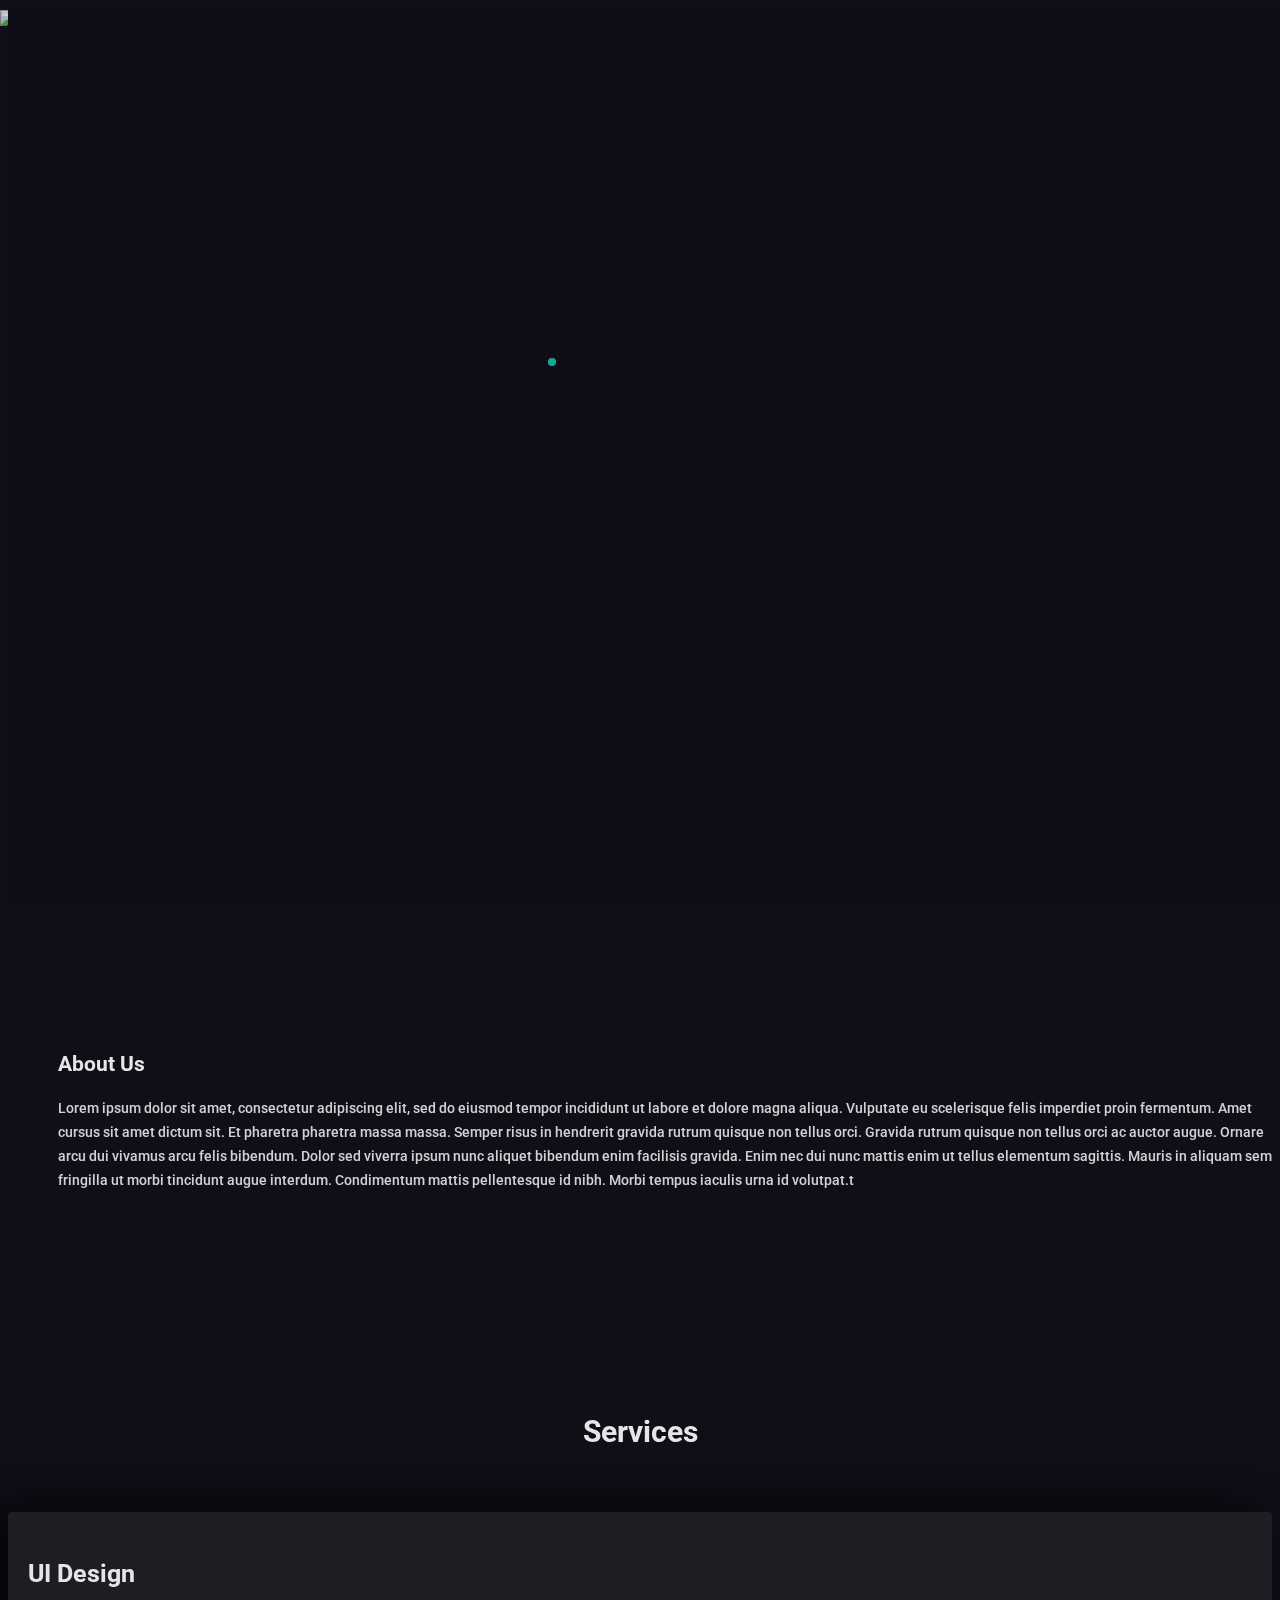
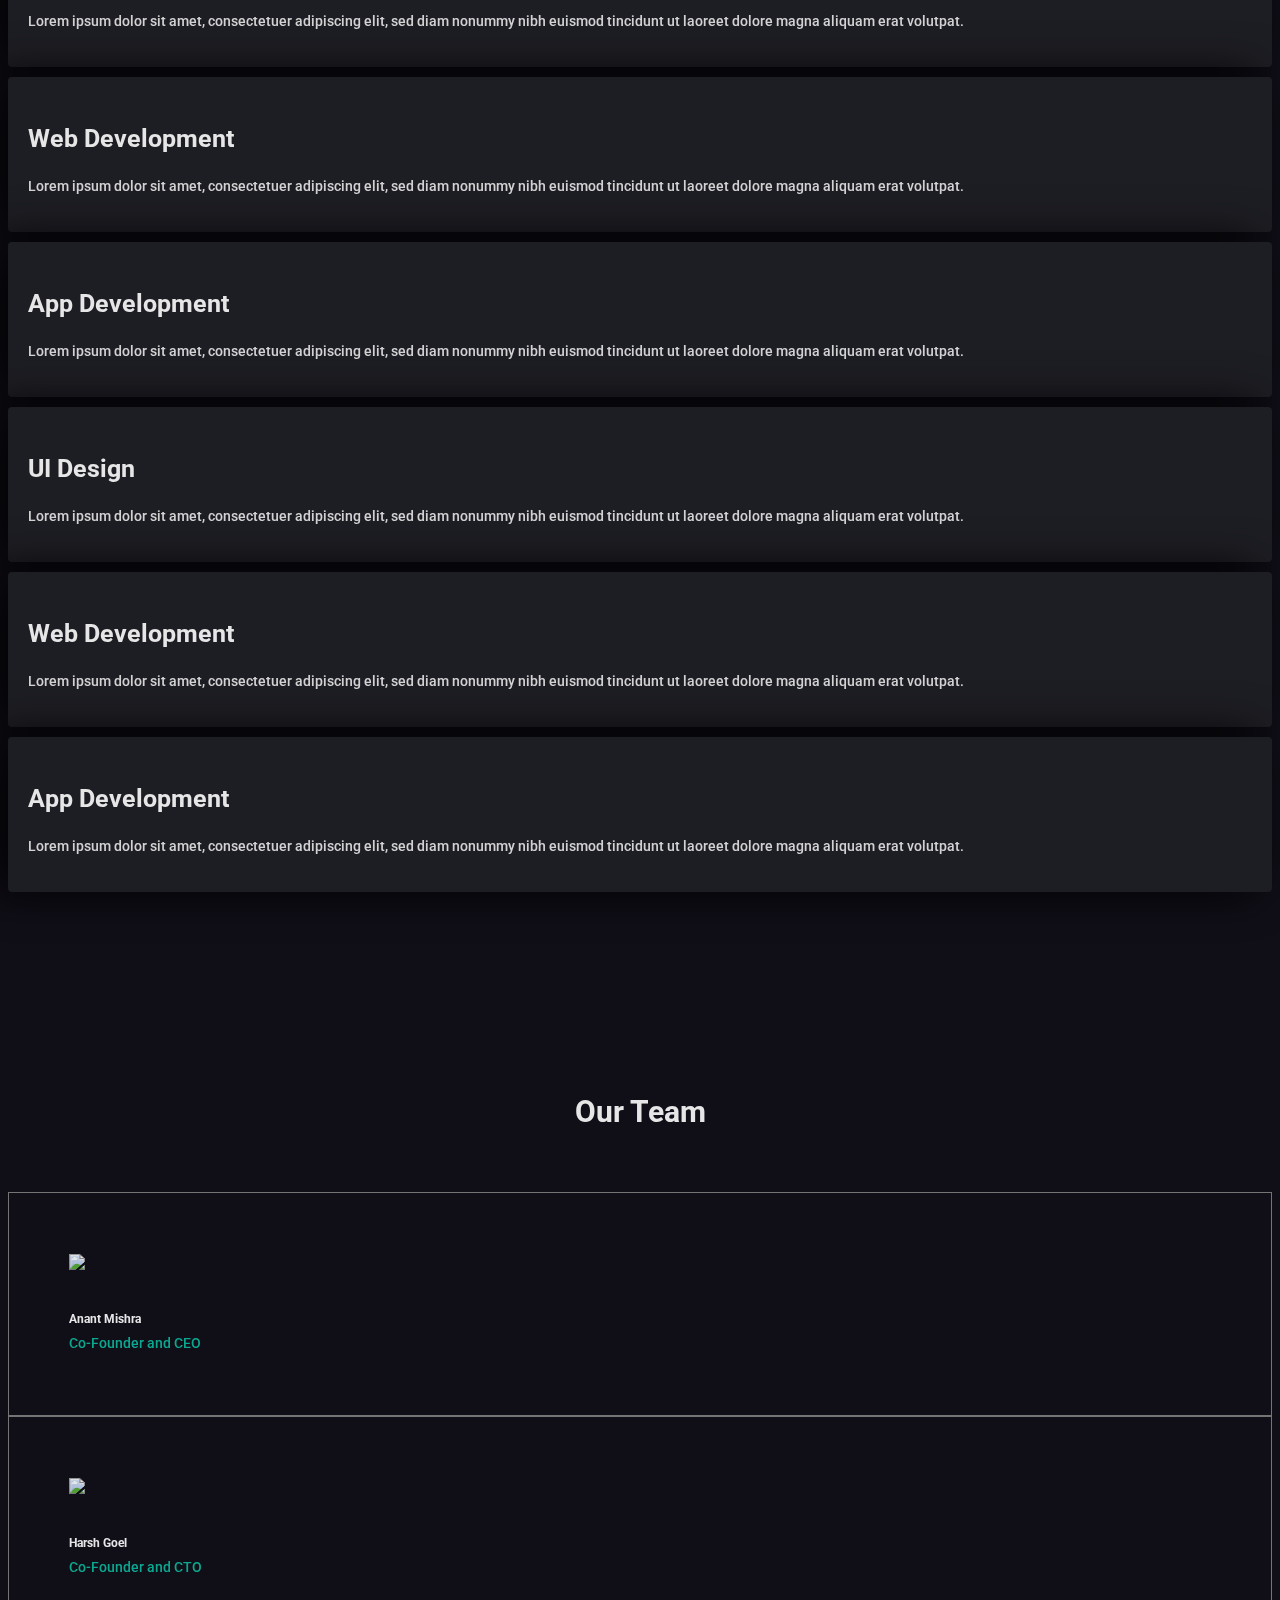
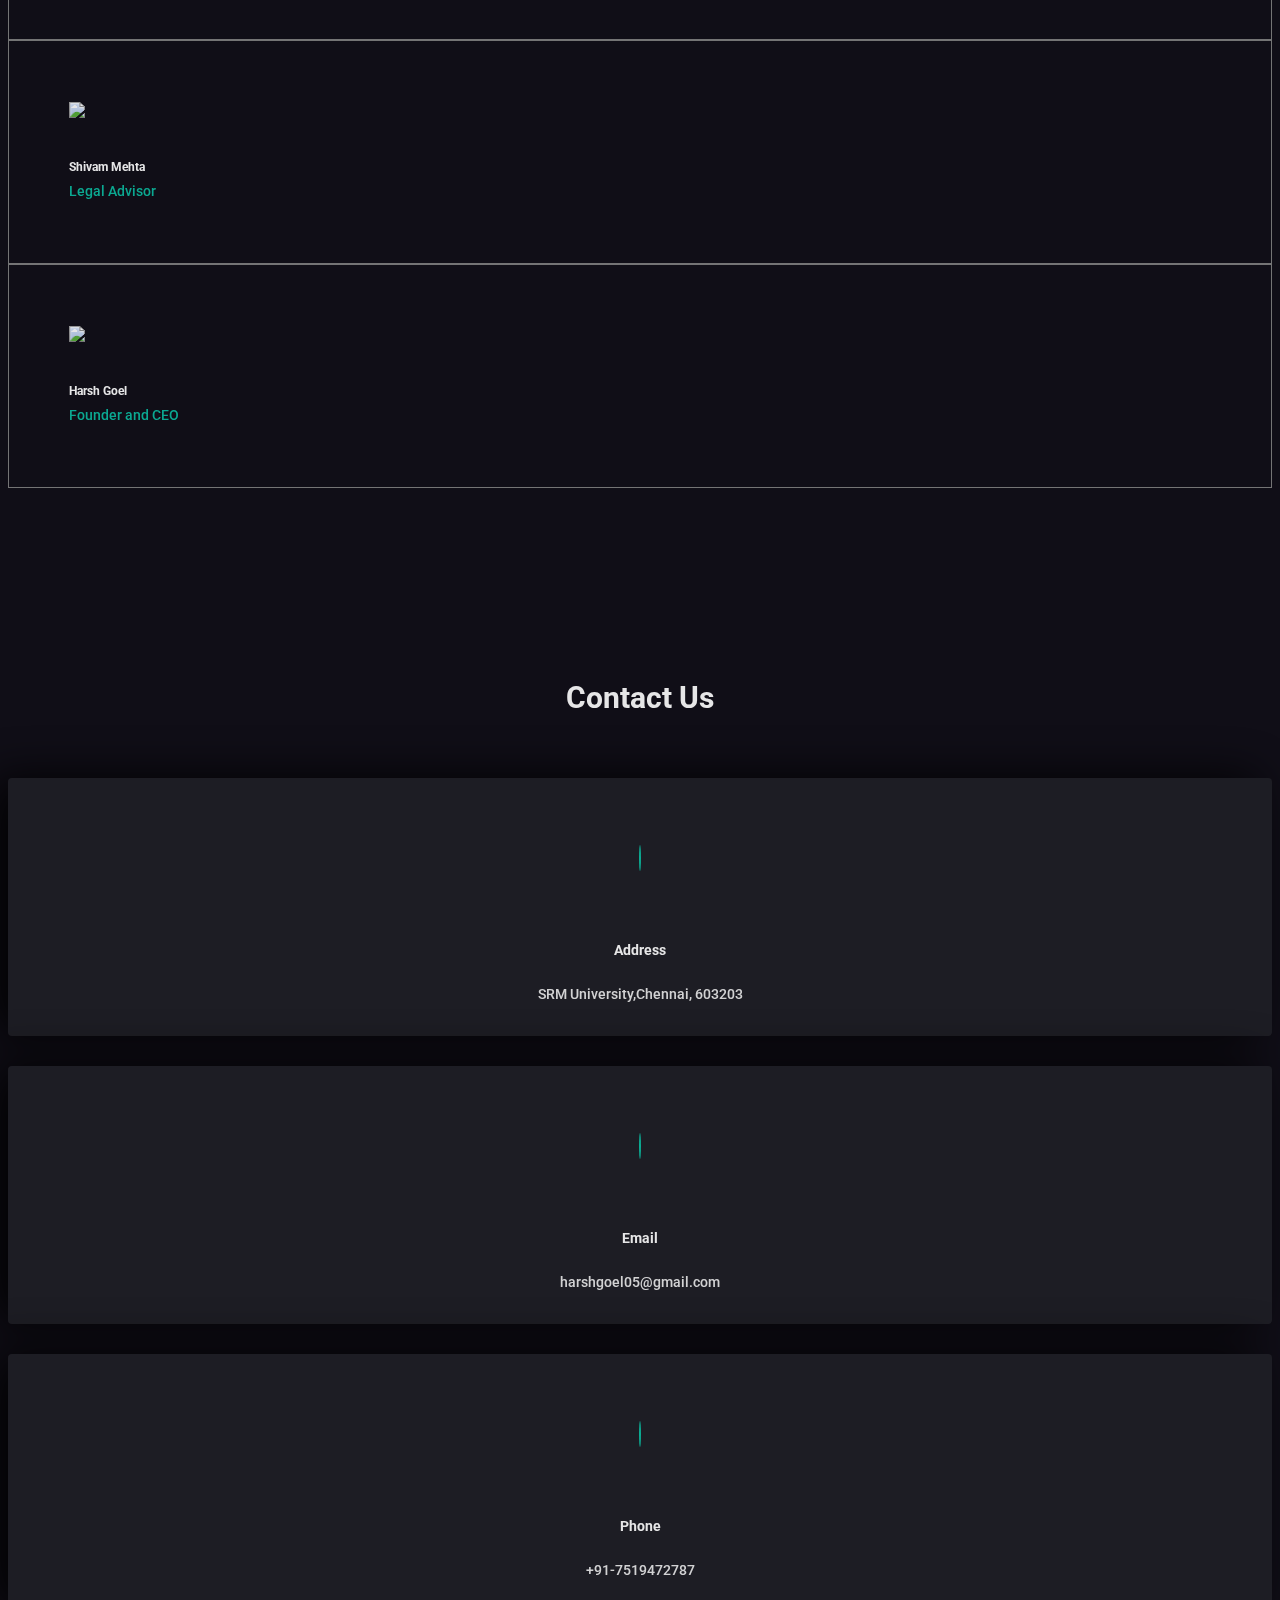
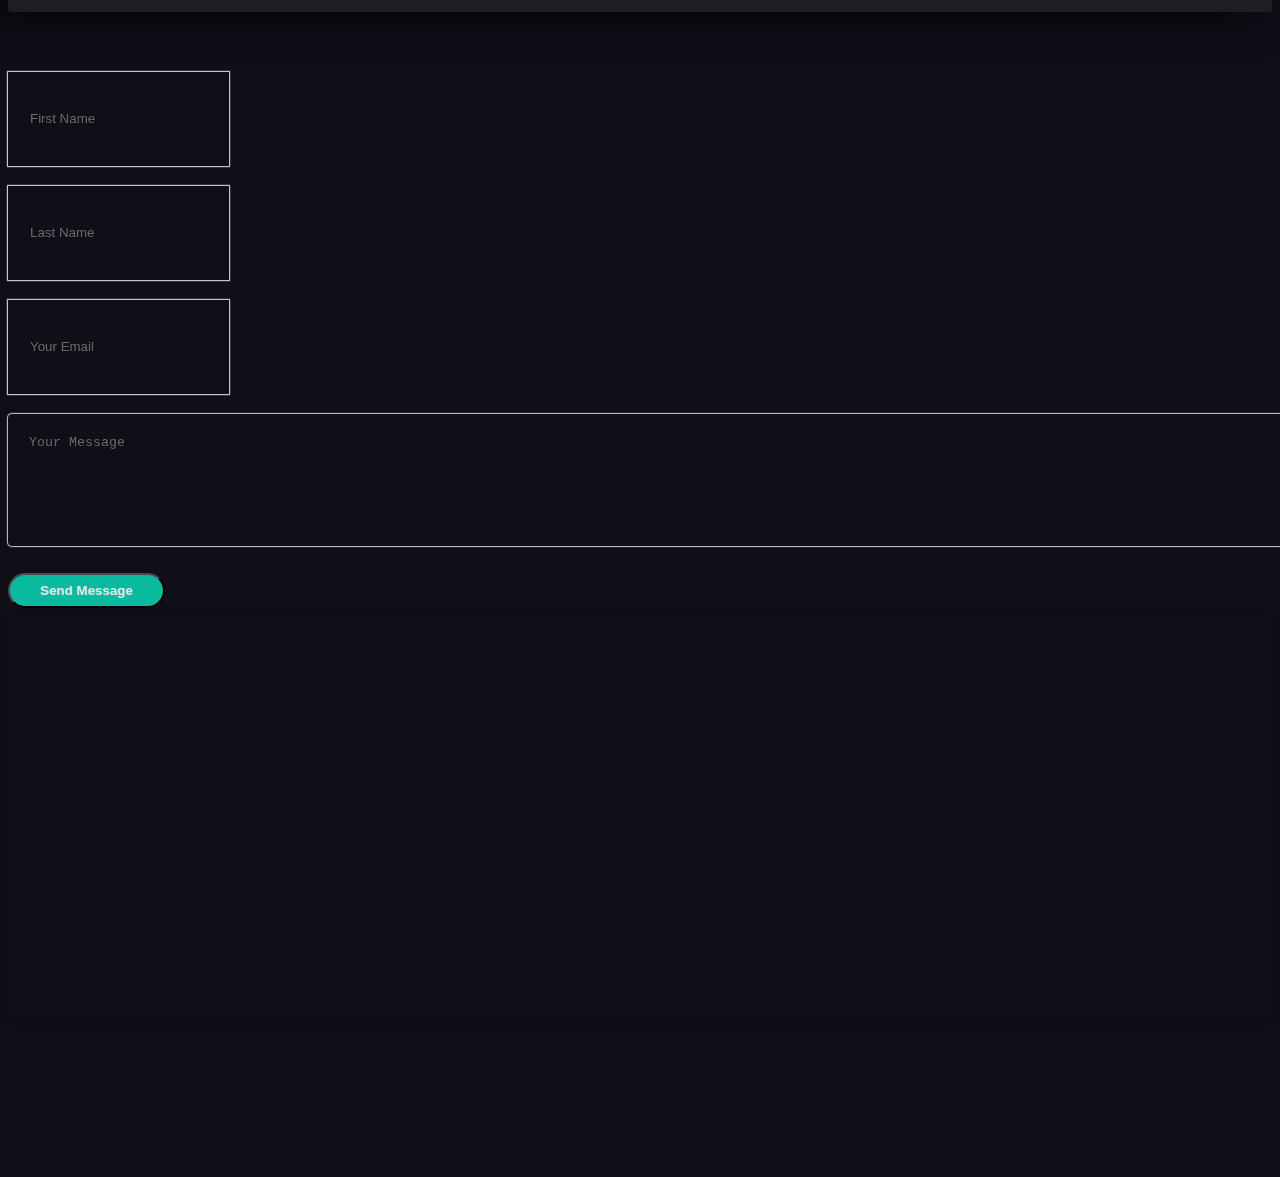
==== index.html @ c601994a "styleeeeein" ====
<!doctype html>
<html lang="en">

<head>
    <title>MIRATE</title>
    <meta charset="utf-8">
    <meta http-equiv="X-UA-Compatible" content="IE=edge">
    <meta name="description" content="" />
    <meta name="keywords" content="" />
    <meta name="developer" content="">
    <meta name="viewport" content="width=device-width, initial-scale=1, shrink-to-fit=no">

    <link href="http://fonts.googleapis.com/css?family=Roboto" rel="stylesheet">
    <link rel="stylesheet" href="assets/icons/font-awesome-4.7.0/css/font-awesome.min.css">
    <link rel="stylesheet" href="assets/plugins/css/bootstrap.min.css">
    <link rel="stylesheet" href="assets/plugins/css/animate.css">
    <link rel="stylesheet" href="assets/plugins/css/jquery.fancybox.min.css">

    <link rel="stylesheet" href="assets/css/styles.css">
</head>

<body class="black-bg">
    <!-- Loader -->
    <div class="section-loader">
        <div class="loader">
            <div></div>
            <div></div>
        </div>
    </div>
    <!-- Navbar -->
    <header class="black-bg rt-header rt-fixed-nav nav-scroll rt-xs-mobile-nav wow fadeInUp" id="rt-header">
        <div class="overlay"></div>
        <div class="container">
            <div class="row">
                <nav class="navbar navbar-expand-lg rt-nav nav-btn">
                    <a class="navbar-brand" href="#">
                        <img src="assets/images/logo.png" alt="MIRATE" class="img-fluid" width="100px">
                    </a>
                    <button class="navbar-toggler" type="button" data-toggle="collapse"
                        data-target="#navbarSupportedContent" aria-controls="navbarSupportedContent"
                        aria-expanded="false" aria-label="Toggle navigation">
                        <span class="navbar-toggler-icon icon"></span>
                    </button>

                    <div class="collapse navbar-collapse" id="navbarSupportedContent">
                        <ul class="navbar-nav mr-0 ml-auto">
                            <li class="nav-item active">
                                <a class="nav-link" href="#home">Home</a>
                            </li>
                            <li class="nav-item">
                                <a class="nav-link" href="#aboutus">About Us</a>
                            </li>
                            <li class="nav-item">
                                <a class="nav-link" href="#services">Services</a>
                            </li>
                            <!-- <li class="nav-item">
                                <a class="nav-link" href="#projects">Projects</a>
                            </li> -->
                            <li class="nav-item">
                                <a class="nav-link" href="#team">Team</a>
                            </li>
                            <li class="nav-item">
                                <a class="nav-link" href="#contact">Contact</a>
                        </ul>
                    </div>
                </nav>
            </div>
        </div>
    </header>

    <!-- HomePage -->
    <section class="home home-image image-bg" id="home">
        <img src=" assets/images/logo.png">
    </section>

    <!-- About us -->
    <section class="about" id="aboutus">
        <div class="container">
            <div class="row section-separator">
                <div class="col-sm-12 col-md-6">
                    <div class="about-img shadow-2 wow fadeInUp" data-wow-duration="0.8s" data-wow-delay="0.4s">
                        <img src="assets/images/ab-img.png" alt="" class="img-fluid">
                    </div>
                </div>
                <div class="col-sm-12 col-md-6">
                    <div class="about-inner">
                        <h2 class="wow fadeInUp" data-wow-duration="0.8s" data-wow-delay="0.1s">About Us</h2>
                        <p class="wow fadeInUp" data-wow-duration="0.8s" data-wow-delay="0.2s">Lorem ipsum dolor sit
                            amet, consectetur adipiscing elit, sed do eiusmod tempor incididunt ut labore et dolore
                            magna
                            aliqua. Vulputate eu scelerisque felis imperdiet proin fermentum. Amet cursus sit amet
                            dictum sit. Et pharetra pharetra
                            massa massa. Semper risus in hendrerit gravida rutrum quisque non tellus orci. Gravida
                            rutrum quisque non tellus orci ac
                            auctor augue. Ornare arcu dui vivamus arcu felis bibendum. Dolor sed viverra ipsum nunc
                            aliquet bibendum enim facilisis
                            gravida. Enim nec dui nunc mattis enim ut tellus elementum sagittis. Mauris in aliquam sem
                            fringilla ut morbi tincidunt
                            augue interdum. Condimentum mattis pellentesque id nibh. Morbi tempus iaculis urna id
                            volutpat.t</p>
                        <!-- <a href="#" class="btn btn-fill wow fadeInUp" data-wow-duration="0.8s"
                            data-wow-delay="0.4s">Know More</a> -->
                    </div>
                </div>
            </div>
        </div>
    </section>

    <!-- Services -->

    <section class="services" id="services">
        <div class="container">
            <div class="row section-separator">
                <div class="col-sm-12 text-center section-title wow fadeInUp" data-wow-duration="0.8s"
                    data-wow-delay="0.2s">
                    <h3>Services</h3>
                </div>
                <div class="col-sm-4">
                    <div class="services-item shadow-1 dark-bg wow fadeInUp" data-wow-duration="0.8s"
                        data-wow-delay="0.3s">
                        <i class="fa fa-bullseye purple-color"></i>
                        <h3>UI Design</h3>
                        <p>
                            Lorem ipsum dolor sit amet, consectetuer adipiscing elit,
                            sed diam nonummy nibh euismod tincidunt ut laoreet dolore
                            magna aliquam erat volutpat.
                        </p>
                    </div>
                </div>
                <div class="col-sm-4">
                    <div class="services-item shadow-1 dark-bg wow fadeInUp" data-wow-duration="0.8s"
                        data-wow-delay="0.5s">
                        <i class="fa fa-code iron-color"></i>
                        <h3>Web Development</h3>
                        <p>
                            Lorem ipsum dolor sit amet, consectetuer adipiscing elit,
                            sed diam nonummy nibh euismod tincidunt ut laoreet dolore
                            magna aliquam erat volutpat.
                        </p>
                    </div>
                </div>
                <div class="col-sm-4">
                    <div class="services-item shadow-1 dark-bg wow fadeInUp" data-wow-duration="0.8s"
                        data-wow-delay="0.7s">
                        <i class="fa fa-object-ungroup sky-color"></i>
                        <h3>App Development</h3>
                        <p>
                            Lorem ipsum dolor sit amet, consectetuer adipiscing elit,
                            sed diam nonummy nibh euismod tincidunt ut laoreet dolore
                            magna aliquam erat volutpat.
                        </p>
                    </div>
                </div>
                <div class="col-sm-4">
                    <div class="services-item shadow-1 dark-bg wow fadeInUp" data-wow-duration="0.8s"
                        data-wow-delay="0.3s">
                        <i class="fa fa-bullseye purple-color"></i>
                        <h3>UI Design</h3>
                        <p>
                            Lorem ipsum dolor sit amet, consectetuer adipiscing elit,
                            sed diam nonummy nibh euismod tincidunt ut laoreet dolore
                            magna aliquam erat volutpat.
                        </p>
                    </div>
                </div>
                <div class="col-sm-4">
                    <div class="services-item shadow-1 dark-bg wow fadeInUp" data-wow-duration="0.8s"
                        data-wow-delay="0.5s">
                        <i class="fa fa-code iron-color"></i>
                        <h3>Web Development</h3>
                        <p>
                            Lorem ipsum dolor sit amet, consectetuer adipiscing elit,
                            sed diam nonummy nibh euismod tincidunt ut laoreet dolore
                            magna aliquam erat volutpat.
                        </p>
                    </div>
                </div>
                <div class="col-sm-4">
                    <div class="services-item shadow-1 dark-bg wow fadeInUp" data-wow-duration="0.8s"
                        data-wow-delay="0.7s">
                        <i class="fa fa-object-ungroup sky-color"></i>
                        <h3>App Development</h3>
                        <p>
                            Lorem ipsum dolor sit amet, consectetuer adipiscing elit,
                            sed diam nonummy nibh euismod tincidunt ut laoreet dolore
                            magna aliquam erat volutpat.
                        </p>
                    </div>
                </div>
            </div>
        </div>
    </section>

    <!--Projects -->
    <!-- <section class="projects" id="projects">
        <div class="container">
            <div class="row section-separator">
                <div class="section-title col-sm-12 wow fadeInUp" data-wow-duration="0.8s" data-wow-delay="0.1s">
                    <h3>Projects</h3>
                </div>
                <div class="part col-sm-12">
                    <div class="portfolio-nav col-sm-12" id="filter-button">
                        <ul>
                            <li data-filter="*" class="current wow fadeInUp" data-wow-duration="0.8s"
                                data-wow-delay="0.1s"> <span>All Categories</span></li>
                            <li data-filter=".user-interface" class="wow fadeInUp" data-wow-duration="0.8s"
                                data-wow-delay="0.2s"><span>Web Design</span></li>
                            <li data-filter=".branding" class="wow fadeInUp" data-wow-duration="0.8s"
                                data-wow-delay="0.3s"><span>App Design</span></li>
                            <li data-filter=".mockup" class="wow fadeInUp" data-wow-duration="0.8s"
                                data-wow-delay="0.4s"><span>Mockups</span></li>
                            <li data-filter=".ui" class="wow fadeInUp" data-wow-duration="0.8s" data-wow-delay="0.5s">
                                <span>Marketing</span></li>
                        </ul>
                    </div>
                    <div class="rt-project-gallery col-sm-12 wow fadeInUp" id="project-gallery" data-wow-duration="0.8s"
                        data-wow-delay="0.5s">
                        <div class="portfolioContainer row">
                            <div class="grid-item col-md-4 col-sm-6 col-xs-12 user-interface">
                                <figure>
                                    <img src="assets/images/portfolio/g1.jpg" alt="img04">
                                </figure>
                            </div>
                            <div class="grid-item col-md-4 col-sm-6 col-xs-12 ui mockup">
                                <figure>
                                    <img src="assets/images/portfolio/g2.png" alt="img04">
                                </figure>
                            </div>
                            <div class="grid-item col-md-4 col-sm-6 col-xs-12 user-interface">
                                <figure>
                                    <img src="assets/images/portfolio/g3.png" alt="img04">
                                </figure>
                            </div>
                            <div class="grid-item col-md-4 col-sm-6 col-xs-12 branding">
                                <figure>
                                    <img src="assets/images/portfolio/g5.png" alt="img04">
                                </figure>
                            </div>
                            <div class="grid-item col-md-4 col-sm-6 col-xs-12 user-interface">
                                <figure>
                                    <img src="assets/images/portfolio/g4.png" alt="img04">
                                </figure>
                            </div>
                            <div class="grid-item col-md-4 col-sm-6 col-xs-12 branding">
                                <figure>
                                    <img src="assets/images/portfolio/g6.png" alt="img04">
                                </figure>
                            </div>
                            <div class="grid-item col-md-4 col-sm-6 col-xs-12 branding">
                                <figure>
                                    <img src="assets/images/portfolio/g8.png" alt="img04">
                                </figure>
                            </div>
                            <div class="grid-item col-md-4 col-sm-6 col-xs-12 ui">
                                <figure>
                                    <img src="assets/images/portfolio/g9.png" alt="img04">
                                </figure>
                            </div>
                            <div class="grid-item col-md-4 col-sm-6 col-xs-12 branding">
                                <figure>
                                    <img src="assets/images/portfolio/g7.jpg" alt="img04">
                                </figure>
                            </div>
                        </div>
                    </div>
                </div>
            </div>
        </div>
    </section> -->

    <section class="team" id="team">
        <div class="container">
            <div class="row section-separator text-center">
                <div class="section-title col-sm-12 wow fadeInUp" data-wow-duration="0.8s" data-wow-delay="0.1s">
                    <h3>Our Team</h3>
                </div>
                <div class="col-md-3">
                    <img class="rounded-circle" src="./assets/images/team/anant mishra.JPG">
                    <h5>Anant Mishra</h5>
                    <p>Co-Founder and CEO</p>
                    <a href="https://www.linkedin.com/in/anant-mishra-639707172/"><i class="fa fa-linkedin"></i></a>
                </div>
                <div class="col-md-3">
                    <img class="rounded-circle" src="./assets/images/team/harsh goel.jpeg">
                    <h5>Harsh Goel</h5>
                    <p>Co-Founder and CTO</p>
                    <a href="https://www.linkedin.com/in/harshgoel05"><i class="fa fa-linkedin"></i></a>
                </div>
                <div class="col-md-3">
                    <img class="rounded-circle" src="./assets/images/team/shivam mehta.jpg">
                    <h5>Shivam Mehta</h5>
                    <p>Legal Advisor</p>
                    <a href="http://linkedin.com"><i class="fa fa-linkedin"></i></a>
                </div>
                <div class="col-md-3">
                    <img class="rounded-circle" src="./assets/images/team/harsh goel.jpeg">
                    <h5>Harsh Goel</h5>
                    <p>Founder and CEO</p>
                    <a href="http://linkedin.com"><i class="fa fa-linkedin"></i></a>
                </div>
            </div>
        </div>
    </section>


    <!-- Footer -->
    <footer class="contact" id="contact">
        <div class="map-image image-bg">
            <div class="container">
                <div class="row section-separator">
                    <div class="col-sm-12 section-title wow fadeInUp" data-wow-duration="0.8s" data-wow-delay="0.2s">
                        <h3>Contact Us</h3>
                    </div>
                    <div class="col-sm-12 contact-address">
                        <div class="row">
                            <div class="col-sm-12 col-md-4">
                                <div class="rt-address-footer-item dark-bg shadow-1 wow fadeInUp"
                                    data-wow-duration="0.8s" data-wow-delay="0.3s">
                                    <div class="each-icon">
                                        <a href=""><i class="fa fa-location-arrow"></i></a>
                                    </div>
                                    <div class="each-info">
                                        <h4>Address</h4>
                                        <a href="">SRM University,Chennai, 603203</a>
                                    </div>
                                </div>
                            </div>
                            <div class="col-sm-12 col-md-4">
                                <div class="rt-address-footer-item dark-bg shadow-1 wow fadeInUp"
                                    data-wow-duration="0.8s" data-wow-delay="0.5s">
                                    <div class="each-icon">
                                        <a href=""><i class="fa fa-envelope-o"></i></a>
                                    </div>
                                    <div class="each-info">
                                        <h4>Email</h4>
                                        <a href="mailto:harshgoel05@gmail.com">harshgoel05@gmail.com</a>
                                    </div>
                                </div>
                            </div>
                            <div class="col-sm-12 col-md-4">
                                <div class="rt-address-footer-item dark-bg shadow-1 wow fadeInUp"
                                    data-wow-duration="0.8s" data-wow-delay="0.7s">
                                    <div class="each-icon">
                                        <a href=""><i class="fa fa-phone"></i></a>
                                    </div>
                                    <div class="each-info">
                                        <h4>Phone</h4>
                                        <a href="callto:+91-7519472787">+91-7519472787</a>
                                    </div>
                                </div>
                            </div>
                        </div>
                    </div>
                    <div class="col-sm-12 col-md-6 wow fadeInUp" data-wow-duration="0.8s" data-wow-delay="0.3s">
                        <form id="contactForm" action="https://formspree.io/harshgoel05@gmail.com" method="post"
                            class="single-form quate-form wow fadeInUp">
                            <div class=" row">
                                <div class="col-md-6 col-sm-12">
                                    <input name="name" class="contact-name form-control" id="name" type="text"
                                        placeholder="First Name" required>
                                </div>
                                <div class="col-md-6 col-sm-12">
                                    <input name="name" class="contact-email form-control" id="L_name" type="text"
                                        placeholder="Last Name" required>
                                </div>
                                <div class="col-sm-12">
                                    <input name="name" class="contact-subject form-control" id="email" type="email"
                                        placeholder="Your Email" required>
                                </div>
                                <div class="col-sm-12">
                                    <textarea class="contact-message" id="message" rows="6" placeholder="Your Message"
                                        required></textarea>
                                </div>
                                <!-- Subject Button -->
                                <div class="btn-form col-sm-12">
                                    <button type="submit" class="btn btn-fill btn-block" id="form-submit">Send
                                        Message</button>
                                </div>
                            </div>
                        </form>
                    </div>
                    <div class="col-sm-12 col-md-6 wow fadeInUp" data-wow-duration="0.8s" data-wow-delay="0.5s">
                        <div class="rt-gmap">
                            <div id="rt-gmap" class="shadow-1"></div>
                        </div>
                    </div>
                    <div class="col-sm-12 rt-copyright wow fadeInUp" data-wow-duration="0.8s" data-wow-delay="0.3s">
                        <div class="text-center">
                            <ul class="social-icon text-center">
                                <li><a href="#"><i class="fa fa-facebook"></i></a></li>
                                <li><a href="#"><i class="fa fa-twitter"></i></a></li>
                                <li><a href="#"><i class="fa fa-instagram"></i></a></li>
                                <li><a href="#"><i class="fa fa-linkedin"></i></a></li>
                                <li><a href="#"><i class="fa fa-github"></i></a></li>
                            </ul>
                        </div>
                    </div>
                </div>
            </div>
        </div>
        </div>
    </footer>

    <script src="assets/plugins/js/jquery.min.js"></script>
    <script src="assets/plugins/js/popper.min.js"></script>
    <script src="assets/plugins/js/bootstrap.min.js"></script>
    <script src="assets/plugins/js/wow.min.js"></script>
    <script src="assets/plugins/js/jquery.mixitup.min.js"></script>
    <script src="assets/plugins/js/jquery.nav.js"></script>
    <script src="assets/plugins/js/jquery.fancybox.min.js"></script>
    <script src="assets/plugins/js/isotope.pkgd.js"></script>
    <script
        src="http://maps.googleapis.com/maps/api/js?v=3.exp&amp;key=AIzaSyCRP2E3BhaVKYs7BvNytBNumU0MBmjhhxc"></script>
    <script src="assets/js/custom-scripts.js"></script>
    <script>
        google.maps.event.addDomListener(window, "load", init);
        function init() {
            var mapOptions = {
                zoom: 15,
                scrollwheel: false,
                navigationControl: false,
                center: new google.maps.LatLng(12.8231, 80.0458)
            };
            var mapElement = document.getElementById("rt-gmap");
            var map = new google.maps.Map(mapElement, mapOptions);
            var marker = new google.maps.Marker({
                position: new google.maps.LatLng(12.8231, 80.0458),
                map: map,
                title: "SRM University"
            });
        }
    </script>

</body>

</html>
---- assets/css/styles.css ----
/*------------- 
1.  GENERAL CSS
2.  NAVBAR
4.  HOME
5.  SERVICE
6.  ABOUT
7.  TESTIMONIAL
8.  FAQ
9.  QUATE
10. SUBSCRIBE
11. PRICING
12. BLOG
13. FOOTER
14. COPYRIGHT

        Main color 1:       #1c93e5     
        Main color 2:       #009688      
        Main color 3:       #9c27b0
        Main color 4:       #ff4081      
        Background 1:       #FFFFFF            
        Background 2:       #F6F6F6           
        Shadow color:       #000000;            
-------------------------------------------------------------------*/

* {
  -webkit-font-smoothing: antialiased;
  -moz-osx-font-smoothing: grayscale;
}

.shadow-1 {
  -webkit-box-shadow: 0 2px 5px 0 rgba(0, 0, 0, 0.16),
    0 2px 10px 0 rgba(0, 0, 0, 0.12);
  box-shadow: 0 2px 5px 0 rgba(0, 0, 0, 0.16), 0 2px 10px 0 rgba(0, 0, 0, 0.12);
}

/** 
 * -----------------
 * General CSS
 * -----------------
 */
html {
  text-rendering: optimizeLegibility;
  -webkit-font-smoothing: antialiased;
}

body {
  font-family: "roboto", sans-serif;
  font-size: 14px;
  font-style: none;
  line-height: 24px;
  font-weight: 500;
  overflow-x: hidden !important;
  text-align: left;
  position: relative;
  color: #fff;
  opacity: 0.9;
  background-color: #100e17;
}

h1,
h2,
h3,
h4,
h5,
h6 {
  font-family: "roboto", sans-serif;
  font-weight: bold;
  color: #fff;
}

p {
  opacity: 0.9;
  color: #fff;
}

.nav li a {
  text-decoration: none !important;
  display: inline-block;
  cursor: pointer;
  padding: 0px;
  background-color: transparent;
  -webkit-transition: color 0.3s ease;
  transition: color 0.3s ease;
}

.nav li a:hover {
  background-color: transparent;
}

.nav li a:focus {
  background-color: transparent;
  outline: 0 !important;
}

a {
  text-decoration: none !important;
  cursor: pointer;
  padding: 0px;
  background-color: transparent;
  -webkit-transition: color 0.3s ease;
  transition: all 0.3s ease;
  color: #000;
  opacity: 0.9;
}
a:hover {
  color: #0cba9f;
}
a:focus {
  background-color: transparent;
  outline: 0 !important;
}

.center {
  float: none;
  margin: 0 auto;
  text-align: center;
}

/**
 * ---------------------
 *  Defult Halping Class
 * ---------------------
 */
.overflow {
  overflow: hidden;
}

.relative {
  position: relative;
}

.display-table {
  display: table;
  width: 100%;
  height: 100%;
}

.display-flex {
  display: -webkit-box;
  display: -ms-flexbox;
  display: flex;
  -webkit-box-flex: 1;
  -ms-flex: 1;
  flex: 1;
}

.vertical-middle {
  display: table-cell;
  float: none;
  vertical-align: middle;
}

.section-title {
  text-align: center;
  margin-bottom: 60px;
}

.section-title h3 {
  font-size: 30px;
  line-height: 40px;
  color: #fff;
  font-weight: bold;
}

.v-middle {
  display: -moz-flex;
  display: -ms-flexbox;
  display: -webkit-box;
  display: flex;
  -webkit-box-align: center;
  -ms-flex-align: center;
  align-items: center;
  -webkit-align-items: center;
  -webkit-box-pack: center;
  -ms-flex-pack: center;
  justify-content: center;
  -webkit-justify-content: center;
  -webkit-box-orient: horizontal;
  -webkit-box-direction: normal;
  -ms-flex-direction: row;
  flex-direction: row;
}
.btn {
  -webkit-transition: color 0.3s ease;
  transition: color 0.3s ease;
  outline: 0;
  padding: 8px 30px;
  font-weight: bold;
  border-radius: 20px;
}

.btn:last-child {
  margin-right: 0px !important;
}

.btn .icon {
  position: relative;
  top: 2px;
}

.btn .icon img {
  position: relative;
  top: -3px;
  width: 14px;
}

.btn.btn-fill {
  background-color: #0bceaf;
  color: #fff;
  transition: 0.25s all ease-in;
}
.btn.btn-fill:hover {
  background-color: #045749;
  color: #fff;
}

.btn.left-icon .icon {
  margin-right: 15px;
}

.btn.right-icon .icon {
  margin-left: 15px;
}

.btn.btn-border {
  background-color: transparent;
}

.btn.white-btn-border {
  background-color: transparent;
  border-color: #fff;
}

.btn.btn-round {
  padding: 15px;
  border-radius: 50%;
  width: 65px;
  height: 65px;
  font-size: 24px;
  text-align: center;
}

.btn.btn-round .icon {
  top: 7px;
}
/** 
 * -----------------
 * Social Icon Style
 * -----------------
 */
.social-icon {
  display: inline-block;
}

.social-icon li {
  list-style: none;
  float: left;
  margin-bottom: 0px;
  margin-right: 8px;
}

.social-icon li a {
  text-align: center;
  width: 45px;
  height: 45px;
  padding: 10px;
  border-radius: 50%;
}

.social-icon li:last-child a {
  margin-right: 0px;
}

ul {
  margin: 0;
  padding: 0;
}

ul li {
  list-style-type: none;
}

/**
 * ---------------------------------
 *  Section Background Size Property
 * ---------------------------------
 */

.dark-bg {
  background-color: #202026;
}

.section-separator {
  padding: 60px 0;
  padding-top: 100px;
}

.home-section-separator {
  padding-top: 100px;
  padding-bottom: 200px;
}

.form-control {
  -webkit-box-shadow: 0 0px 2px 0 rgba(255, 255, 255, 0.16),
    0 0px 2px 0 rgba(255, 255, 255, 0.12);
  box-shadow: 0 0px 2px 0 rgba(255, 255, 255, 0.16),
    0 0px 2px 0 rgba(255, 255, 255, 0.12);
  background-color: transparent;
  border-color: transparent;
  margin-bottom: 20px;
  height: 50px;
  line-height: 50px;
}

.form-control:focus {
  -webkit-box-shadow: 0 0px 2px 0 rgba(255, 255, 255, 0.16),
    0 0px 2px 0 rgba(255, 255, 255, 0.12);
  box-shadow: 0 0px 2px 0 rgba(255, 255, 255, 0.16),
    0 0px 2px 0 rgba(255, 255, 255, 0.12);
  background-color: transparent;
}

.image-bg {
  background-size: cover;
  background-size: cover;
  background-repeat: no-repeat;
  margin: 0 auto;
  background-position: center center;
}

.map-image {
  background-image: url(../images/map-color-overlay.png);
}
.home-image {
  background-image: url(../images/header-bg-2.png);
}
button {
  outline: 0;
}

button:hover {
  outline: 0;
}

button:focus {
  outline: 0;
}

.btn {
  outline: 0;
}

.btn:hover {
  outline: 0;
}

.btn:focus {
  outline: 0;
}

.form-control {
  padding: 20px;
  -webkit-box-shadow: 0 0px 2px 0 rgba(255, 255, 255, 0.8),
    0 0px 1px 1px rgba(255, 255, 255, 0.8);
  box-shadow: 0 0px 2px 0 rgba(255, 255, 255, 0.8),
    0 0px 1px 1px rgba(255, 255, 255, 0.8);
}

.form-control:focus {
  -webkit-box-shadow: 0 0px 2px 0 rgba(255, 255, 255, 0.8),
    0 0px 1px 1px rgba(255, 255, 255, 0.8);
  box-shadow: 0 0px 2px 0 rgba(255, 255, 255, 0.8),
    0 0px 1px 1px rgba(255, 255, 255, 0.8);
  border-color: transparent;
}

.contact-message {
  -webkit-box-shadow: 0 0px 2px 0 rgba(255, 255, 255, 0.8),
    0 0px 1px 1px rgba(255, 255, 255, 0.8);
  box-shadow: 0 0px 2px 0 rgba(255, 255, 255, 0.8),
    0 0px 1px 1px rgba(255, 255, 255, 0.8);
  background-color: transparent;
  border-color: transparent;
  margin-bottom: 20px;
  width: 100%;
  padding: 20px;
  outline: 0;
}

.contact-message:focus {
  -webkit-box-shadow: 0 0px 2px 0 rgba(255, 255, 255, 0.8),
    0 0px 1px 1px rgba(255, 255, 255, 0.8);
  box-shadow: 0 0px 2px 0 rgba(255, 255, 255, 0.8),
    0 0px 1px 1px rgba(255, 255, 255, 0.8);
  border-color: transparent;
}

.rt-black-overlay {
  background-color: rgba(0, 0, 0, 0.7);
  position: absolute;
  top: 0;
  left: 0;
  right: 0;
  bottom: 0;
  z-index: 0;
}
/* Team Page */
.team img {
  width: 80%;
}
.team .col-md-3 {
  border: 1px solid grey;
  padding: 60px;
  transition: 0.3s ease all;
}
.team .col-md-3:hover {
  background-color: #1e1e24;
}
.team h5 {
  margin: 0;
  margin-top: 30px !important;
}
.team p {
  margin: 0;
  color: #0bceaf;
}
.team a {
  margin-top: 6px;
}
@media (max-width: 900px) {
  .team .col-md-3 {
    margin: 30px;
  }
}

/** 
 * -----------------
 * General CSS
 * -----------------
 */
.section-loader {
  background: #100e17;
}

::-webkit-input-placeholder,
:-ms-input-placeholder,
::-ms-input-placeholder,
::placeholder {
  color: #fff;
}
input:active,
input:focus,
input {
  color: #ffffff !important;
}

a,
address,
span,
div,
ul li,
.form-control,
.contact-message {
  color: #fff;
}

.nav-strict {
  background-color: #202026;
}

.navbar-toggler .icon,
.navbar-toggler .icon::after,
.navbar-toggler .icon::before {
  background-color: #fff;
}

.rt-header .navbar-nav li.active a {
  border-color: #0daa93;
  color: #0daa93;
  padding-right: 30px !important;
  padding-left: 30px !important;
}

.rt-header.nav-3 .navbar-nav li.active a {
  border-color: transparent;
}

.contact .form-control {
  -webkit-box-shadow: 0 0px 2px 0 rgba(255, 255, 255, 0.8),
    0 0px 1px 1px rgba(255, 255, 255, 0.8);
  box-shadow: 0 0px 2px 0 rgba(255, 255, 255, 0.8),
    0 0px 1px 1px rgba(255, 255, 255, 0.8);
}

.contact .form-control:focus {
  -webkit-box-shadow: 0 0px 2px 0 rgba(255, 255, 255, 0.8),
    0 0px 1px 1px rgba(255, 255, 255, 0.8);
  box-shadow: 0 0px 2px 0 rgba(255, 255, 255, 0.8),
    0 0px 1px 1px rgba(255, 255, 255, 0.8);
}

.contact .contact-message {
  -webkit-box-shadow: 0 0px 2px 0 rgba(255, 255, 255, 0.8),
    0 0px 1px 1px rgba(255, 255, 255, 0.8);
  box-shadow: 0 0px 2px 0 rgba(255, 255, 255, 0.8),
    0 0px 1px 1px rgba(255, 255, 255, 0.8);
}

.contact .contact-message:focus {
  -webkit-box-shadow: 0 0px 2px 0 rgba(255, 255, 255, 0.8),
    0 0px 1px 1px rgba(255, 255, 255, 0.8);
  box-shadow: 0 0px 2px 0 rgba(255, 255, 255, 0.8),
    0 0px 1px 1px rgba(255, 255, 255, 0.8);
}

.contact-2 .form-control {
  -webkit-box-shadow: 0 0px 2px 0 rgba(255, 255, 255, 0.8),
    0 0px 1px 1px rgba(255, 255, 255, 0.8);
  box-shadow: 0 0px 2px 0 rgba(255, 255, 255, 0.8),
    0 0px 1px 1px rgba(255, 255, 255, 0.8);
}

.contact-2 .form-control:focus {
  -webkit-box-shadow: 0 0px 2px 0 rgba(255, 255, 255, 0.8),
    0 0px 1px 1px rgba(255, 255, 255, 0.8);
  box-shadow: 0 0px 2px 0 rgba(255, 255, 255, 0.8),
    0 0px 1px 1px rgba(255, 255, 255, 0.8);
}

.contact-2 .contact-message {
  -webkit-box-shadow: 0 0px 2px 0 rgba(255, 255, 255, 0.8),
    0 0px 1px 1px rgba(255, 255, 255, 0.8);
  box-shadow: 0 0px 2px 0 rgba(255, 255, 255, 0.8),
    0 0px 1px 1px rgba(255, 255, 255, 0.8);
}

.contact-2 .contact-message:focus {
  -webkit-box-shadow: 0 0px 2px 0 rgba(255, 255, 255, 0.8),
    0 0px 1px 1px rgba(255, 255, 255, 0.8);
  box-shadow: 0 0px 2px 0 rgba(255, 255, 255, 0.8),
    0 0px 1px 1px rgba(255, 255, 255, 0.8);
}

.contact-address .rt-address-footer-item {
  -webkit-box-shadow: -1rem 0 3rem #000;
  box-shadow: -1rem 0 3rem #000;
}

.services .services-item {
  -webkit-box-shadow: -1rem 0 3rem #000;
  box-shadow: -1rem 0 3rem #000;
}

.candidatos .parcial .progressBar {
  background: rgba(199, 198, 198, 0.6);
}
body.home-slider .home .img-border {
  border-color: rgba(255, 255, 255, 0.52);
}

body.home-slider .home .hero-img img {
  border-color: rgba(255, 255, 255, 0.4);
}

.home-slider .home .img-border {
  border: 20px solid rgba(0, 0, 0, 0.52);
}

.home-slider .img-color-overlay {
  background-color: rgba(0, 0, 0, 0.6);
  z-index: 9;
  position: relative;
}

.home-video .home .img-border {
  border: 20px solid rgba(0, 0, 0, 0.52);
}

/*
    ==============
    Navigation
    ==============
*/
/*---------------------------------------------------------------------*/
/* Loader 
/*---------------------------------------------------------------------*/
.section-loader {
  position: fixed;
  display: -webkit-box;
  display: -ms-flexbox;
  display: flex;
  -webkit-box-align: center;
  -ms-flex-align: center;
  align-items: center;
  -webkit-box-pack: center;
  -ms-flex-pack: center;
  justify-content: center;
  width: 100%;
  height: 100vh;
  z-index: 9999999;
}

.section-loader .loader {
  position: relative;
}

.section-loader .loader div {
  -webkit-box-sizing: content-box;
  box-sizing: content-box;
  position: absolute;
  border-width: 4px;
  border-style: solid;
  opacity: 1;
  border-radius: 50%;
  -webkit-animation: loader 1s cubic-bezier(0, 0.2, 0.8, 1) infinite;
  animation: loader 1s cubic-bezier(0, 0.2, 0.8, 1) infinite;
}

.section-loader .loader div:nth-child(1) {
  border-color: #e91e63;
}

.section-loader .loader div:nth-child(2) {
  border-color: #0dbda1;
  -webkit-animation-delay: -0.5s;
  animation-delay: -0.5s;
}

.section-loader .loader {
  width: 200px !important;
  height: 200px !important;
  -webkit-transform: translate(-100px, -100px) scale(1) translate(100px, 100px);
  transform: translate(-100px, -100px) scale(1) translate(100px, 100px);
}

@keyframes loader {
  0% {
    top: 94px;
    left: 94px;
    width: 0;
    height: 0;
    opacity: 1;
  }
  100% {
    top: 57px;
    left: 57px;
    width: 74px;
    height: 74px;
    opacity: 0;
  }
}

@-webkit-keyframes loader {
  0% {
    top: 94px;
    left: 94px;
    width: 0;
    height: 0;
    opacity: 1;
  }
  100% {
    top: 57px;
    left: 57px;
    width: 74px;
    height: 74px;
    opacity: 0;
  }
}

/*
    ==============
       Navigation
    ==============
*/
.rt-nav {
  width: 100%;
}

.rt-header {
  padding: 10px 0;
  -webkit-transition: 0.3s;
  transition: 0.3s;
}

.rt-header.nav-strict {
  padding: 10px 0;
  -webkit-transition: 0.3s;
  transition: 0.3s;
}

.rt-header .navbar-nav li {
  margin: 0 20px;
}

.rt-header .navbar-nav li a {
  border-bottom: 1px solid transparent;
  font-weight: bold;
  font-family: "roboto", sans-serif;
  font-size: 18px;
  opacity: 1;
  line-height: 30px;
}
.rt-header .navbar-nav li a.nav-link {
  padding-left: 0;
  padding-right: 0;
}

.rt-header .navbar-nav li a:hover {
  color: #0bceaf;
}

.nav-3 .navbar-dark .navbar-nav .nav-link a {
  color: rgba(255, 255, 255, 0.7);
}

.nav-3 .navbar-dark .navbar-nav .nav-link.active a {
  color: rgba(255, 255, 255, 0.7);
}

.nav-3 .navbar-nav {
  padding-top: 30px;
}

.home {
  height: 100vh;
  width: 100vw;
  position: relative;
}
.home img {
  position: absolute;
  top: 50%;
  left: 50%;
  transform: translate(-50%, -50%);
  width: 70%;
}

/*
    ==============
       ABOUT
    ==============
*/
.about .about-inner {
  padding-left: 50px;
}

.about .about-inner h2 {
  margin-bottom: 20px;
  margin-top: 20px;
}

.about .about-inner p {
  margin-bottom: 30px;
}

.about .about-inner .btn {
  margin-top: 20px;
}

.about .about-inner .btn .fa {
  margin-left: 10px;
}

/*
    ==============
      Portfolio
    ==============
*/
.portfolio-nav {
  margin: 0 auto;
  margin-bottom: 40px;
}

.portfolio-nav ul {
  margin: 0 auto;
  float: none;
  text-align: center;
}

.portfolio-nav ul li {
  display: inline-block;
  margin: 0 10px;
  cursor: pointer;
}

.portfolio-nav ul li:hover {
  color: #0bceaf;
}

.portfolio-nav ul li.active {
  color: #0bceaf;
}

.projects-modal {
  display: none;
  background: #282828;
}

.projects-modal-inner {
  max-height: 500px;
  overflow-y: scroll;
  margin-right: 20px;
}

.projects-modal-inner::-webkit-scrollbar-track {
  border: 1px solid #000;
  padding: 2px 0;
  background-color: #fff;
}

.projects-modal-inner::-webkit-scrollbar {
  width: 10px;
}

.projects-modal-inner::-webkit-scrollbar-thumb {
  border-radius: 10px;
  -webkit-box-shadow: inset 0 0 10px #000;
  box-shadow: inset 0 0 10px #000;
}

.projects-modal-inner h2 {
  margin-top: 10px;
  margin-bottom: 20px;
}

.projects-modal-img img {
  margin-bottom: 20px;
}

.mix {
  display: none;
}
/*
    ==============
      FOOTER ONE
    ==============
*/
/* .contact ::-webkit-input-placeholder {
  opacity: 0.9;
}
.contact :-ms-input-placeholder {
  opacity: 0.9;
}
.contact ::-ms-input-placeholder {
  opacity: 0.9;
}
.contact ::placeholder {
  opacity: 0.9;
} */

.contact .form-control {
  padding: 20px;
  -webkit-box-shadow: 0 0px 2px 0 rgba(255, 255, 255, 0.8),
    0 0px 1px 1px rgba(255, 255, 255, 0.8);
  box-shadow: 0 0px 2px 0 rgba(255, 255, 255, 0.8),
    0 0px 1px 1px rgba(255, 255, 255, 0.8);
}

.contact .form-control:focus {
  -webkit-box-shadow: 0 0px 2px 0 rgba(255, 255, 255, 0.8),
    0 0px 1px 1px rgba(255, 255, 255, 0.8);
  box-shadow: 0 0px 2px 0 rgba(255, 255, 255, 0.8),
    0 0px 1px 1px rgba(255, 255, 255, 0.8);
  border-color: transparent;
}

.contact .contact-message {
  -webkit-box-shadow: 0 0px 2px 0 rgba(255, 255, 255, 0.8),
    0 0px 1px 1px rgba(255, 255, 255, 0.8);
  box-shadow: 0 0px 2px 0 rgba(255, 255, 255, 0.8),
    0 0px 1px 1px rgba(255, 255, 255, 0.8);
  background-color: transparent;
  border-color: transparent;
  border-radius: 4px;
  margin-bottom: 20px;
  width: 100%;
  padding: 20px;
  outline: 0;
}

.contact .contact-message:focus {
  -webkit-box-shadow: 0 0px 2px 0 rgba(255, 255, 255, 0.8),
    0 0px 1px 1px rgba(255, 255, 255, 0.8);
  box-shadow: 0 0px 2px 0 rgba(255, 255, 255, 0.8),
    0 0px 1px 1px rgba(255, 255, 255, 0.8);
  border-color: transparent;
}

/*
    ==============
      Google Maps
    ==============
*/
.rt-gmap {
  padding: 0px;
  margin-top: 10px;
}

.rt-gmap #rt-gmap {
  height: 400px;
  width: 100%;
}

/*
    ============
    Footer Address
    ==============
*/
.contact-address {
  margin-bottom: 60px;
}

.contact-address .rt-address-footer-item {
  padding: 30px;
  text-align: center;
  margin-bottom: 30px;
  border-radius: 4px;
}

.contact-address .rt-address-footer-item h4 {
  margin-bottom: 20px;
}

.contact-address .rt-address-footer-item address {
  margin-bottom: 0;
}

.contact-address .rt-address-footer-item .each-icon {
  margin-bottom: 30px;
}

.contact-address .rt-address-footer-item .each-icon .fa {
  text-align: center;
  width: 100px;
  height: 100px;
  border: 1px solid;
  border-radius: 50%;
  line-height: 100px;
  font-size: 20px;
  border-color: #0bceaf;
  transition: 0.25s ease-in;
}
.contact-address .rt-address-footer-item .each-icon .a {
  color: white !important;
}
.contact-address .rt-address-footer-item .each-icon .fa:hover {
  background-color: #0bceaf;
  color: white;
}
.fa {
  color: white !important;
  transition: 0.25s ease-in all;
}
.social-icon .fa {
  border: 1px solid transparent;
  padding: 10px;
  border-radius: 50%;
}

.social-icon .fa:hover {
  color: #0bceaf !important;
  border: 1px solid #0bceaf;
  padding: 10px;
  border-radius: 50%;
}

/*
====================
    Subpage
====================
*/

.rt-fixed-nav {
  position: fixed;
  top: 0;
  left: 0;
  right: 0;
  z-index: 99;
}
/* Footer */
.rt-copyright {
  margin-top: 60px;
}

/*
==================
    FOOTER 3
=================
*/

/*
===============
    Mobile Nav
==============
*/

/*
====================
   PORTFOLIO
===================
*/
.grid-item {
  margin-bottom: 20px;
}

.portfolio-nav {
  text-align: center;
  margin-bottom: 50px;
}

.portfolio-nav ul li {
  display: inline-block;
  margin: 0 20px;
  cursor: pointer;
}

.portfolio-nav ul li span {
  padding: 15px 0;
  border-bottom: 2px solid transparent;
}

.portfolio-nav ul li.current span {
  border-bottom: 2px solid #0bceaf;
}

.rt-project-gallery .grid-item figure {
  position: relative;
  overflow: hidden;
  border-radius: 10px;
}

.rt-project-gallery .grid-item figure img {
  position: relative;
  width: 100%;
  display: block;
}

.rt-project-gallery .grid-item figure figcaption {
  position: absolute;
  padding: 15px;
  height: 100%;
  width: 100%;
  top: auto;
  left: 0;
  color: #fff;
  bottom: 0;
  z-index: 10;
  -webkit-transition: 0.5s;
  transition: 0.5s;
  -webkit-font-smoothing: antialiased;
  -moz-osx-font-smoothing: grayscale;
}

.rt-project-gallery .grid-item figure figcaption:after {
  content: "";
  position: absolute;
  width: 100%;
  height: 100%;
  top: 0;
  left: 0;
  -webkit-transition: all 0.4s ease-out;
  transition: all 0.4s ease-out;
  -webkit-font-smoothing: antialiased;
  -moz-osx-font-smoothing: grayscale;
  transform: translateX(0) translateY(0) translateZ(0) rotate(0deg) scale(0.95);
  -o-transform: translateX(0) translateY(0) translateZ(0) rotate(0deg)
    scale(0.95);
  -ms-transform: translateX(0) translateY(0) translateZ(0) rotate(0deg)
    scale(0.95);
  -moz-transform: translateX(0) translateY(0) translateZ(0) rotate(0deg)
    scale(0.95);
  -webkit-transform: translateX(0) translateY(0) translateZ(0) rotate(0deg)
    scale(0.95);
  z-index: -1;
  opacity: 0;
}

.rt-project-gallery .grid-item figure figcaption .fa {
  margin: 0;
  padding: 0;
  font-size: 24px;
  font-weight: 400;
  line-height: 35px;
  position: absolute;
  text-align: center;
  width: 100%;
  left: 0;
  top: 45%;
  margin-top: -22px;
  transform: translateX(0px) translateY(0) translateZ(0) rotate(0deg) scale(1);
  -o-transform: translateX(0px) translateY(0) translateZ(0) rotate(0deg)
    scale(1);
  -ms-transform: translateX(0px) translateY(0) translateZ(0) rotate(0deg)
    scale(1);
  -moz-transform: translateX(0px) translateY(0) translateZ(0) rotate(0deg)
    scale(1);
  -webkit-transform: translateX(0px) translateY(0) translateZ(0) rotate(0deg)
    scale(1);
  -webkit-font-smoothing: antialiased;
  -moz-osx-font-smoothing: grayscale;
  opacity: 0;
  letter-spacing: 0px;
}

.rt-project-gallery .grid-item figure figcaption .title {
  margin: 0;
  padding: 0;
  position: absolute;
  text-align: center;
  width: 100%;
  left: 0;
  right: 0;
  font-size: 18px;
  line-height: 30px;
  text-transform: capitalize;
  top: 50%;
  margin-top: 30px;
  margin-top: -2px;
  transform: translateX(80px) translateY(0) translateZ(0) rotate(0deg) scale(1);
  -o-transform: translateX(80px) translateY(0) translateZ(0) rotate(0deg)
    scale(1);
  -ms-transform: translateX(80px) translateY(0) translateZ(0) rotate(0deg)
    scale(1);
  -moz-transform: translateX(80px) translateY(0) translateZ(0) rotate(0deg)
    scale(1);
  -webkit-transform: translateX(80px) translateY(0) translateZ(0) rotate(0deg)
    scale(1);
  -webkit-transition: all 0.4s ease-out;
  transition: all 0.4s ease-out;
  -webkit-font-smoothing: antialiased;
  -moz-osx-font-smoothing: grayscale;
  opacity: 0;
  letter-spacing: 0px;
}

.rt-project-gallery .grid-item figure figcaption .sub-title {
  margin: 0;
  padding: 0;
  position: absolute;
  text-align: center;
  width: 100%;
  left: 0;
  font-size: 13px;
  top: 50%;
  margin-top: 30px;
  transform: translateX(-70px) translateY(0) translateZ(0) rotate(0deg) scale(1);
  -o-transform: translateX(-70px) translateY(0) translateZ(0) rotate(0deg)
    scale(1);
  -ms-transform: translateX(-70px) translateY(0) translateZ(0) rotate(0deg)
    scale(1);
  -moz-transform: translateX(-70px) translateY(0) translateZ(0) rotate(0deg)
    scale(1);
  -webkit-transform: translateX(-70px) translateY(0) translateZ(0) rotate(0deg)
    scale(1);
  -webkit-transition: 0.5s;
  transition: 0.5s;
  -webkit-font-smoothing: antialiased;
  -moz-osx-font-smoothing: grayscale;
  opacity: 0;
  letter-spacing: 0px;
}

.rt-project-gallery .grid-item figure figcaption a {
  position: absolute;
  z-index: 1111;
  width: 100%;
  height: 100%;
  left: 0;
  top: 0;
  text-indent: -99999px;
}

.rt-project-gallery .grid-item figure:hover {
  -webkit-transition: all 0.4s ease-out;
  transition: all 0.4s ease-out;
  -webkit-font-smoothing: antialiased;
  -moz-osx-font-smoothing: grayscale;
}

.rt-project-gallery .grid-item figure:hover figcaption {
  color: #fff;
  -webkit-font-smoothing: antialiased;
  -moz-osx-font-smoothing: grayscale;
  background: rgba(11, 206, 175, 0.9);
}

.rt-project-gallery .grid-item figure:hover figcaption:after {
  opacity: 1;
  transform: translateX(0) translateY(0) translateZ(0) rotate(0deg) scale(1);
  -o-transform: translateX(0) translateY(0) translateZ(0) rotate(0deg) scale(1);
  -ms-transform: translateX(0) translateY(0) translateZ(0) rotate(0deg) scale(1);
  -moz-transform: translateX(0) translateY(0) translateZ(0) rotate(0deg)
    scale(1);
  -webkit-transform: translateX(0) translateY(0) translateZ(0) rotate(0deg)
    scale(1);
  -webkit-transition: all 0.4s ease-out;
  transition: all 0.4s ease-out;
  -webkit-font-smoothing: antialiased;
  -moz-osx-font-smoothing: grayscale;
}

.rt-project-gallery .grid-item figure:hover figcaption .fa {
  transform: translateX(0px) translateY(0) translateZ(0) rotate(0deg) scale(1);
  -o-transform: translateX(0px) translateY(0) translateZ(0) rotate(0deg)
    scale(1);
  -ms-transform: translateX(0px) translateY(0) translateZ(0) rotate(0deg)
    scale(1);
  -moz-transform: translateX(0px) translateY(0) translateZ(0) rotate(0deg)
    scale(1);
  -webkit-transform: translateX(0px) translateY(0) translateZ(0) rotate(0deg)
    scale(1);
  -webkit-transition: 0.2s;
  transition: 0.2s;
  opacity: 1;
}

.rt-project-gallery .grid-item figure:hover figcaption .title {
  transform: translateX(0px) translateY(0) translateZ(0) rotate(0deg) scale(1);
  -o-transform: translateX(0px) translateY(0) translateZ(0) rotate(0deg)
    scale(1);
  -ms-transform: translateX(0px) translateY(0) translateZ(0) rotate(0deg)
    scale(1);
  -moz-transform: translateX(0px) translateY(0) translateZ(0) rotate(0deg)
    scale(1);
  -webkit-transform: translateX(0px) translateY(0) translateZ(0) rotate(0deg)
    scale(1);
  -webkit-transition: 0.4s;
  transition: 0.4s;
  opacity: 1;
}

.grid-item figure:hover figcaption .sub-title {
  transform: translateX(0px) translateY(0) translateZ(0) rotate(0deg) scale(1);
  -o-transform: translateX(0px) translateY(0) translateZ(0) rotate(0deg)
    scale(1);
  -ms-transform: translateX(0px) translateY(0) translateZ(0) rotate(0deg)
    scale(1);
  -moz-transform: translateX(0px) translateY(0) translateZ(0) rotate(0deg)
    scale(1);
  -webkit-transform: translateX(0px) translateY(0) translateZ(0) rotate(0deg)
    scale(1);
  -webkit-transition: 0.6s;
  transition: 0.6s;
  opacity: 1;
}

/*
    ==============
       SERVICES
    ==============
*/
.services .services-item {
  margin: 10px 0px;
  padding: 20px;
  border-radius: 4px;
}

.services .services-item .fa {
  font-size: 30px;
  margin-bottom: 20px;
  margin-top: 16px;
}

.services .services-item .fa.purple-color {
  color: #9774fa;
}

.services .services-item .fa.iron-color {
  color: #ed7256;
}

.services .services-item .fa.sky-color {
  color: #2796e2;
}

.services .services-item h3 {
  margin-bottom: 18px;
  font-size: 25px;
  line-height: 34px;
}

.services .services-item a {
  color: #0bceaf;
}

.services .services-item a .fa {
  font-size: 16px;
  line-height: 27px;
  margin-left: 6px;
}

/**********************************************************************************************************
                                             Responsive 
**********************************************************************************************************/
* {
  -webkit-font-smoothing: antialiased;
  -moz-osx-font-smoothing: grayscale;
}

.shadow-1 {
  -webkit-box-shadow: 0 2px 5px 0 rgba(0, 0, 0, 0.16),
    0 2px 10px 0 rgba(0, 0, 0, 0.12);
  box-shadow: 0 2px 5px 0 rgba(0, 0, 0, 0.16), 0 2px 10px 0 rgba(0, 0, 0, 0.12);
}

@media only screen and (max-width: 991px) {
  .section-separator {
    padding: 40px 0;
  }
  .home-section-separator {
    padding-top: 100px;
    padding-bottom: 100px;
  }
  .contact-address .rt-address-footer-item .each-icon .fa {
    width: 60px;
    height: 60px;
    line-height: 60px;
  }
  .rt-xs-mobile-nav {
    z-index: 99;
  }
  .rt-xs-mobile-nav .nav-btn .navbar-toggler.active {
    display: none;
  }
  .rt-xs-mobile-nav .navbar-nav {
    padding-top: 50px;
  }
  .rt-xs-mobile-nav .navbar-collapse {
    position: fixed;
    top: 0;
    bottom: 0;
    width: 320px;
    left: 0;
    z-index: 990;
    margin-top: 0px;
    padding: 0;
    background-color: #0bceaf;
    transform: translateX(-100%) translateY(0) translateZ(0) rotate(0deg)
      scale(1);
    -o-transform: translateX(-100%) translateY(0) translateZ(0) rotate(0deg)
      scale(1);
    -ms-transform: translateX(-100%) translateY(0) translateZ(0) rotate(0deg)
      scale(1);
    -moz-transform: translateX(-100%) translateY(0) translateZ(0) rotate(0deg)
      scale(1);
    -webkit-transform: translateX(-100%) translateY(0) translateZ(0)
      rotate(0deg) scale(1);
    -webkit-transition: all 0.4s ease-out;
    transition: all 0.4s ease-out;
    -webkit-font-smoothing: antialiased;
    -moz-osx-font-smoothing: grayscale;
    overflow-y: none;
  }
  .rt-xs-mobile-nav .navbar-collapse.active {
    transform: translateX(0) translateY(0) translateZ(0) rotate(0deg) scale(1);
    -o-transform: translateX(0) translateY(0) translateZ(0) rotate(0deg)
      scale(1);
    -ms-transform: translateX(0) translateY(0) translateZ(0) rotate(0deg)
      scale(1);
    -moz-transform: translateX(0) translateY(0) translateZ(0) rotate(0deg)
      scale(1);
    -webkit-transform: translateX(0) translateY(0) translateZ(0) rotate(0deg)
      scale(1);
  }
  .rt-xs-mobile-nav .collapse {
    display: block;
  }
  .rt-xs-mobile-nav .navbar-fixed-bottom .navbar-collapse,
  .rt-xs-mobile-nav .navbar-fixed-top .navbar-collapse {
    max-height: inherit;
  }
  .rt-xs-mobile-nav .navbar-header {
    position: fixed;
    z-index: 999;
    width: 100%;
    margin-top: 0px;
    left: 0;
  }
  .rt-xs-mobile-nav .navbar-toggler .icon {
    transform: translateX(-50%) translateY(-50%) translateZ(0) rotate(0deg)
      scale(1);
    -o-transform: translateX(-50%) translateY(-50%) translateZ(0) rotate(0deg)
      scale(1);
    -ms-transform: translateX(-50%) translateY(-50%) translateZ(0) rotate(0deg)
      scale(1);
    -moz-transform: translateX(-50%) translateY(-50%) translateZ(0) rotate(0deg)
      scale(1);
    -webkit-transform: translateX(-50%) translateY(-50%) translateZ(0)
      rotate(0deg) scale(1);
  }
  .rt-xs-mobile-nav .navbar-toggler .icon,
  .rt-xs-mobile-nav .navbar-toggler .icon::after,
  .rt-xs-mobile-nav .navbar-toggler .icon::before {
    width: 22px;
    height: 2px;
    position: absolute;
    border-radius: 2px;
    -webkit-backface-visibility: hidden;
    backface-visibility: hidden;
  }
  .rt-xs-mobile-nav .navbar-toggler .icon::after,
  .rt-xs-mobile-nav .navbar-toggler .icon::before {
    content: "";
    top: 0;
    right: 0;
    -webkit-transition: all 0.6s ease-out;
    transition: all 0.6s ease-out;
    -webkit-font-smoothing: antialiased;
    -moz-osx-font-smoothing: grayscale;
  }
  .rt-xs-mobile-nav .navbar-toggler .icon::after {
    transform: translateX(0) translateY(6px) translateZ(0) rotate(0deg) scale(1);
    -o-transform: translateX(0) translateY(6px) translateZ(0) rotate(0deg)
      scale(1);
    -ms-transform: translateX(0) translateY(6px) translateZ(0) rotate(0deg)
      scale(1);
    -moz-transform: translateX(0) translateY(6px) translateZ(0) rotate(0deg)
      scale(1);
    -webkit-transform: translateX(0) translateY(6px) translateZ(0) rotate(0deg)
      scale(1);
  }
  .rt-xs-mobile-nav .navbar-toggler .icon::before {
    transform: translateX(0) translateY(-6px) translateZ(0) rotate(0deg)
      scale(1);
    -o-transform: translateX(0) translateY(-6px) translateZ(0) rotate(0deg)
      scale(1);
    -ms-transform: translateX(0) translateY(-6px) translateZ(0) rotate(0deg)
      scale(1);
    -moz-transform: translateX(0) translateY(-6px) translateZ(0) rotate(0deg)
      scale(1);
    -webkit-transform: translateX(0) translateY(-6px) translateZ(0) rotate(0deg)
      scale(1);
  }
  .rt-xs-mobile-nav .navbar-toggler.active .icon::after {
    transform: translateX(0) translateY(0) translateZ(0) rotate(138deg) scale(1);
    -o-transform: translateX(0) translateY(0) translateZ(0) rotate(138deg)
      scale(1);
    -ms-transform: translateX(0) translateY(0) translateZ(0) rotate(138deg)
      scale(1);
    -moz-transform: translateX(0) translateY(0) translateZ(0) rotate(138deg)
      scale(1);
    -webkit-transform: translateX(0) translateY(0) translateZ(0) rotate(138deg)
      scale(1);
  }
  .rt-xs-mobile-nav .navbar-toggler.active .icon::before {
    transform: translateX(0) translateY(0) translateZ(0) rotate(-135deg)
      scale(1);
    -o-transform: translateX(0) translateY(0) translateZ(0) rotate(-135deg)
      scale(1);
    -ms-transform: translateX(0) translateY(0) translateZ(0) rotate(-135deg)
      scale(1);
    -moz-transform: translateX(0) translateY(0) translateZ(0) rotate(-135deg)
      scale(1);
    -webkit-transform: translateX(0) translateY(0) translateZ(0) rotate(-135deg)
      scale(1);
  }
  .rt-xs-mobile-nav .navbar-toggler.active .icon::after,
  .rt-xs-mobile-nav .navbar-toggler.active .icon::before {
    background-color: #fff;
  }
  .rt-xs-mobile-nav .navbar-toggler.active .icon {
    background-color: transparent;
  }
  .rt-xs-mobile-nav .navbar-toggler:focus {
    outline: 0 !important;
  }
  .rt-xs-mobile-nav .strict {
    background-color: rgba(0, 0, 0, 0.9);
    padding-bottom: 65px;
  }
  .rt-xs-mobile-nav .navbar-toggler {
    padding: 15px;
    margin-right: 15px;
    margin-left: 15px;
    margin-top: 30px;
    z-index: 1000;
    -webkit-transition: all 0.4s ease-out;
    transition: all 0.4s ease-out;
    -webkit-font-smoothing: antialiased;
    -moz-osx-font-smoothing: grayscale;
    display: block;
  }
  .rt-xs-mobile-nav .navbar-header .navbar-toggler .icon-bar {
    background-color: #0bceaf;
    -webkit-transition: all 0.4s ease-out;
    transition: all 0.4s ease-out;
    -webkit-font-smoothing: antialiased;
    -moz-osx-font-smoothing: grayscale;
  }
  .rt-xs-mobile-nav .navbar-header .navbar-toggler.active .icon-bar {
    background-color: #fff;
  }
  .rt-xs-mobile-nav .overlay {
    position: fixed;
    display: none;
    width: 100%;
    height: 100%;
    top: 0;
    left: 0;
    right: 0;
    bottom: 0;
    background-color: rgba(0, 0, 0, 0.8);
    z-index: 3;
  }
  .rt-xs-mobile-nav .overlay.active {
    display: block;
  }
  .rt-xs-mobile-nav .navbar-collapse {
    position: fixed;
    top: 0;
    bottom: 0;
    width: 320px;
    left: 0;
    z-index: 990;
    margin-top: 0px;
    padding: 0;
    background-color: #0bceaf;
    transform: translateX(-100%) translateY(0) translateZ(0) rotate(0deg)
      scale(1);
    -o-transform: translateX(-100%) translateY(0) translateZ(0) rotate(0deg)
      scale(1);
    -ms-transform: translateX(-100%) translateY(0) translateZ(0) rotate(0deg)
      scale(1);
    -moz-transform: translateX(-100%) translateY(0) translateZ(0) rotate(0deg)
      scale(1);
    -webkit-transform: translateX(-100%) translateY(0) translateZ(0)
      rotate(0deg) scale(1);
    -webkit-transition: all 0.4s ease-out;
    transition: all 0.4s ease-out;
    -webkit-font-smoothing: antialiased;
    -moz-osx-font-smoothing: grayscale;
    overflow-y: none;
  }
  .rt-xs-mobile-nav .navbar-collapse .nav {
    margin-top: 75px;
    border-top: 1px solid;
    border-top-color: rgba(255, 255, 255, 0.1);
    padding: 20px;
  }
  .rt-xs-mobile-nav .navbar-collapse .nav li {
    text-align: center;
    margin-bottom: 0px;
    width: 100%;
    display: block;
    -webkit-transition: all 0.4s ease-out;
    transition: all 0.4s ease-out;
    -webkit-font-smoothing: antialiased;
    -moz-osx-font-smoothing: grayscale;
    -webkit-transform: translate3d(-20px, -10px, 0);
    transform: translate3d(-20px, -10px, 0);
  }
  .rt-xs-mobile-nav .navbar-collapse .nav li a {
    background-color: transparent;
    text-transform: uppercase;
    font-size: 17px;
    line-height: 26px;
  }
  .rt-xs-mobile-nav .navbar-collapse .nav li a:hover {
    color: white !important;
    background: transparent;
  }
  .rt-xs-mobile-nav .navbar-collapse .nav li a.active,
  .rt-xs-mobile-nav .navbar-collapse .nav li a:hover {
    color: #fff !important;
  }
  .rt-header .navbar-nav li a:hover {
    color: #000000;
  }
  .rt-xs-mobile-nav .navbar-collapse .nav li.active {
    color: #fff !important;
  }
  .rt-xs-mobile-nav .navbar-collapse.active {
    transform: translateX(0) translateY(0) translateZ(0) rotate(0deg) scale(1);
    -o-transform: translateX(0) translateY(0) translateZ(0) rotate(0deg)
      scale(1);
    -ms-transform: translateX(0) translateY(0) translateZ(0) rotate(0deg)
      scale(1);
    -moz-transform: translateX(0) translateY(0) translateZ(0) rotate(0deg)
      scale(1);
    -webkit-transform: translateX(0) translateY(0) translateZ(0) rotate(0deg)
      scale(1);
  }
  .rt-xs-mobile-nav .collapse.in {
    background-color: rgba(0, 0, 0, 0.9);
  }
  .rt-xs-mobile-nav .navbar-dark .navbar-toggler {
    border-color: transparent;
  }
  .rt-xs-mobile-nav .navbar-dark .navbar-toggler-icon {
    background-image: inherit;
  }
  .home .rt-header-info {
    padding: 0;
  }
  .rt-header {
    padding: 10px 0;
  }
  .about .about-inner {
    padding-left: 5px;
  }
  .home .rt-header-info h2 {
    font-size: 42px;
    font-weight: 600;
    line-height: 54px;
  }
  .home .rt-header-info h4 {
    font-size: 20px;
    line-height: 24px;
  }
  .rt-nav {
    padding: 0;
  }
  .nav-strict .navbar-toggler {
    margin-top: 0px;
  }
  .rt-xs-mobile-nav .navbar-nav {
    padding-top: 50px;
    padding-right: 20px;
  }
}

@media only screen and (max-width: 768px) {
  .about .about-inner {
    margin-top: 40px;
  }
  .contact-address .rt-address-footer-item .each-icon .fa {
    width: 70px;
    height: 70px;
    line-height: 70px;
  }
}

@media only screen and (max-width: 575px) {
  .xs-column-reverse {
    display: -webkit-box;
    display: -ms-flexbox;
    display: flex;
    -webkit-box-orient: vertical;
    -webkit-box-direction: reverse;
    -ms-flex-direction: column-reverse;
    flex-direction: column-reverse;
  }
  .rt-header {
    padding: 0;
  }
  .home .hero-img {
    margin-bottom: 30px;
  }
  .home .rt-header-info {
    padding: 0;
    text-align: center;
    margin-top: 40px;
  }
  .about .about-inner {
    padding-left: 5px;
    text-align: center;
    margin: 30px 15px;
  }
  .portfolio-nav ul li {
    margin-bottom: 20px;
  }
  .section-separator {
    padding: 30px 0;
  }
  .home .rt-header-info .rt-promo {
    margin-bottom: 20px;
  }
  .rt-gmap {
    padding: 0px;
    margin-top: 40px;
  }
  .projects-modal-inner {
    margin-right: 0;
  }
  .projects-modal {
    padding: 10px;
  }
  .projects-modal-img {
    margin-top: 50px;
  }
  .services .services-item {
    margin-bottom: 20px;
  }
  .social-icon {
    display: block;
    margin: 0 auto;
    float: none;
    text-align: center;
  }
  .social-icon li {
    list-style: none;
    float: none;
    text-align: center;
    display: inline-block;
    margin-bottom: 0px;
    margin-right: 4px;
    margin-left: 4px;
  }
  .text-left.text-xs-center {
    text-align: center !important;
  }
}
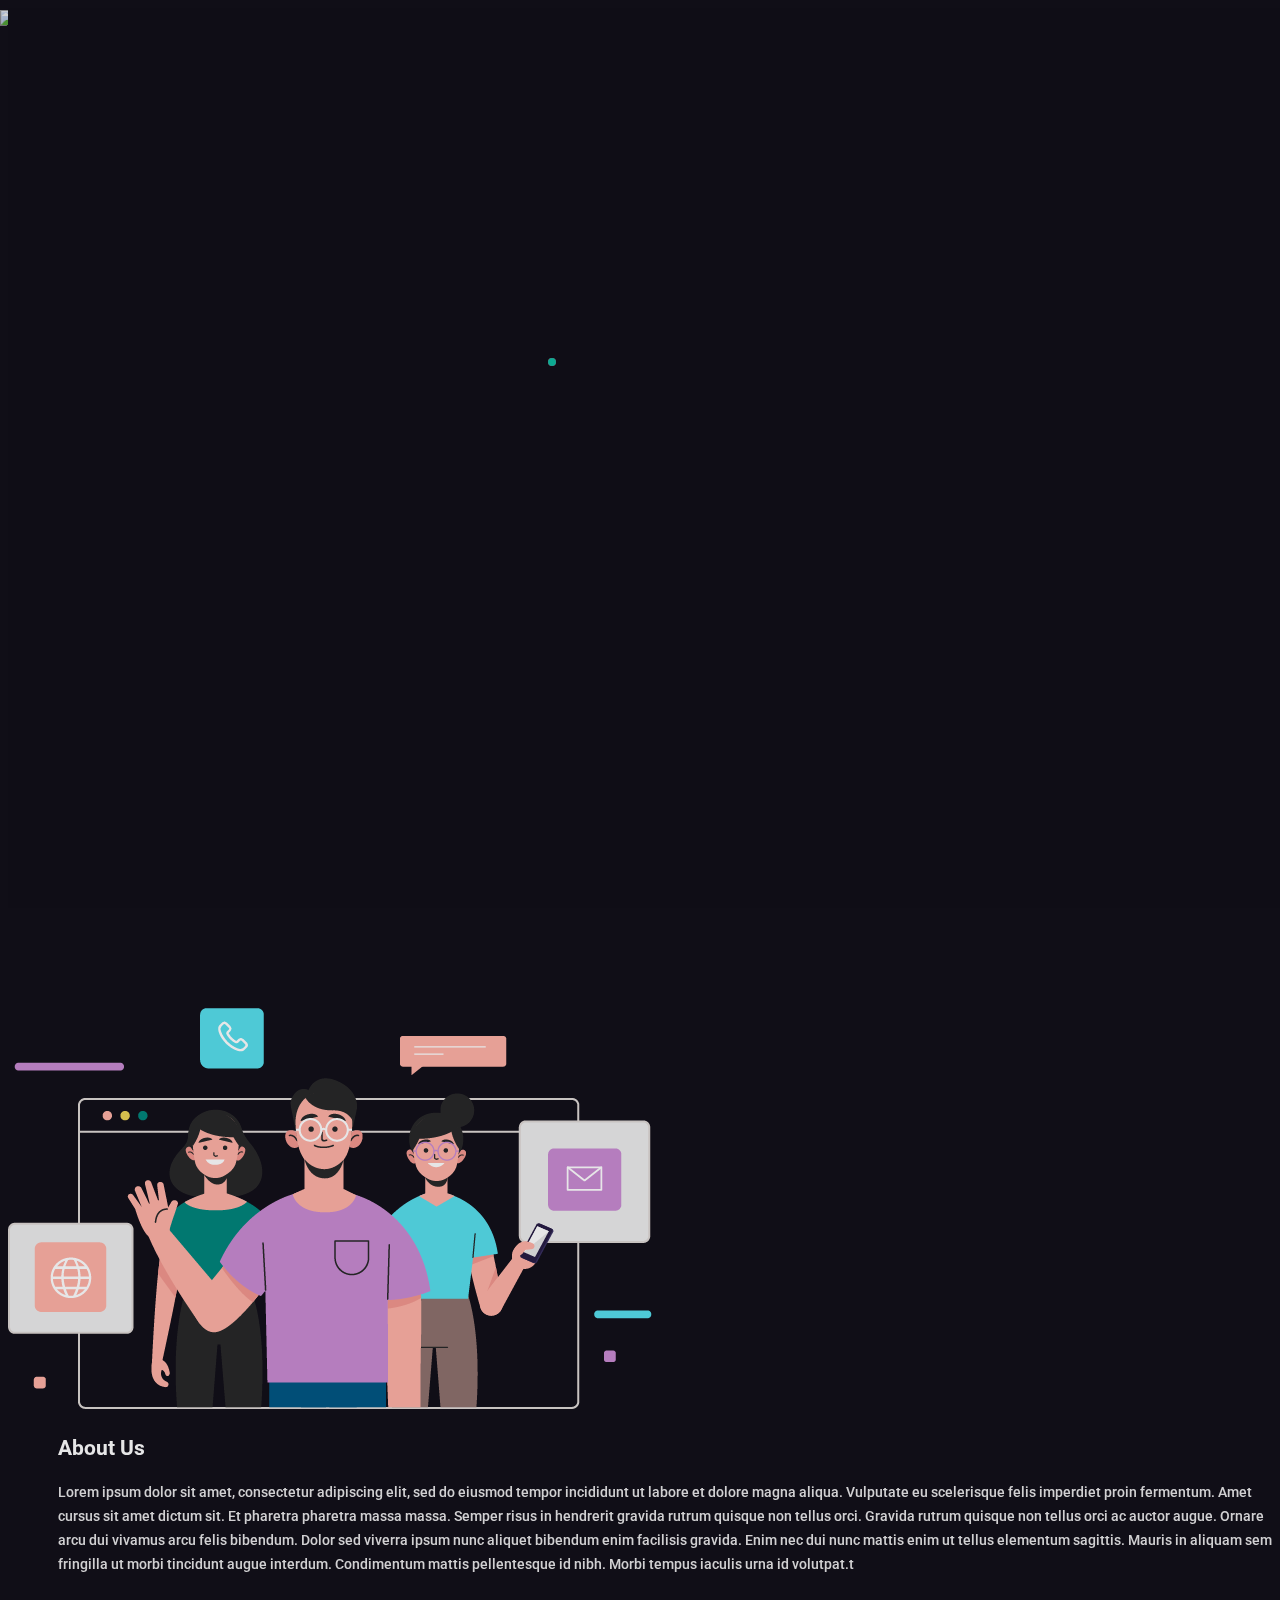
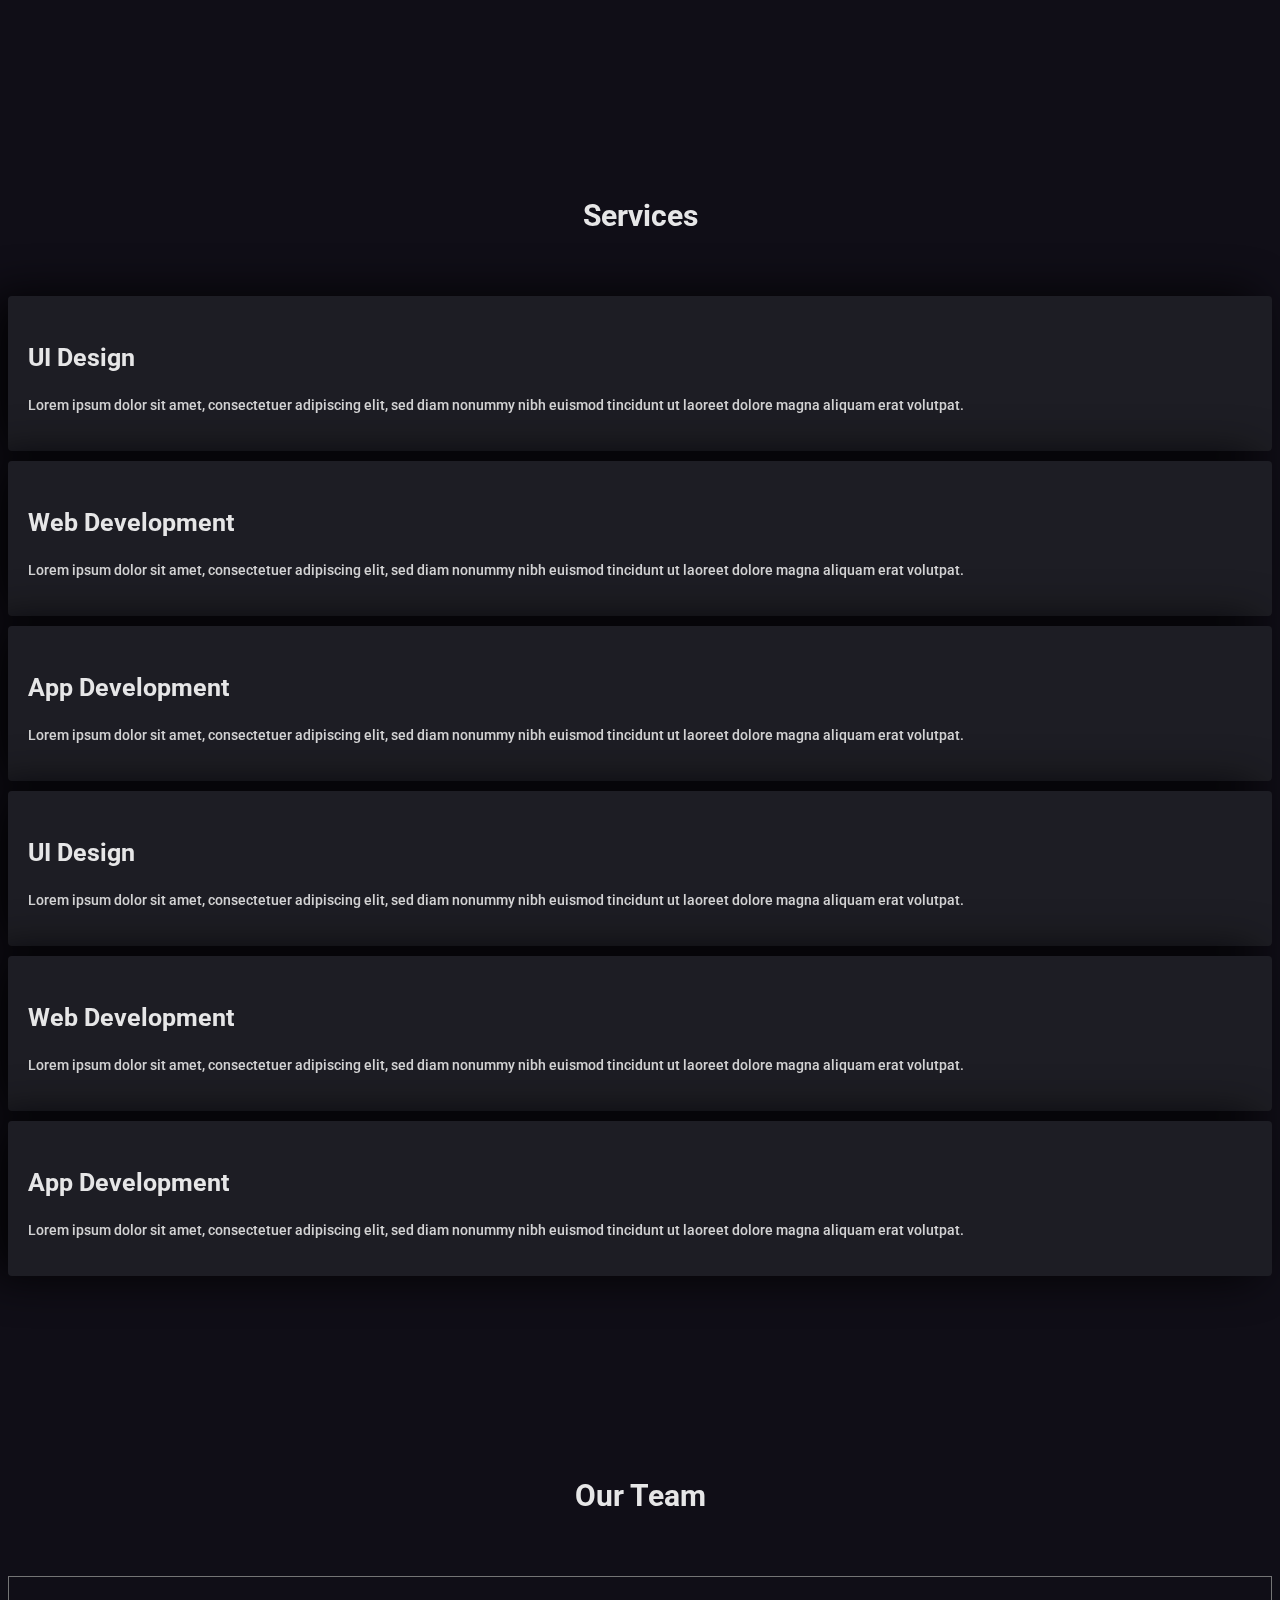
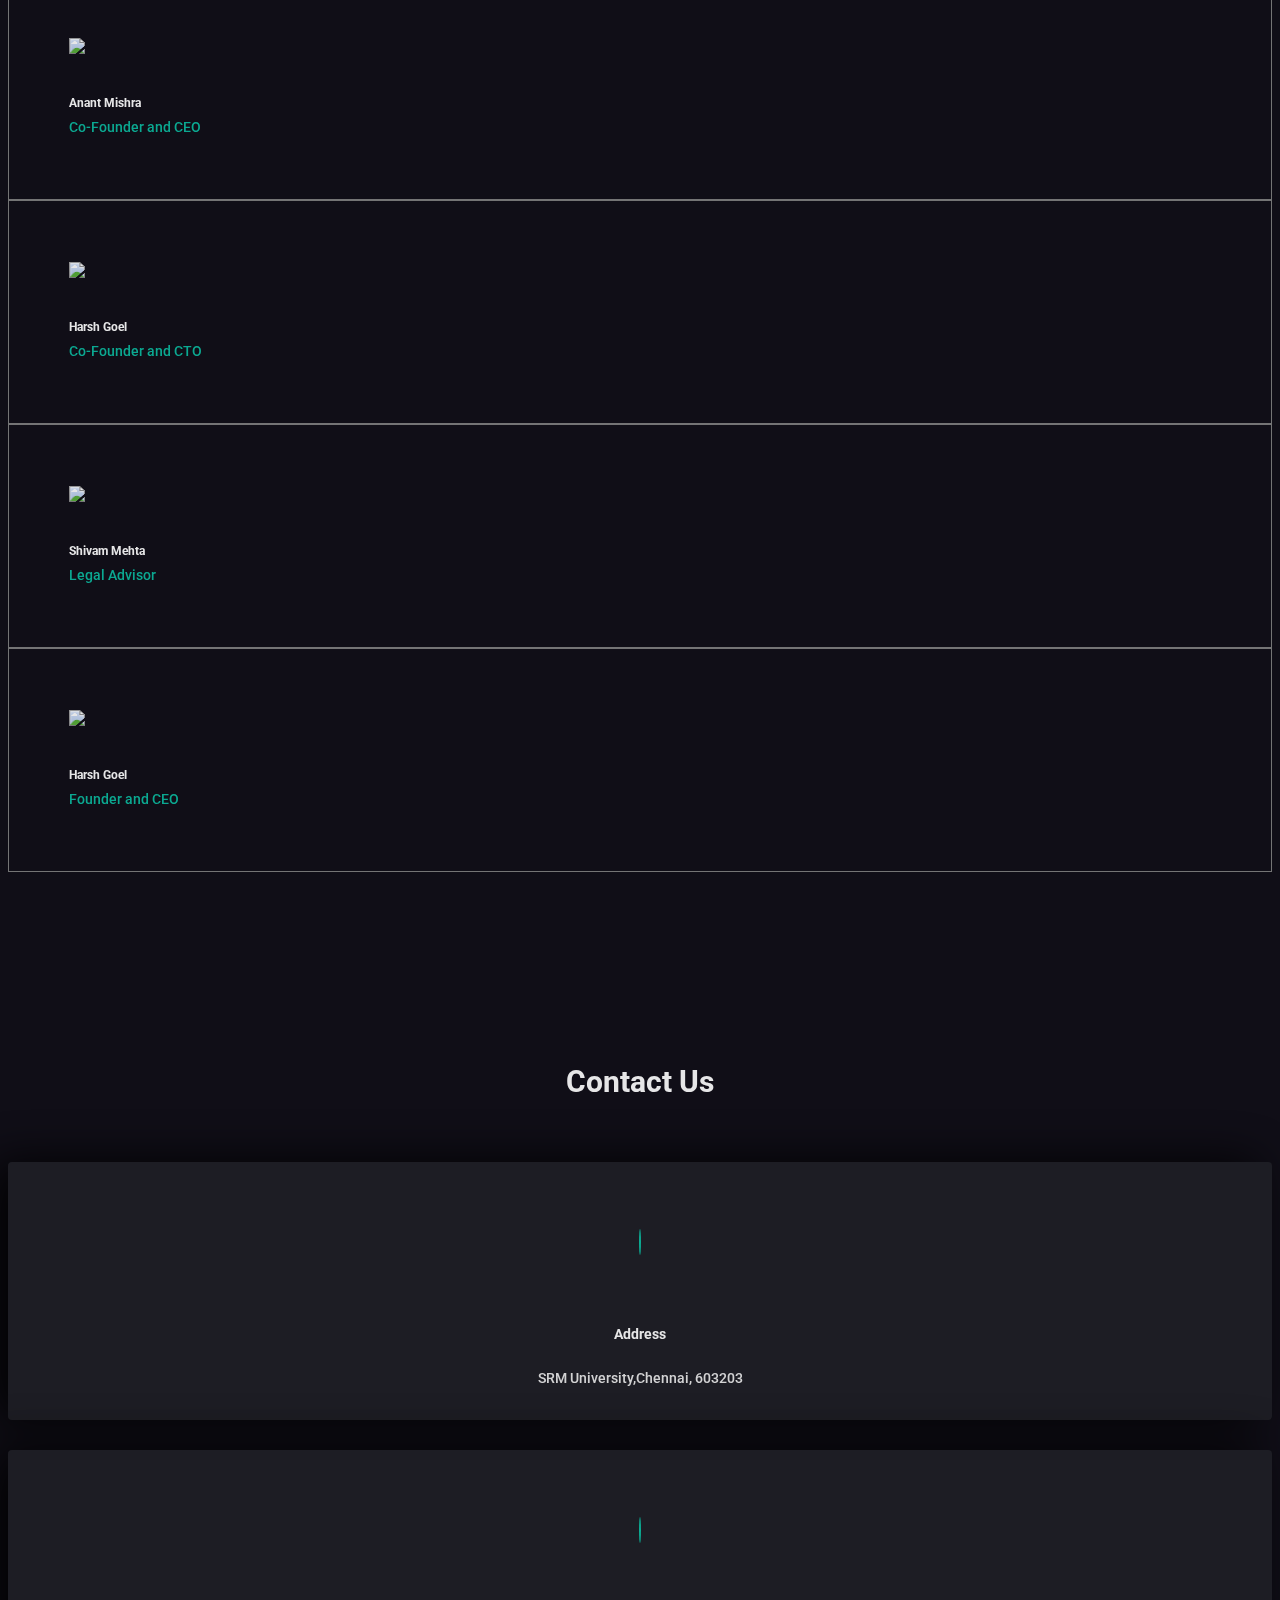
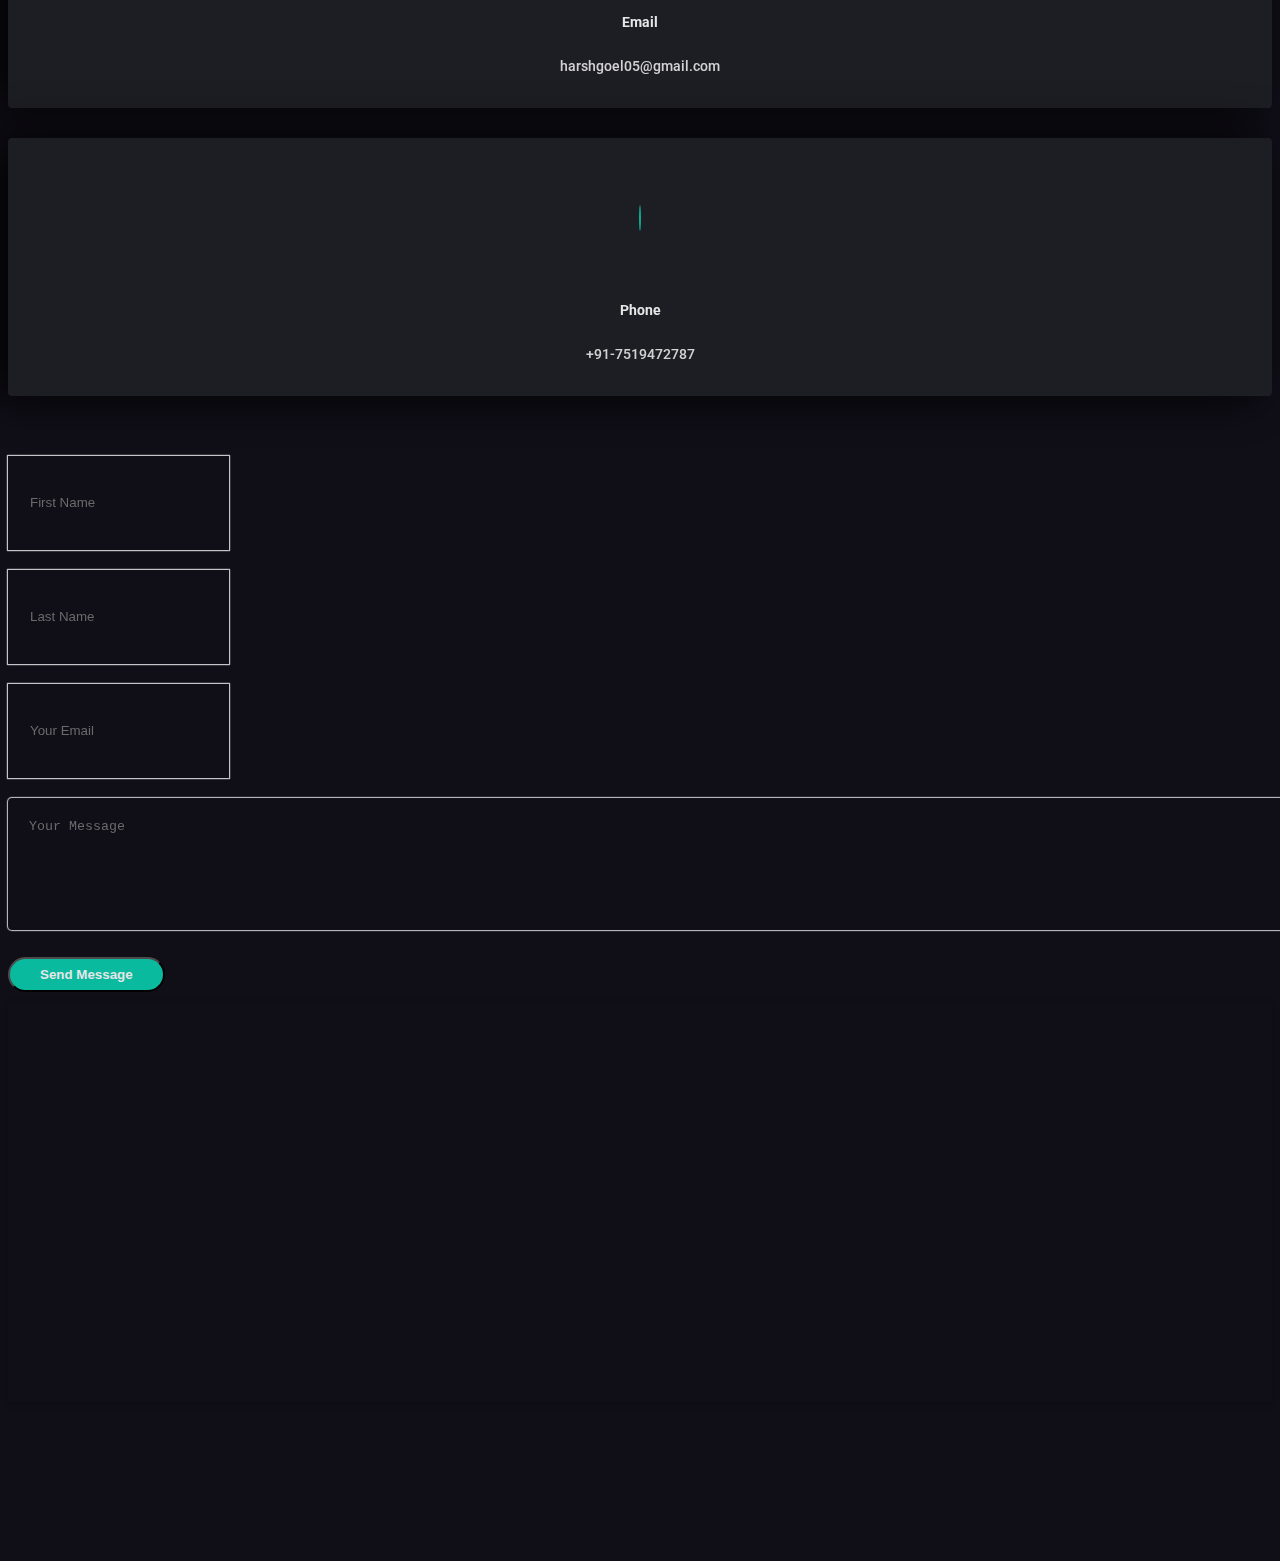
==== commit aebcdac2: "thoda animations" ====
--- a/index.html
+++ b/index.html
@@ -71,6 +71,20 @@
     <!-- HomePage -->
     <section class="home home-image image-bg" id="home">
         <img src=" assets/images/logo.png">
+        <div class="scroll-down">
+            <a href="#aboutus"><i class="fa fa-angle-double-down"></i></a>
+        </div>
+        <div class="abstact">
+            <img src="./assets/images/abstract/1.svg" alt="">
+            <img src="./assets/images/abstract/2.svg" alt="">
+            <img src="./assets/images/abstract/3.svg" alt="">
+            <img src="./assets/images/abstract/4.svg" alt="">
+            <img src="./assets/images/abstract/5.svg" alt="">
+            <img src="./assets/images/abstract/6.svg" alt="">
+            <img src="./assets/images/abstract/7.svg" alt="">
+            <img src="./assets/images/abstract/8.svg" alt="">
+            <img src="./assets/images/abstract/9.svg" alt="">
+        </div>
     </section>
 
     <!-- About us -->
@@ -79,7 +93,7 @@
             <div class="row section-separator">
                 <div class="col-sm-12 col-md-6">
                     <div class="about-img shadow-2 wow fadeInUp" data-wow-duration="0.8s" data-wow-delay="0.4s">
-                        <img src="assets/images/ab-img.png" alt="" class="img-fluid">
+                        <img src="assets/images/about.png" alt="" class="img-fluid">
                     </div>
                 </div>
                 <div class="col-sm-12 col-md-6">
--- a/assets/css/styles.css
+++ b/assets/css/styles.css
@@ -41,6 +41,7 @@
 html {
   text-rendering: optimizeLegibility;
   -webkit-font-smoothing: antialiased;
+  scroll-behavior: smooth;
 }
 
 body {
@@ -331,9 +332,7 @@
 .map-image {
   background-image: url(../images/map-color-overlay.png);
 }
-.home-image {
-  background-image: url(../images/header-bg-2.png);
-}
+
 button {
   outline: 0;
 }
@@ -551,36 +550,6 @@
   box-shadow: -1rem 0 3rem #000;
 }
 
-.candidatos .parcial .progressBar {
-  background: rgba(199, 198, 198, 0.6);
-}
-body.home-slider .home .img-border {
-  border-color: rgba(255, 255, 255, 0.52);
-}
-
-body.home-slider .home .hero-img img {
-  border-color: rgba(255, 255, 255, 0.4);
-}
-
-.home-slider .home .img-border {
-  border: 20px solid rgba(0, 0, 0, 0.52);
-}
-
-.home-slider .img-color-overlay {
-  background-color: rgba(0, 0, 0, 0.6);
-  z-index: 9;
-  position: relative;
-}
-
-.home-video .home .img-border {
-  border: 20px solid rgba(0, 0, 0, 0.52);
-}
-
-/*
-    ==============
-    Navigation
-    ==============
-*/
 /*---------------------------------------------------------------------*/
 /* Loader 
 /*---------------------------------------------------------------------*/
@@ -720,7 +689,10 @@
 .nav-3 .navbar-nav {
   padding-top: 30px;
 }
-
+/* HomePage */
+.home-image {
+  /* background-image: url(../images/header-bg-2.png); */
+}
 .home {
   height: 100vh;
   width: 100vw;
@@ -733,7 +705,148 @@
   transform: translate(-50%, -50%);
   width: 70%;
 }
-
+.scroll-down {
+  position: absolute;
+  bottom: 25px;
+  left: 50%;
+  transform: translateX(-50%);
+}
+.scroll-down a {
+  font-size: 30px !important;
+  border-radius: 50%;
+  background-color: #0bceaf;
+  padding: 5px 14px;
+  animation-duration: 0.9s;
+  animation-name: scrolldownmove;
+  animation-iteration-count: infinite;
+  animation-direction: alternate;
+  animation-iteration-count: infinite;
+}
+.abstact img {
+  position: absolute;
+  width: 40px;
+  -webkit-user-select: none;
+  -khtml-user-select: none;
+  -moz-user-select: none;
+  -o-user-select: none;
+  user-select: none;
+  -webkit-user-drag: none;
+  -khtml-user-drag: none;
+  -moz-user-drag: none;
+  -o-user-drag: none;
+  user-drag: none;
+}
+.abstact img:nth-child(1) {
+  top: 80%;
+  left: 90%;
+}
+.abstact img:nth-child(2) {
+  top: 70%;
+  left: 10%;
+}
+.abstact img:nth-child(3) {
+  top: 34%;
+  left: 43%;
+}
+.abstact img:nth-child(4) {
+  top: 20%;
+  left: 35%;
+}
+.abstact img:nth-child(5) {
+  top: 30%;
+  left: 14%;
+}
+.abstact img:nth-child(6) {
+  top: 33%;
+  left: 85%;
+}
+.abstact img:nth-child(7) {
+  top: 18%;
+  left: 75%;
+}
+.abstact img:nth-child(8) {
+  top: 80%;
+  left: 79%;
+}
+.abstact img:nth-child(9) {
+  top: 85%;
+  left: 40%;
+}
+.abstact img:nth-child(2n) {
+  animation-duration: 0.9s;
+  animation-name: moveanimationsright;
+  animation-iteration-count: infinite;
+  animation-direction: alternate;
+  animation-iteration-count: infinite;
+}
+.abstact img:nth-child(2n + 1) {
+  animation-duration: 1.3s;
+  animation-name: moveanimationsleft;
+  animation-iteration-count: infinite;
+  animation-direction: alternate;
+  animation-iteration-count: infinite;
+}
+@keyframes moveanimationsright {
+  0% {
+    transform: translateX(-30px);
+  }
+  100% {
+    transform: translateX(0px);
+  }
+}
+@keyframes moveanimationsleft {
+  0% {
+    transform: translateX(30px);
+  }
+  100% {
+    transform: translateX(0px);
+  }
+}
+
+@media only screen and (max-width: 991px) {
+  .abstact img {
+    width: 25px;
+  }
+  .abstact img:nth-child(1) {
+    top: 80%;
+    left: 80%;
+  }
+  .abstact img:nth-child(9) {
+    top: 65%;
+    left: 40%;
+  }
+  .abstact img:nth-child(8) {
+    top: 80%;
+    left: 59%;
+  }
+  @keyframes moveanimationsright {
+    0% {
+      transform: translateX(-10px);
+    }
+    100% {
+      transform: translateX(0px);
+    }
+  }
+  @keyframes moveanimationsleft {
+    0% {
+      transform: translateX(10px);
+    }
+    100% {
+      transform: translateX(0px);
+    }
+  }
+}
+@keyframes scrolldownmove {
+  0% {
+    background-color: #0bceaf;
+  }
+  100% {
+    background-color: #0b7e6b;
+  }
+}
+.scroll-down a:hover {
+  background-color: #ffffff;
+}
 /*
     ==============
        ABOUT
@@ -946,14 +1059,11 @@
   background-color: #0bceaf;
   color: white;
 }
-.fa {
-  color: white !important;
-  transition: 0.25s ease-in all;
-}
 .social-icon .fa {
   border: 1px solid transparent;
   padding: 10px;
   border-radius: 50%;
+  transition: 0.25s ease-in all;
 }
 
 .social-icon .fa:hover {
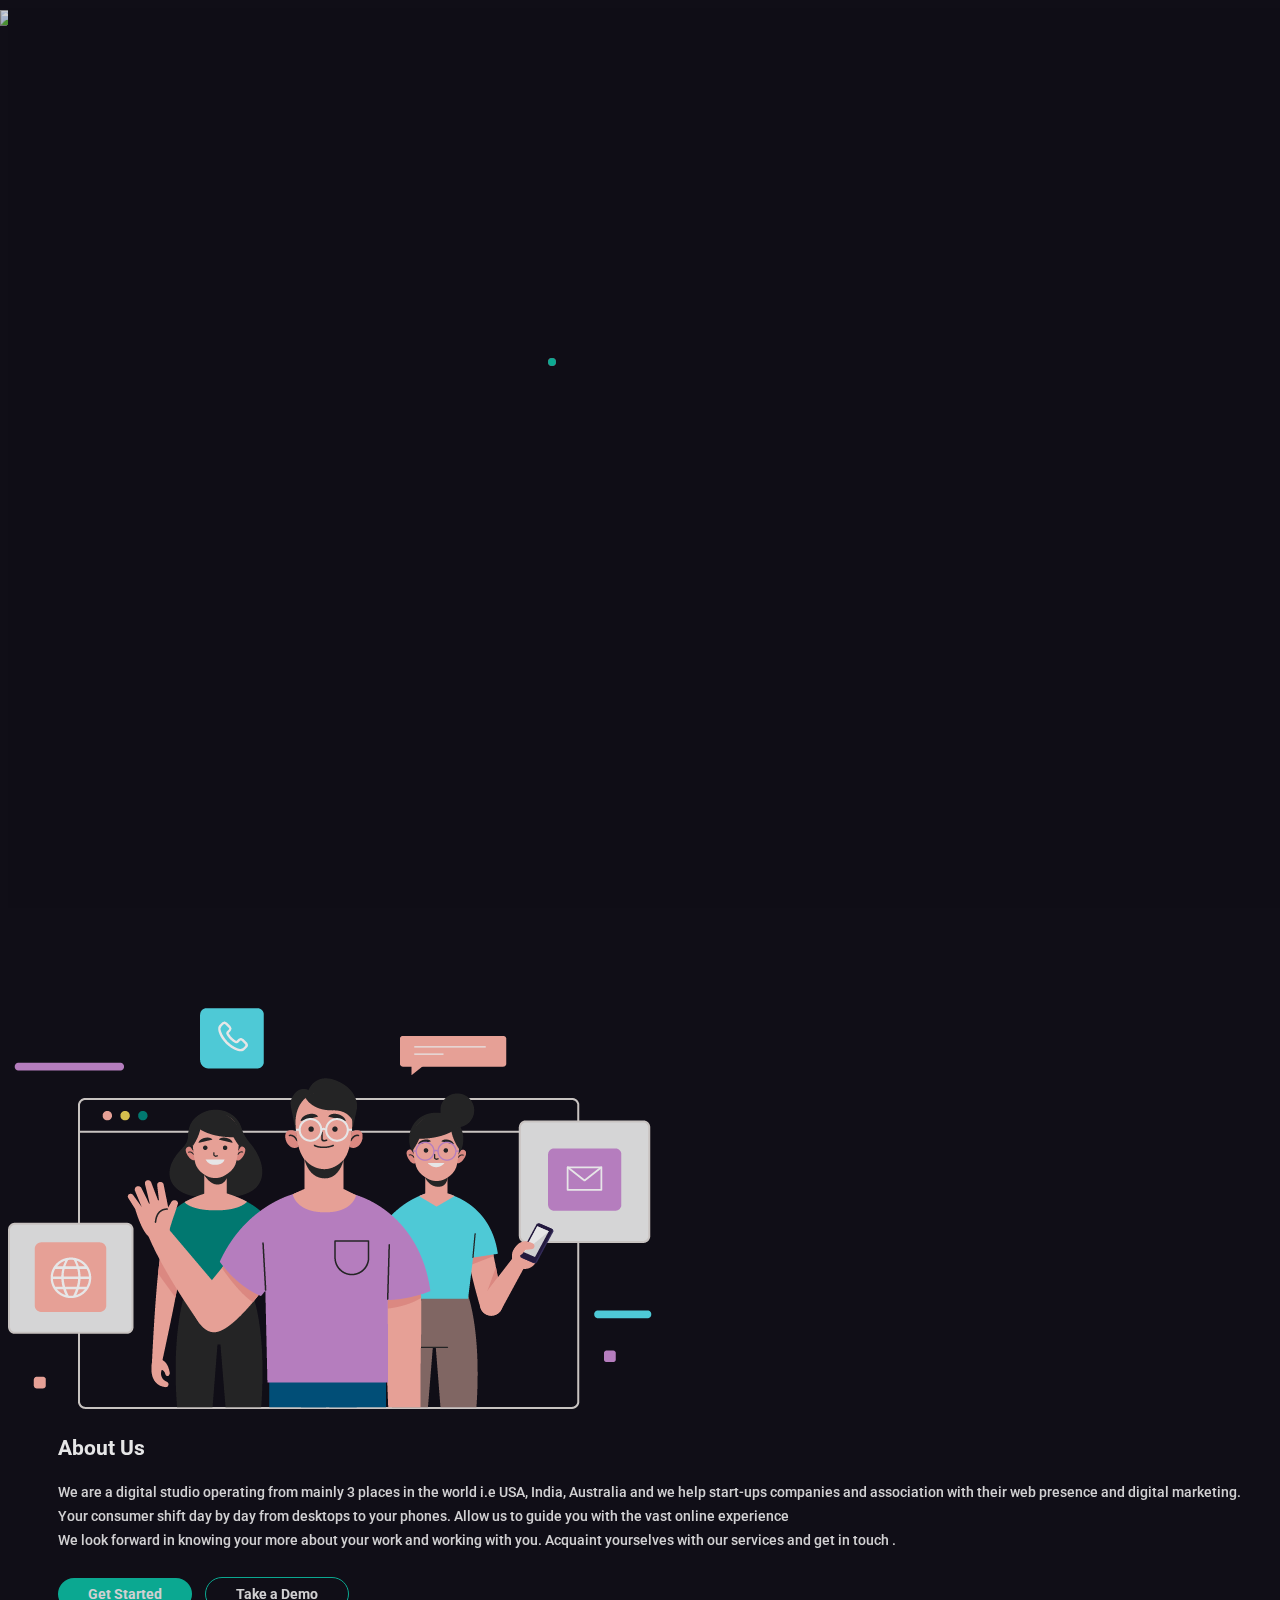
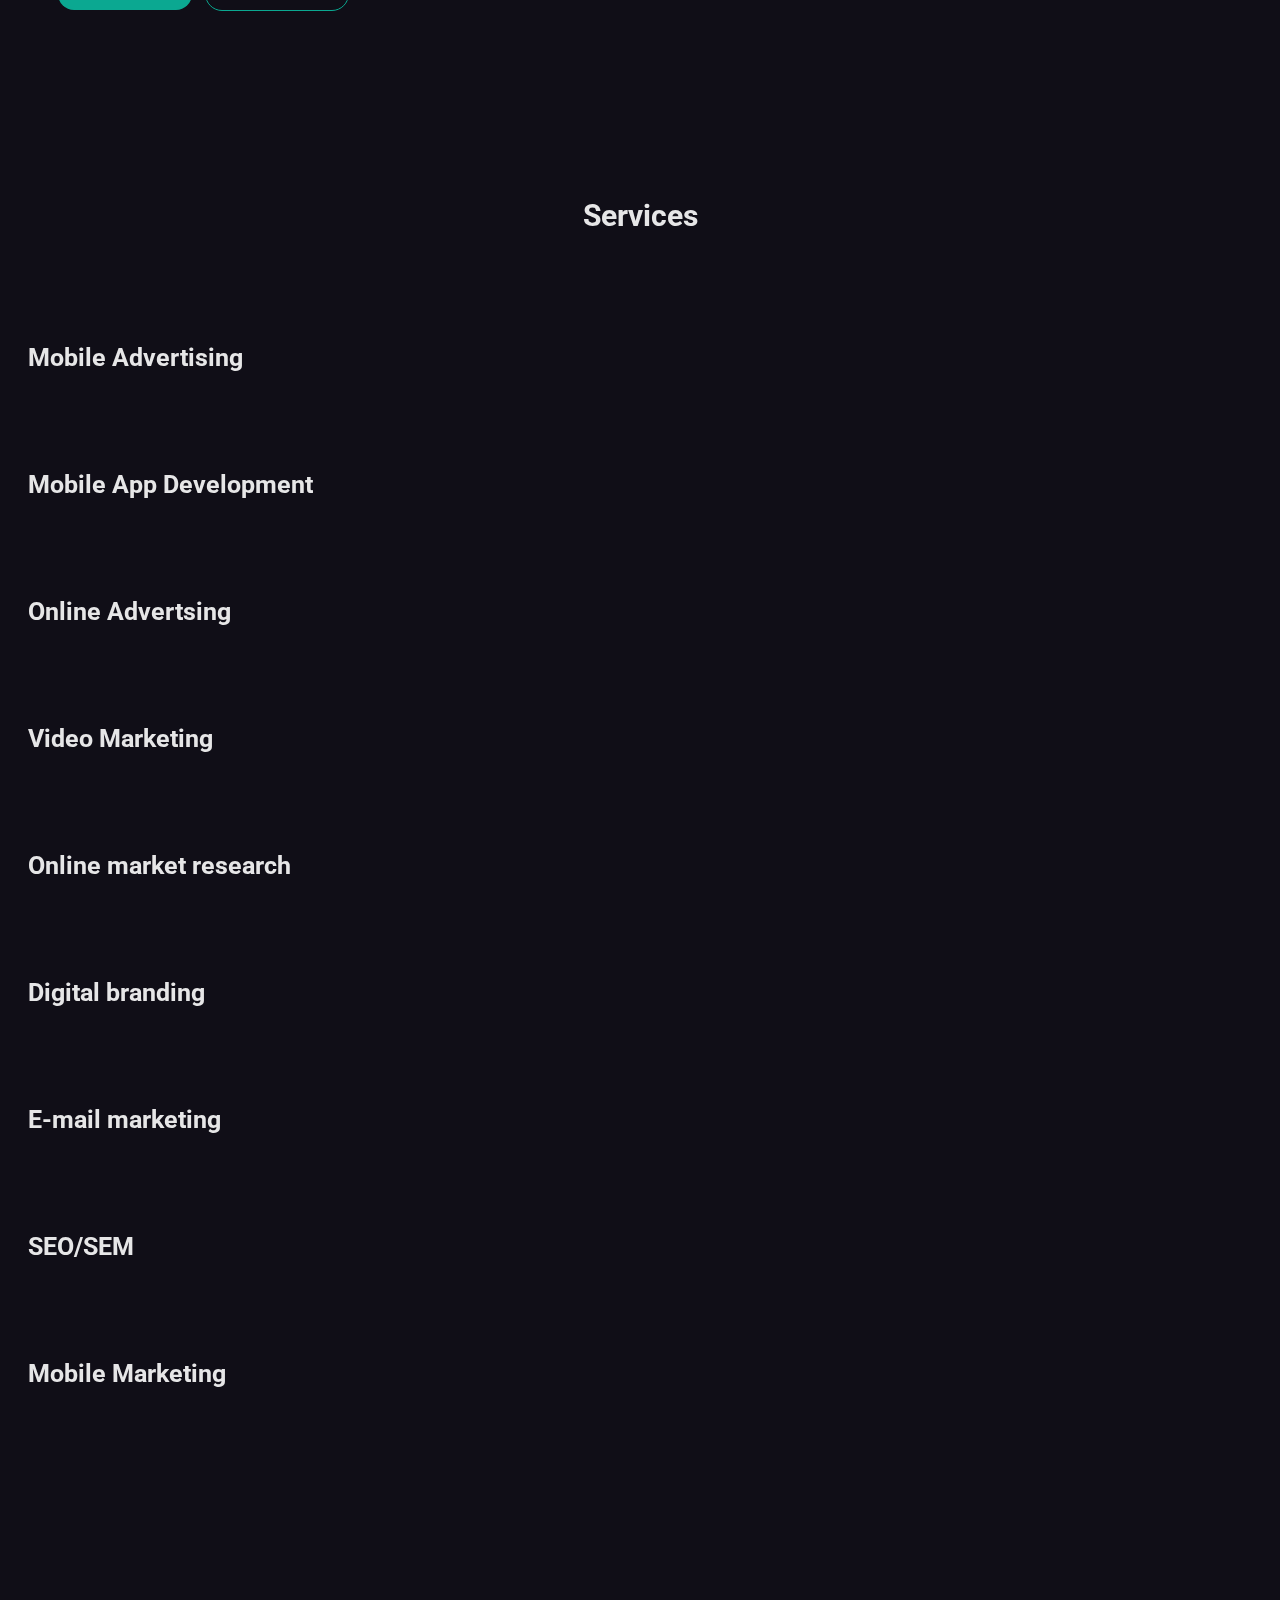
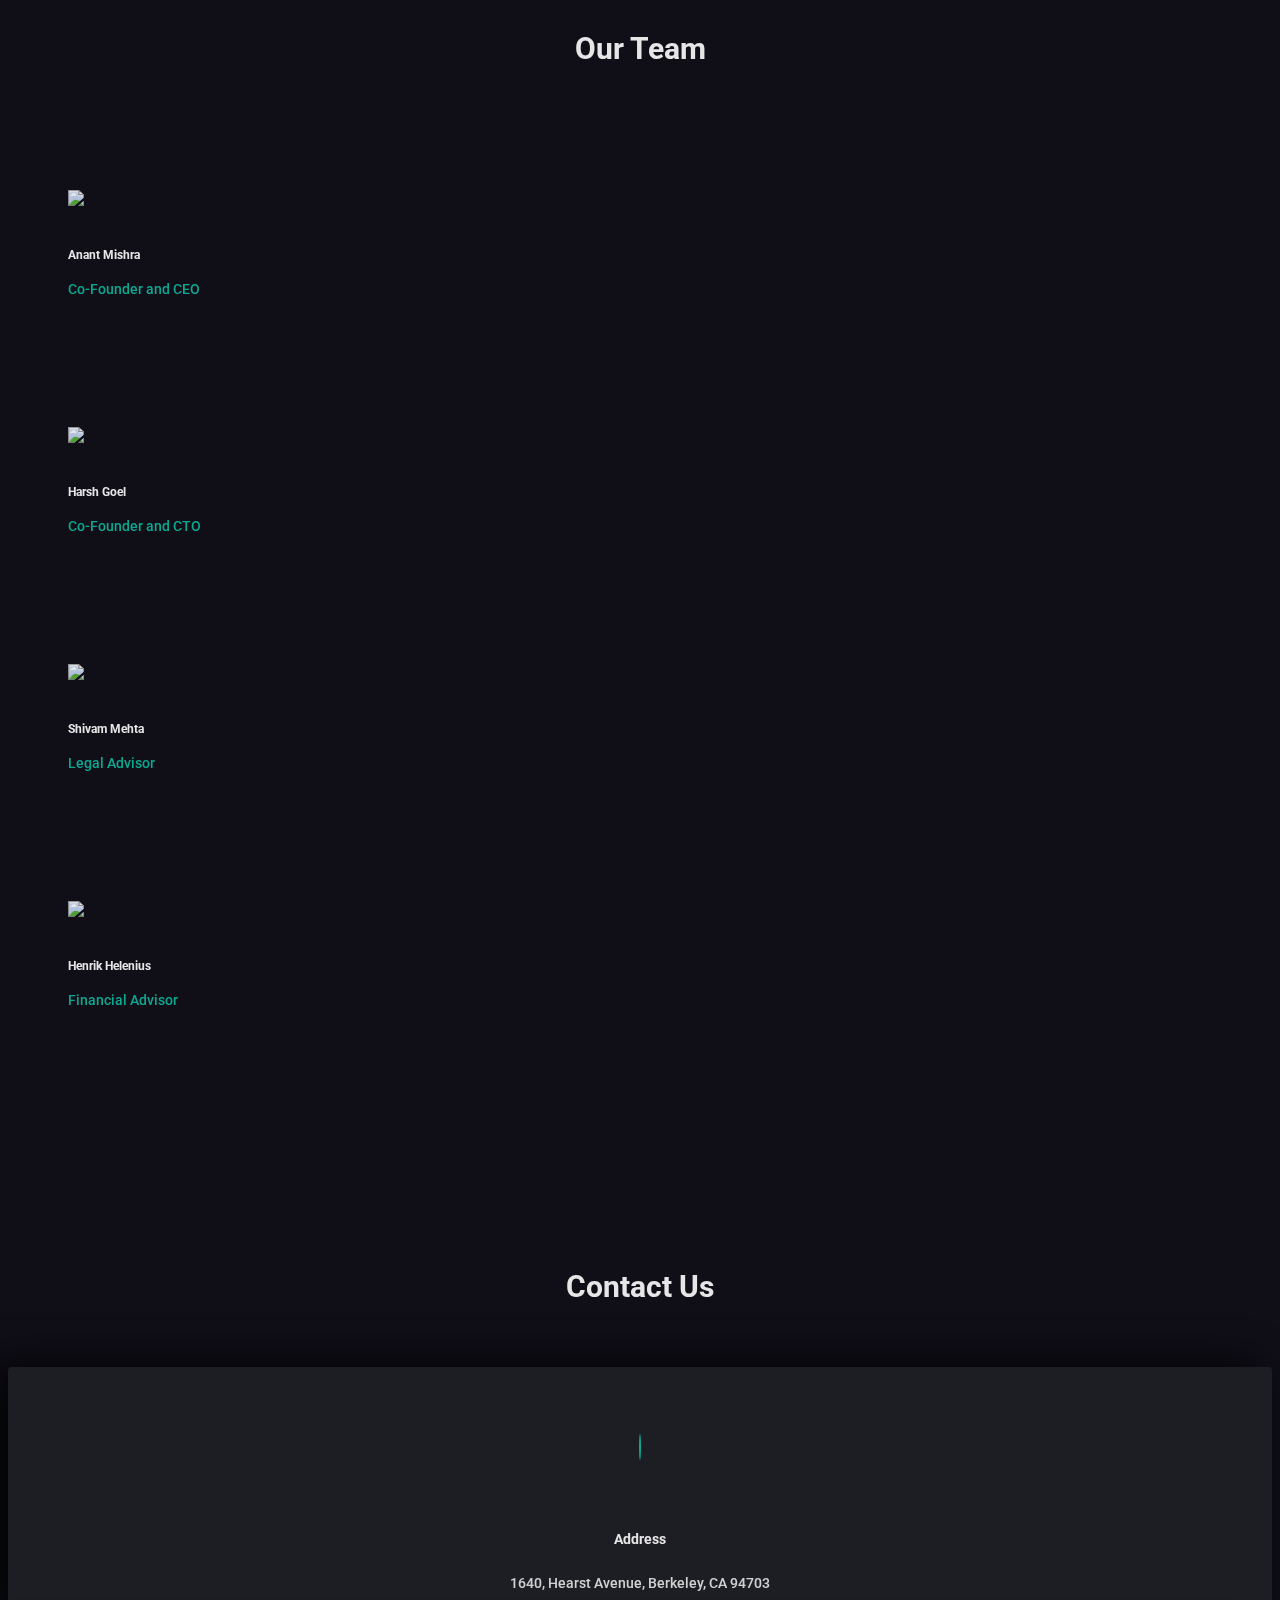
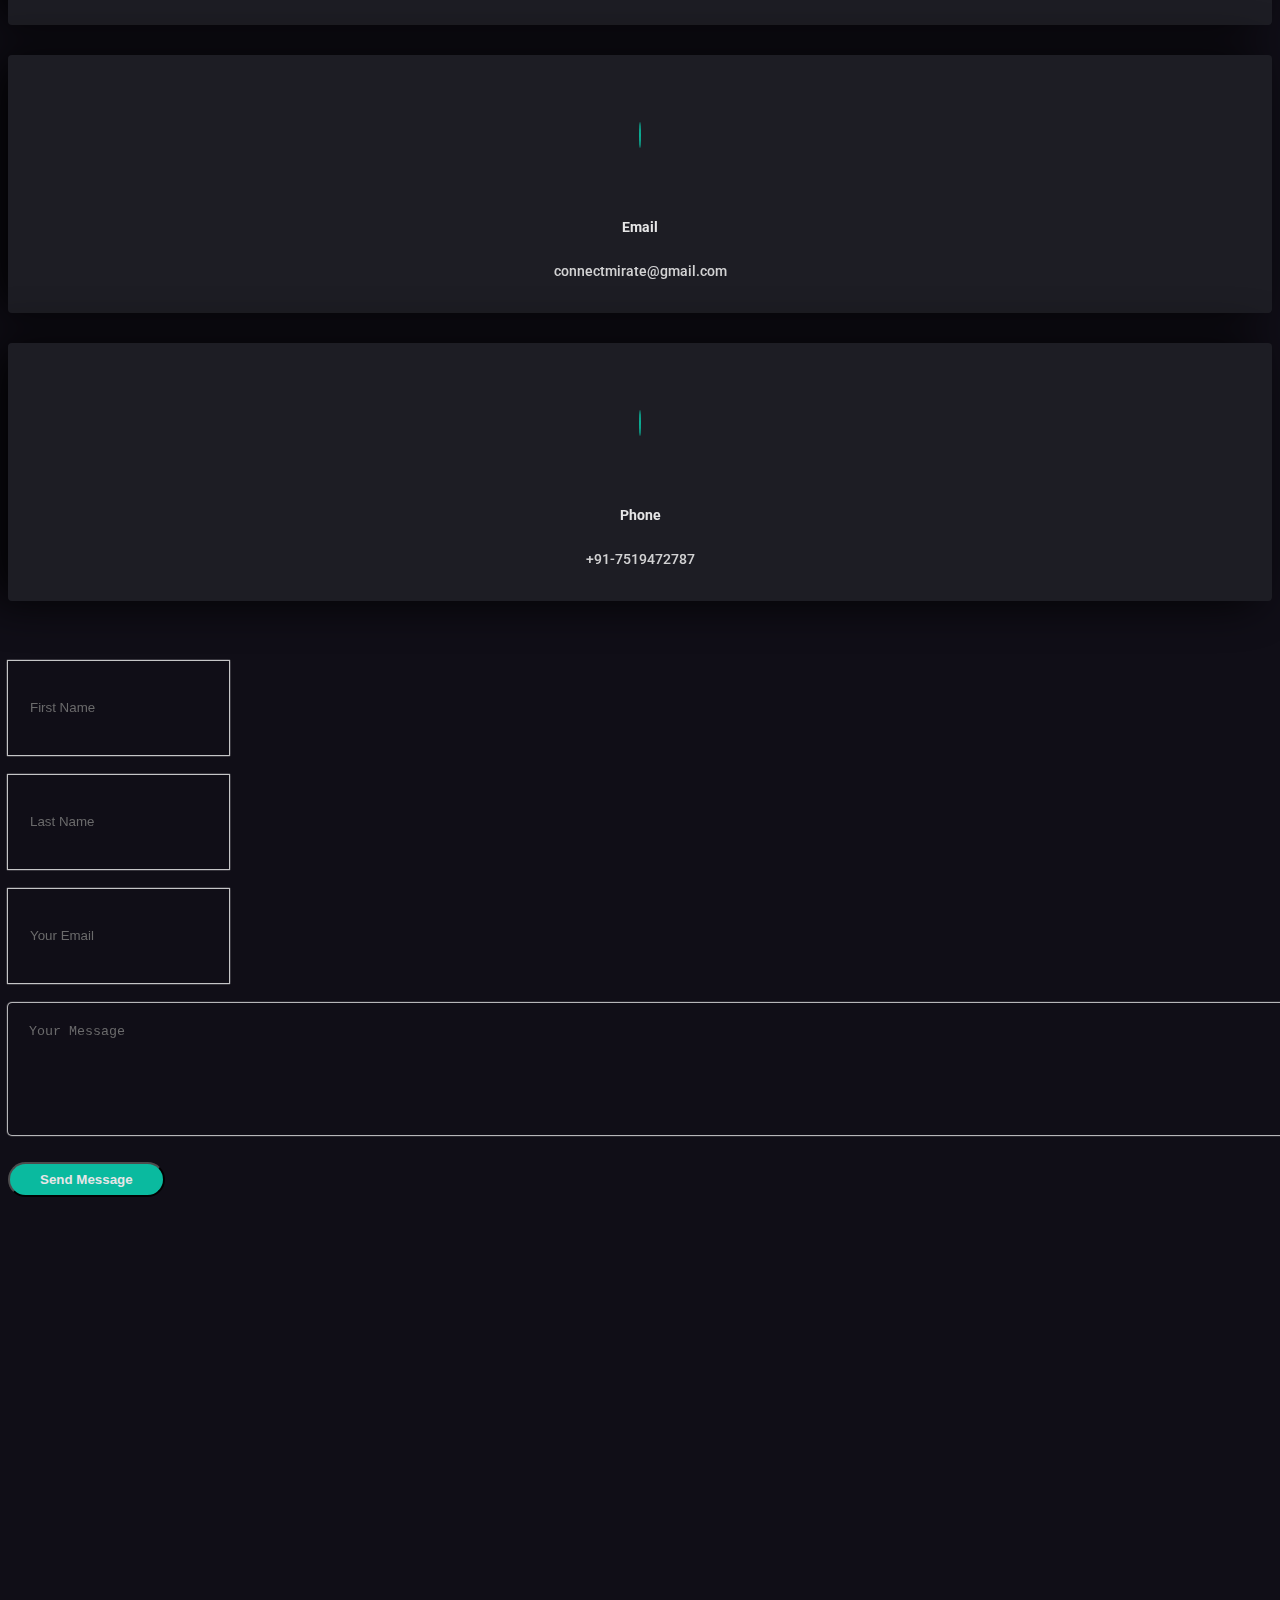
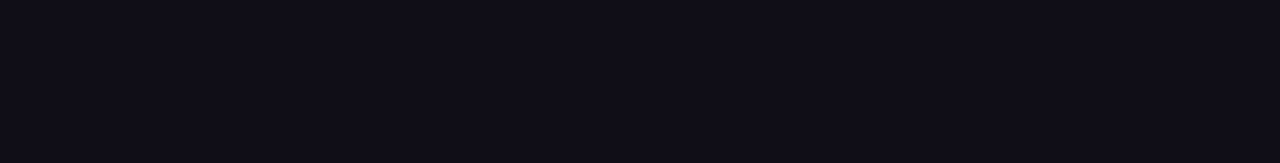
==== commit 6b0e1d83: "map fix" ====
--- a/index.html
+++ b/index.html
@@ -28,7 +28,7 @@
         </div>
     </div>
     <!-- Navbar -->
-    <header class="black-bg rt-header rt-fixed-nav nav-scroll rt-xs-mobile-nav wow fadeInUp" id="rt-header">
+    <header class="black-bg rt-header rt-fixed-nav nav-scroll rt-xs-mobile-nav wow fadeIn" id="rt-header">
         <div class="overlay"></div>
         <div class="container">
             <div class="row">
@@ -70,7 +70,7 @@
 
     <!-- HomePage -->
     <section class="home home-image image-bg" id="home">
-        <img src=" assets/images/logo.png">
+        <img class="wow fadeIn" data-wow-duration="2.4s" data-wow-delay="0.4s" src=" assets/images/logo.png">
         <div class="scroll-down">
             <a href="#aboutus"><i class="fa fa-angle-double-down"></i></a>
         </div>
@@ -99,21 +99,20 @@
                 <div class="col-sm-12 col-md-6">
                     <div class="about-inner">
                         <h2 class="wow fadeInUp" data-wow-duration="0.8s" data-wow-delay="0.1s">About Us</h2>
-                        <p class="wow fadeInUp" data-wow-duration="0.8s" data-wow-delay="0.2s">Lorem ipsum dolor sit
-                            amet, consectetur adipiscing elit, sed do eiusmod tempor incididunt ut labore et dolore
-                            magna
-                            aliqua. Vulputate eu scelerisque felis imperdiet proin fermentum. Amet cursus sit amet
-                            dictum sit. Et pharetra pharetra
-                            massa massa. Semper risus in hendrerit gravida rutrum quisque non tellus orci. Gravida
-                            rutrum quisque non tellus orci ac
-                            auctor augue. Ornare arcu dui vivamus arcu felis bibendum. Dolor sed viverra ipsum nunc
-                            aliquet bibendum enim facilisis
-                            gravida. Enim nec dui nunc mattis enim ut tellus elementum sagittis. Mauris in aliquam sem
-                            fringilla ut morbi tincidunt
-                            augue interdum. Condimentum mattis pellentesque id nibh. Morbi tempus iaculis urna id
-                            volutpat.t</p>
-                        <!-- <a href="#" class="btn btn-fill wow fadeInUp" data-wow-duration="0.8s"
-                            data-wow-delay="0.4s">Know More</a> -->
+                        <p class="wow fadeInUp" data-wow-duration="0.8s" data-wow-delay="0.2s">We are a digital studio
+                            operating from mainly 3 places in the world i.e USA, India, Australia and we help start-ups
+                            companies and association with their web presence and digital marketing. Your consumer shift
+                            day by day from desktops to
+                            your phones. Allow us to guide you with the vast online experience<br>
+                            We look forward in knowing your more about your work and working with you. Acquaint
+                            yourselves with our services and get
+                            in touch .
+                        </p>
+                        <a href="#contact" class="btn btn-fill wow fadeInUp" data-wow-duration="0.8s"
+                            data-wow-delay="0.4s">Get
+                            Started</a>
+                        <a href="#contact" class="btn btn-outline wow fadeInUp" data-wow-duration="0.8s"
+                            data-wow-delay="0.4s">Take a Demo</a>
                     </div>
                 </div>
             </div>
@@ -129,76 +128,58 @@
                     data-wow-delay="0.2s">
                     <h3>Services</h3>
                 </div>
-                <div class="col-sm-4">
-                    <div class="services-item shadow-1 dark-bg wow fadeInUp" data-wow-duration="0.8s"
-                        data-wow-delay="0.3s">
-                        <i class="fa fa-bullseye purple-color"></i>
-                        <h3>UI Design</h3>
-                        <p>
-                            Lorem ipsum dolor sit amet, consectetuer adipiscing elit,
-                            sed diam nonummy nibh euismod tincidunt ut laoreet dolore
-                            magna aliquam erat volutpat.
-                        </p>
-                    </div>
-                </div>
-                <div class="col-sm-4">
-                    <div class="services-item shadow-1 dark-bg wow fadeInUp" data-wow-duration="0.8s"
-                        data-wow-delay="0.5s">
-                        <i class="fa fa-code iron-color"></i>
-                        <h3>Web Development</h3>
-                        <p>
-                            Lorem ipsum dolor sit amet, consectetuer adipiscing elit,
-                            sed diam nonummy nibh euismod tincidunt ut laoreet dolore
-                            magna aliquam erat volutpat.
-                        </p>
-                    </div>
-                </div>
-                <div class="col-sm-4">
-                    <div class="services-item shadow-1 dark-bg wow fadeInUp" data-wow-duration="0.8s"
-                        data-wow-delay="0.7s">
-                        <i class="fa fa-object-ungroup sky-color"></i>
-                        <h3>App Development</h3>
-                        <p>
-                            Lorem ipsum dolor sit amet, consectetuer adipiscing elit,
-                            sed diam nonummy nibh euismod tincidunt ut laoreet dolore
-                            magna aliquam erat volutpat.
-                        </p>
-                    </div>
-                </div>
-                <div class="col-sm-4">
-                    <div class="services-item shadow-1 dark-bg wow fadeInUp" data-wow-duration="0.8s"
-                        data-wow-delay="0.3s">
-                        <i class="fa fa-bullseye purple-color"></i>
-                        <h3>UI Design</h3>
-                        <p>
-                            Lorem ipsum dolor sit amet, consectetuer adipiscing elit,
-                            sed diam nonummy nibh euismod tincidunt ut laoreet dolore
-                            magna aliquam erat volutpat.
-                        </p>
-                    </div>
-                </div>
-                <div class="col-sm-4">
-                    <div class="services-item shadow-1 dark-bg wow fadeInUp" data-wow-duration="0.8s"
-                        data-wow-delay="0.5s">
-                        <i class="fa fa-code iron-color"></i>
-                        <h3>Web Development</h3>
-                        <p>
-                            Lorem ipsum dolor sit amet, consectetuer adipiscing elit,
-                            sed diam nonummy nibh euismod tincidunt ut laoreet dolore
-                            magna aliquam erat volutpat.
-                        </p>
-                    </div>
-                </div>
-                <div class="col-sm-4">
-                    <div class="services-item shadow-1 dark-bg wow fadeInUp" data-wow-duration="0.8s"
-                        data-wow-delay="0.7s">
-                        <i class="fa fa-object-ungroup sky-color"></i>
-                        <h3>App Development</h3>
-                        <p>
-                            Lorem ipsum dolor sit amet, consectetuer adipiscing elit,
-                            sed diam nonummy nibh euismod tincidunt ut laoreet dolore
-                            magna aliquam erat volutpat.
-                        </p>
+                <div class="col-sm-3 text-center">
+                    <div class="services-item wow fadeInUp" data-wow-duration="0.8s" data-wow-delay="0.3s">
+                        <i class="fa fa-bullseye purple-color"></i>
+                        <h3>Mobile Advertising</h3>
+                    </div>
+                </div>
+                <div class="col-sm-3 text-center">
+                    <div class="services-item wow fadeInUp" data-wow-duration="0.8s" data-wow-delay="0.3s">
+                        <i class="fa fa-bullseye purple-color"></i>
+                        <h3>Mobile App Development</h3>
+                    </div>
+                </div>
+                <div class="col-sm-3 text-center">
+                    <div class="services-item wow fadeInUp" data-wow-duration="0.8s" data-wow-delay="0.3s">
+                        <i class="fa fa-bullseye purple-color"></i>
+                        <h3>Online Advertsing</h3>
+                    </div>
+                </div>
+                <div class="col-sm-3 text-center">
+                    <div class="services-item wow fadeInUp" data-wow-duration="0.8s" data-wow-delay="0.3s">
+                        <i class="fa fa-bullseye purple-color"></i>
+                        <h3>Video Marketing</h3>
+                    </div>
+                </div>
+                <div class="col-sm-3 text-center">
+                    <div class="services-item wow fadeInUp" data-wow-duration="0.8s" data-wow-delay="0.3s">
+                        <i class="fa fa-bullseye purple-color"></i>
+                        <h3>Online market research</h3>
+                    </div>
+                </div>
+                <div class="col-sm-3 text-center">
+                    <div class="services-item wow fadeInUp" data-wow-duration="0.8s" data-wow-delay="0.3s">
+                        <i class="fa fa-bullseye purple-color"></i>
+                        <h3>Digital branding</h3>
+                    </div>
+                </div>
+                <div class="col-sm-3 text-center">
+                    <div class="services-item wow fadeInUp" data-wow-duration="0.8s" data-wow-delay="0.3s">
+                        <i class="fa fa-bullseye purple-color"></i>
+                        <h3>E-mail marketing</h3>
+                    </div>
+                </div>
+                <div class="col-sm-3 text-center">
+                    <div class="services-item wow fadeInUp" data-wow-duration="0.8s" data-wow-delay="0.3s">
+                        <i class="fa fa-bullseye purple-color"></i>
+                        <h3>SEO/SEM</h3>
+                    </div>
+                </div>
+                <div class="col-sm-3 text-center">
+                    <div class="services-item wow fadeInUp" data-wow-duration="0.8s" data-wow-delay="0.3s">
+                        <i class="fa fa-bullseye purple-color"></i>
+                        <h3>Mobile Marketing</h3>
                     </div>
                 </div>
             </div>
@@ -289,28 +270,32 @@
                     <h3>Our Team</h3>
                 </div>
                 <div class="col-md-3">
-                    <img class="rounded-circle" src="./assets/images/team/anant mishra.JPG">
+                    <img class="rounded-circle wow fadeInUp" data-wow-duration="0.8s" data-wow-delay="0.2s"
+                        src="./assets/images/team/anant mishra.JPG">
                     <h5>Anant Mishra</h5>
-                    <p>Co-Founder and CEO</p>
+                    <p class="position">Co-Founder and CEO</p>
                     <a href="https://www.linkedin.com/in/anant-mishra-639707172/"><i class="fa fa-linkedin"></i></a>
                 </div>
                 <div class="col-md-3">
-                    <img class="rounded-circle" src="./assets/images/team/harsh goel.jpeg">
+                    <img class="rounded-circle wow fadeInUp" data-wow-duration="0.8s" data-wow-delay="0.3s"
+                        src="./assets/images/team/harsh goel.jpeg">
                     <h5>Harsh Goel</h5>
-                    <p>Co-Founder and CTO</p>
+                    <p class="position">Co-Founder and CTO</p>
                     <a href="https://www.linkedin.com/in/harshgoel05"><i class="fa fa-linkedin"></i></a>
                 </div>
                 <div class="col-md-3">
-                    <img class="rounded-circle" src="./assets/images/team/shivam mehta.jpg">
+                    <img class="rounded-circle wow fadeInUp" data-wow-duration="0.8s" data-wow-delay="0.4s"
+                        src="./assets/images/team/shivam mehta.jpg">
                     <h5>Shivam Mehta</h5>
-                    <p>Legal Advisor</p>
-                    <a href="http://linkedin.com"><i class="fa fa-linkedin"></i></a>
+                    <p class="position">Legal Advisor</p>
+                    <a href="https://www.linkedin.com/in/shivam-mehta-5a20841a1/m"><i class="fa fa-linkedin"></i></a>
                 </div>
                 <div class="col-md-3">
-                    <img class="rounded-circle" src="./assets/images/team/harsh goel.jpeg">
-                    <h5>Harsh Goel</h5>
-                    <p>Founder and CEO</p>
-                    <a href="http://linkedin.com"><i class="fa fa-linkedin"></i></a>
+                    <img class="rounded-circle wow fadeInUp" data-wow-duration="0.8s" data-wow-delay="0.5s"
+                        src="./assets/images/team/henrik helenius.jpg">
+                    <h5>Henrik Helenius</h5>
+                    <p class="position">Financial Advisor</p>
+                    <a href="https://www.linkedin.com/in/henrikhelenius/"><i class="fa fa-linkedin"></i></a>
                 </div>
             </div>
         </div>
@@ -335,7 +320,8 @@
                                     </div>
                                     <div class="each-info">
                                         <h4>Address</h4>
-                                        <a href="">SRM University,Chennai, 603203</a>
+                                        <a href="https://goo.gl/maps/EE4bkfMzyLFDrYmz8">1640, Hearst Avenue, Berkeley,
+                                            CA 94703</a>
                                     </div>
                                 </div>
                             </div>
@@ -347,7 +333,7 @@
                                     </div>
                                     <div class="each-info">
                                         <h4>Email</h4>
-                                        <a href="mailto:harshgoel05@gmail.com">harshgoel05@gmail.com</a>
+                                        <a href="mailto:connectmirate@gmail.com">connectmirate@gmail.com</a>
                                     </div>
                                 </div>
                             </div>
@@ -366,7 +352,7 @@
                         </div>
                     </div>
                     <div class="col-sm-12 col-md-6 wow fadeInUp" data-wow-duration="0.8s" data-wow-delay="0.3s">
-                        <form id="contactForm" action="https://formspree.io/harshgoel05@gmail.com" method="post"
+                        <form id="contactForm" action="https://formspree.io/connectmirate@gmail.com" method="post"
                             class="single-form quate-form wow fadeInUp">
                             <div class=" row">
                                 <div class="col-md-6 col-sm-12">
@@ -393,10 +379,12 @@
                             </div>
                         </form>
                     </div>
-                    <div class="col-sm-12 col-md-6 wow fadeInUp" data-wow-duration="0.8s" data-wow-delay="0.5s">
-                        <div class="rt-gmap">
-                            <div id="rt-gmap" class="shadow-1"></div>
-                        </div>
+                    <div class="col-sm-12 col-md-6 wow fadeInUp map text-center" data-wow-duration="0.8s"
+                        data-wow-delay="0.5s">
+                        <iframe
+                            src="https://www.google.com/maps/embed?pb=!1m18!1m12!1m3!1d3149.4849015105733!2d-122.28110408470305!3d37.872341279741775!2m3!1f0!2f0!3f0!3m2!1i1024!2i768!4f13.1!3m3!1m2!1s0x80857e97d7eddc37%3A0x63af152bfa1fb443!2s1640%20Hearst%20Ave%2C%20Berkeley%2C%20CA%2094703%2C%20USA!5e0!3m2!1sen!2sin!4v1585034085579!5m2!1sen!2sin"
+                            width="500" height="400" frameborder="0" style="border:0;" allowfullscreen=""
+                            aria-hidden="false" tabindex="0"></iframe>
                     </div>
                     <div class="col-sm-12 rt-copyright wow fadeInUp" data-wow-duration="0.8s" data-wow-delay="0.3s">
                         <div class="text-center">
@@ -405,7 +393,6 @@
                                 <li><a href="#"><i class="fa fa-twitter"></i></a></li>
                                 <li><a href="#"><i class="fa fa-instagram"></i></a></li>
                                 <li><a href="#"><i class="fa fa-linkedin"></i></a></li>
-                                <li><a href="#"><i class="fa fa-github"></i></a></li>
                             </ul>
                         </div>
                     </div>
@@ -426,24 +413,6 @@
     <script
         src="http://maps.googleapis.com/maps/api/js?v=3.exp&amp;key=AIzaSyCRP2E3BhaVKYs7BvNytBNumU0MBmjhhxc"></script>
     <script src="assets/js/custom-scripts.js"></script>
-    <script>
-        google.maps.event.addDomListener(window, "load", init);
-        function init() {
-            var mapOptions = {
-                zoom: 15,
-                scrollwheel: false,
-                navigationControl: false,
-                center: new google.maps.LatLng(12.8231, 80.0458)
-            };
-            var mapElement = document.getElementById("rt-gmap");
-            var map = new google.maps.Map(mapElement, mapOptions);
-            var marker = new google.maps.Marker({
-                position: new google.maps.LatLng(12.8231, 80.0458),
-                map: map,
-                title: "SRM University"
-            });
-        }
-    </script>
 
 </body>
 
--- a/assets/css/styles.css
+++ b/assets/css/styles.css
@@ -408,7 +408,7 @@
   width: 80%;
 }
 .team .col-md-3 {
-  border: 1px solid grey;
+  /* border: 1px solid grey; */
   padding: 60px;
   transition: 0.3s ease all;
 }
@@ -421,7 +421,12 @@
 }
 .team p {
   margin: 0;
-  color: #0bceaf;
+  color: #f5f5f5;
+}
+.team .position {
+  margin-top: 10px;
+  margin-bottom: 5px;
+  color: #0bceaf !important;
 }
 .team a {
   margin-top: 6px;
@@ -545,10 +550,10 @@
   box-shadow: -1rem 0 3rem #000;
 }
 
-.services .services-item {
+/* .services .services-item {
   -webkit-box-shadow: -1rem 0 3rem #000;
   box-shadow: -1rem 0 3rem #000;
-}
+} */
 
 /*---------------------------------------------------------------------*/
 /* Loader 
@@ -690,9 +695,6 @@
   padding-top: 30px;
 }
 /* HomePage */
-.home-image {
-  /* background-image: url(../images/header-bg-2.png); */
-}
 .home {
   height: 100vh;
   width: 100vw;
@@ -704,6 +706,16 @@
   left: 50%;
   transform: translate(-50%, -50%);
   width: 70%;
+  -webkit-user-select: none;
+  -khtml-user-select: none;
+  -moz-user-select: none;
+  -o-user-select: none;
+  user-select: none;
+  -webkit-user-drag: none;
+  -khtml-user-drag: none;
+  -moz-user-drag: none;
+  -o-user-drag: none;
+  user-drag: none;
 }
 .scroll-down {
   position: absolute;
@@ -773,19 +785,12 @@
   left: 40%;
 }
 .abstact img:nth-child(2n) {
-  animation-duration: 0.9s;
-  animation-name: moveanimationsright;
-  animation-iteration-count: infinite;
-  animation-direction: alternate;
-  animation-iteration-count: infinite;
+  animation: 3.1s moveanimationsright linear alternate infinite;
 }
 .abstact img:nth-child(2n + 1) {
-  animation-duration: 1.3s;
-  animation-name: moveanimationsleft;
-  animation-iteration-count: infinite;
-  animation-direction: alternate;
-  animation-iteration-count: infinite;
-}
+  animation: 3.9s moveanimationsright linear alternate infinite;
+}
+
 @keyframes moveanimationsright {
   0% {
     transform: translateX(-30px);
@@ -804,6 +809,11 @@
 }
 
 @media only screen and (max-width: 991px) {
+  .map iframe {
+    max-width: 80vw;
+    max-height: 80vw;
+    margin-top: 30px;
+  }
   .abstact img {
     width: 25px;
   }
@@ -866,7 +876,12 @@
 }
 
 .about .about-inner .btn {
-  margin-top: 20px;
+  margin-top: 5px;
+}
+.about .about-inner .btn-outline {
+  background-color: transparent !important;
+  border: 1px solid #0bceaf;
+  margin-left: 10px;
 }
 
 .about .about-inner .btn .fa {
@@ -1058,6 +1073,7 @@
 .contact-address .rt-address-footer-item .each-icon .fa:hover {
   background-color: #0bceaf;
   color: white;
+  transform: rotate(360deg);
 }
 .social-icon .fa {
   border: 1px solid transparent;
@@ -1071,6 +1087,7 @@
   border: 1px solid #0bceaf;
   padding: 10px;
   border-radius: 50%;
+  transform: rotate(360deg);
 }
 
 /*
@@ -1142,215 +1159,6 @@
   position: relative;
   width: 100%;
   display: block;
-}
-
-.rt-project-gallery .grid-item figure figcaption {
-  position: absolute;
-  padding: 15px;
-  height: 100%;
-  width: 100%;
-  top: auto;
-  left: 0;
-  color: #fff;
-  bottom: 0;
-  z-index: 10;
-  -webkit-transition: 0.5s;
-  transition: 0.5s;
-  -webkit-font-smoothing: antialiased;
-  -moz-osx-font-smoothing: grayscale;
-}
-
-.rt-project-gallery .grid-item figure figcaption:after {
-  content: "";
-  position: absolute;
-  width: 100%;
-  height: 100%;
-  top: 0;
-  left: 0;
-  -webkit-transition: all 0.4s ease-out;
-  transition: all 0.4s ease-out;
-  -webkit-font-smoothing: antialiased;
-  -moz-osx-font-smoothing: grayscale;
-  transform: translateX(0) translateY(0) translateZ(0) rotate(0deg) scale(0.95);
-  -o-transform: translateX(0) translateY(0) translateZ(0) rotate(0deg)
-    scale(0.95);
-  -ms-transform: translateX(0) translateY(0) translateZ(0) rotate(0deg)
-    scale(0.95);
-  -moz-transform: translateX(0) translateY(0) translateZ(0) rotate(0deg)
-    scale(0.95);
-  -webkit-transform: translateX(0) translateY(0) translateZ(0) rotate(0deg)
-    scale(0.95);
-  z-index: -1;
-  opacity: 0;
-}
-
-.rt-project-gallery .grid-item figure figcaption .fa {
-  margin: 0;
-  padding: 0;
-  font-size: 24px;
-  font-weight: 400;
-  line-height: 35px;
-  position: absolute;
-  text-align: center;
-  width: 100%;
-  left: 0;
-  top: 45%;
-  margin-top: -22px;
-  transform: translateX(0px) translateY(0) translateZ(0) rotate(0deg) scale(1);
-  -o-transform: translateX(0px) translateY(0) translateZ(0) rotate(0deg)
-    scale(1);
-  -ms-transform: translateX(0px) translateY(0) translateZ(0) rotate(0deg)
-    scale(1);
-  -moz-transform: translateX(0px) translateY(0) translateZ(0) rotate(0deg)
-    scale(1);
-  -webkit-transform: translateX(0px) translateY(0) translateZ(0) rotate(0deg)
-    scale(1);
-  -webkit-font-smoothing: antialiased;
-  -moz-osx-font-smoothing: grayscale;
-  opacity: 0;
-  letter-spacing: 0px;
-}
-
-.rt-project-gallery .grid-item figure figcaption .title {
-  margin: 0;
-  padding: 0;
-  position: absolute;
-  text-align: center;
-  width: 100%;
-  left: 0;
-  right: 0;
-  font-size: 18px;
-  line-height: 30px;
-  text-transform: capitalize;
-  top: 50%;
-  margin-top: 30px;
-  margin-top: -2px;
-  transform: translateX(80px) translateY(0) translateZ(0) rotate(0deg) scale(1);
-  -o-transform: translateX(80px) translateY(0) translateZ(0) rotate(0deg)
-    scale(1);
-  -ms-transform: translateX(80px) translateY(0) translateZ(0) rotate(0deg)
-    scale(1);
-  -moz-transform: translateX(80px) translateY(0) translateZ(0) rotate(0deg)
-    scale(1);
-  -webkit-transform: translateX(80px) translateY(0) translateZ(0) rotate(0deg)
-    scale(1);
-  -webkit-transition: all 0.4s ease-out;
-  transition: all 0.4s ease-out;
-  -webkit-font-smoothing: antialiased;
-  -moz-osx-font-smoothing: grayscale;
-  opacity: 0;
-  letter-spacing: 0px;
-}
-
-.rt-project-gallery .grid-item figure figcaption .sub-title {
-  margin: 0;
-  padding: 0;
-  position: absolute;
-  text-align: center;
-  width: 100%;
-  left: 0;
-  font-size: 13px;
-  top: 50%;
-  margin-top: 30px;
-  transform: translateX(-70px) translateY(0) translateZ(0) rotate(0deg) scale(1);
-  -o-transform: translateX(-70px) translateY(0) translateZ(0) rotate(0deg)
-    scale(1);
-  -ms-transform: translateX(-70px) translateY(0) translateZ(0) rotate(0deg)
-    scale(1);
-  -moz-transform: translateX(-70px) translateY(0) translateZ(0) rotate(0deg)
-    scale(1);
-  -webkit-transform: translateX(-70px) translateY(0) translateZ(0) rotate(0deg)
-    scale(1);
-  -webkit-transition: 0.5s;
-  transition: 0.5s;
-  -webkit-font-smoothing: antialiased;
-  -moz-osx-font-smoothing: grayscale;
-  opacity: 0;
-  letter-spacing: 0px;
-}
-
-.rt-project-gallery .grid-item figure figcaption a {
-  position: absolute;
-  z-index: 1111;
-  width: 100%;
-  height: 100%;
-  left: 0;
-  top: 0;
-  text-indent: -99999px;
-}
-
-.rt-project-gallery .grid-item figure:hover {
-  -webkit-transition: all 0.4s ease-out;
-  transition: all 0.4s ease-out;
-  -webkit-font-smoothing: antialiased;
-  -moz-osx-font-smoothing: grayscale;
-}
-
-.rt-project-gallery .grid-item figure:hover figcaption {
-  color: #fff;
-  -webkit-font-smoothing: antialiased;
-  -moz-osx-font-smoothing: grayscale;
-  background: rgba(11, 206, 175, 0.9);
-}
-
-.rt-project-gallery .grid-item figure:hover figcaption:after {
-  opacity: 1;
-  transform: translateX(0) translateY(0) translateZ(0) rotate(0deg) scale(1);
-  -o-transform: translateX(0) translateY(0) translateZ(0) rotate(0deg) scale(1);
-  -ms-transform: translateX(0) translateY(0) translateZ(0) rotate(0deg) scale(1);
-  -moz-transform: translateX(0) translateY(0) translateZ(0) rotate(0deg)
-    scale(1);
-  -webkit-transform: translateX(0) translateY(0) translateZ(0) rotate(0deg)
-    scale(1);
-  -webkit-transition: all 0.4s ease-out;
-  transition: all 0.4s ease-out;
-  -webkit-font-smoothing: antialiased;
-  -moz-osx-font-smoothing: grayscale;
-}
-
-.rt-project-gallery .grid-item figure:hover figcaption .fa {
-  transform: translateX(0px) translateY(0) translateZ(0) rotate(0deg) scale(1);
-  -o-transform: translateX(0px) translateY(0) translateZ(0) rotate(0deg)
-    scale(1);
-  -ms-transform: translateX(0px) translateY(0) translateZ(0) rotate(0deg)
-    scale(1);
-  -moz-transform: translateX(0px) translateY(0) translateZ(0) rotate(0deg)
-    scale(1);
-  -webkit-transform: translateX(0px) translateY(0) translateZ(0) rotate(0deg)
-    scale(1);
-  -webkit-transition: 0.2s;
-  transition: 0.2s;
-  opacity: 1;
-}
-
-.rt-project-gallery .grid-item figure:hover figcaption .title {
-  transform: translateX(0px) translateY(0) translateZ(0) rotate(0deg) scale(1);
-  -o-transform: translateX(0px) translateY(0) translateZ(0) rotate(0deg)
-    scale(1);
-  -ms-transform: translateX(0px) translateY(0) translateZ(0) rotate(0deg)
-    scale(1);
-  -moz-transform: translateX(0px) translateY(0) translateZ(0) rotate(0deg)
-    scale(1);
-  -webkit-transform: translateX(0px) translateY(0) translateZ(0) rotate(0deg)
-    scale(1);
-  -webkit-transition: 0.4s;
-  transition: 0.4s;
-  opacity: 1;
-}
-
-.grid-item figure:hover figcaption .sub-title {
-  transform: translateX(0px) translateY(0) translateZ(0) rotate(0deg) scale(1);
-  -o-transform: translateX(0px) translateY(0) translateZ(0) rotate(0deg)
-    scale(1);
-  -ms-transform: translateX(0px) translateY(0) translateZ(0) rotate(0deg)
-    scale(1);
-  -moz-transform: translateX(0px) translateY(0) translateZ(0) rotate(0deg)
-    scale(1);
-  -webkit-transform: translateX(0px) translateY(0) translateZ(0) rotate(0deg)
-    scale(1);
-  -webkit-transition: 0.6s;
-  transition: 0.6s;
-  opacity: 1;
 }
 
 /*
@@ -1413,6 +1221,12 @@
 }
 
 @media only screen and (max-width: 991px) {
+  .about .about-inner .btn-outline {
+    background-color: transparent !important;
+    border: 1px solid #0bceaf;
+    margin-left: 0px;
+    margin-top: 10px;
+  }
   .section-separator {
     padding: 40px 0;
   }
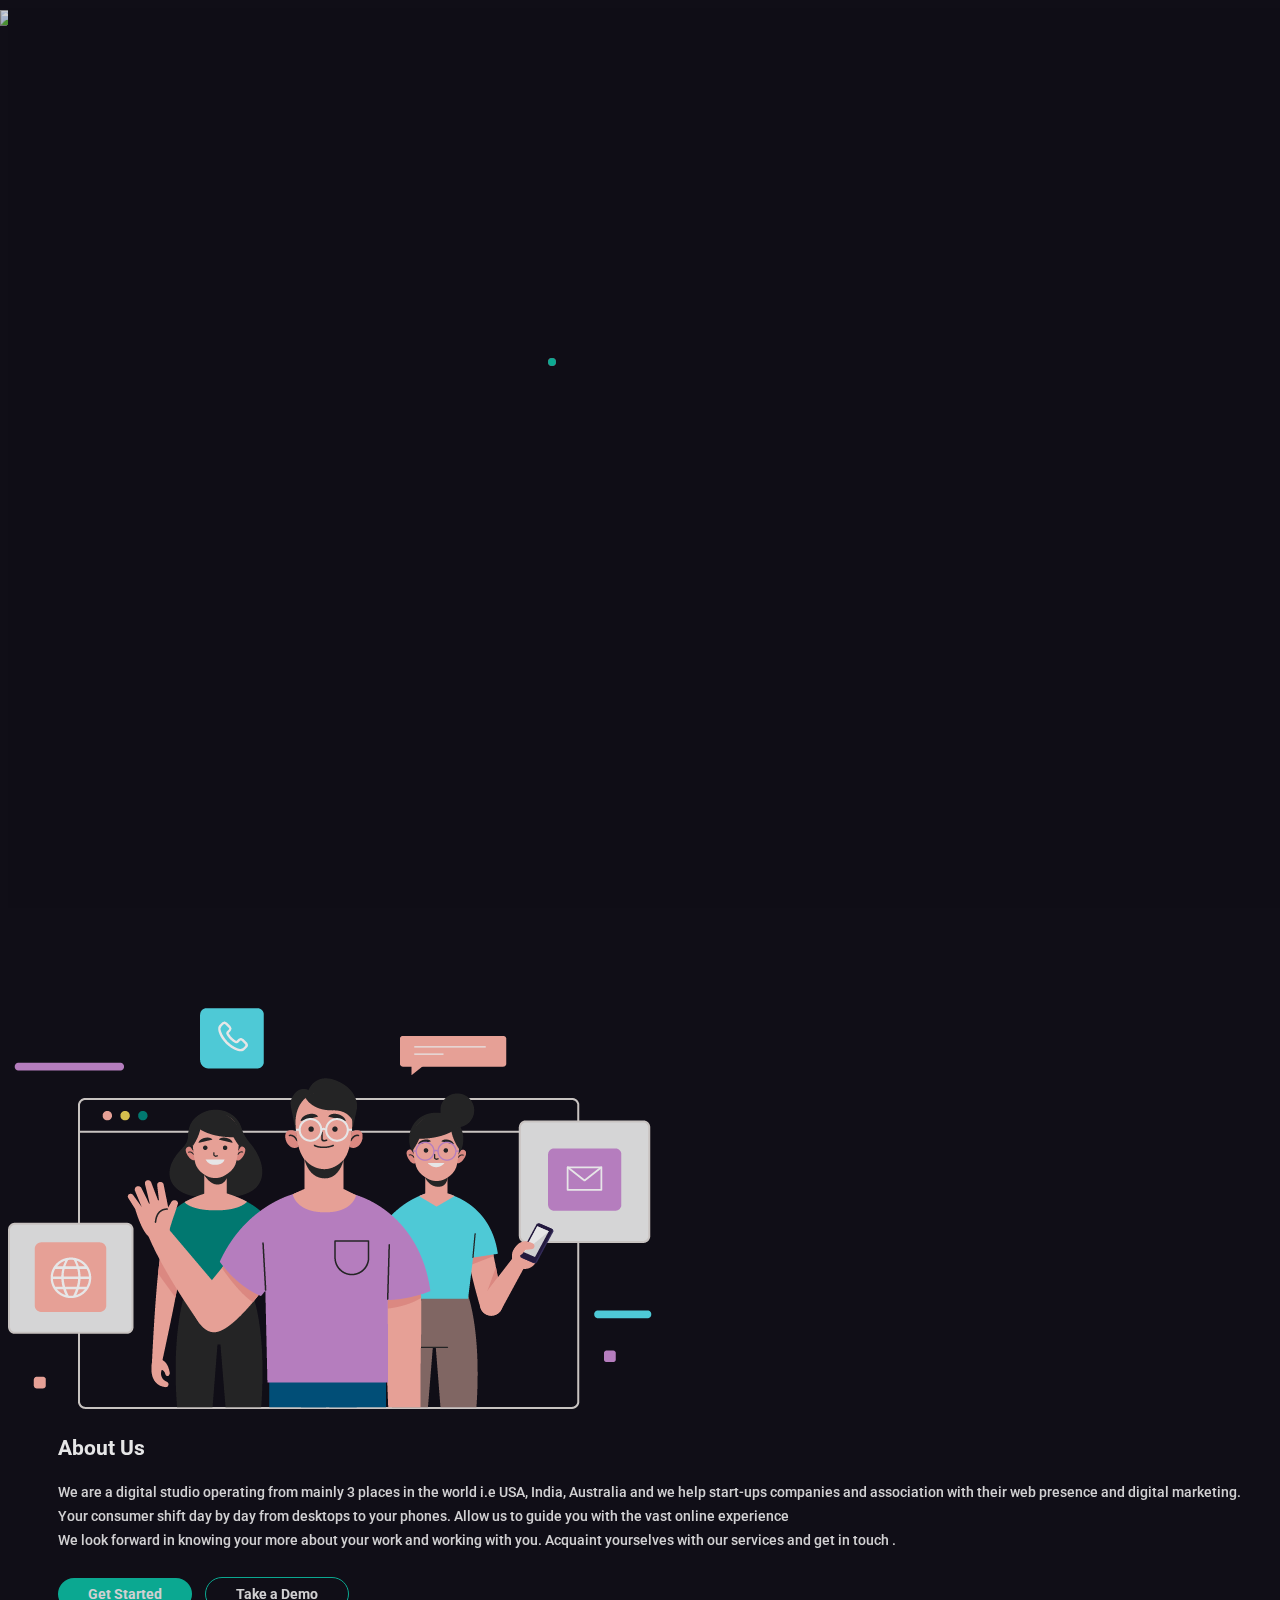
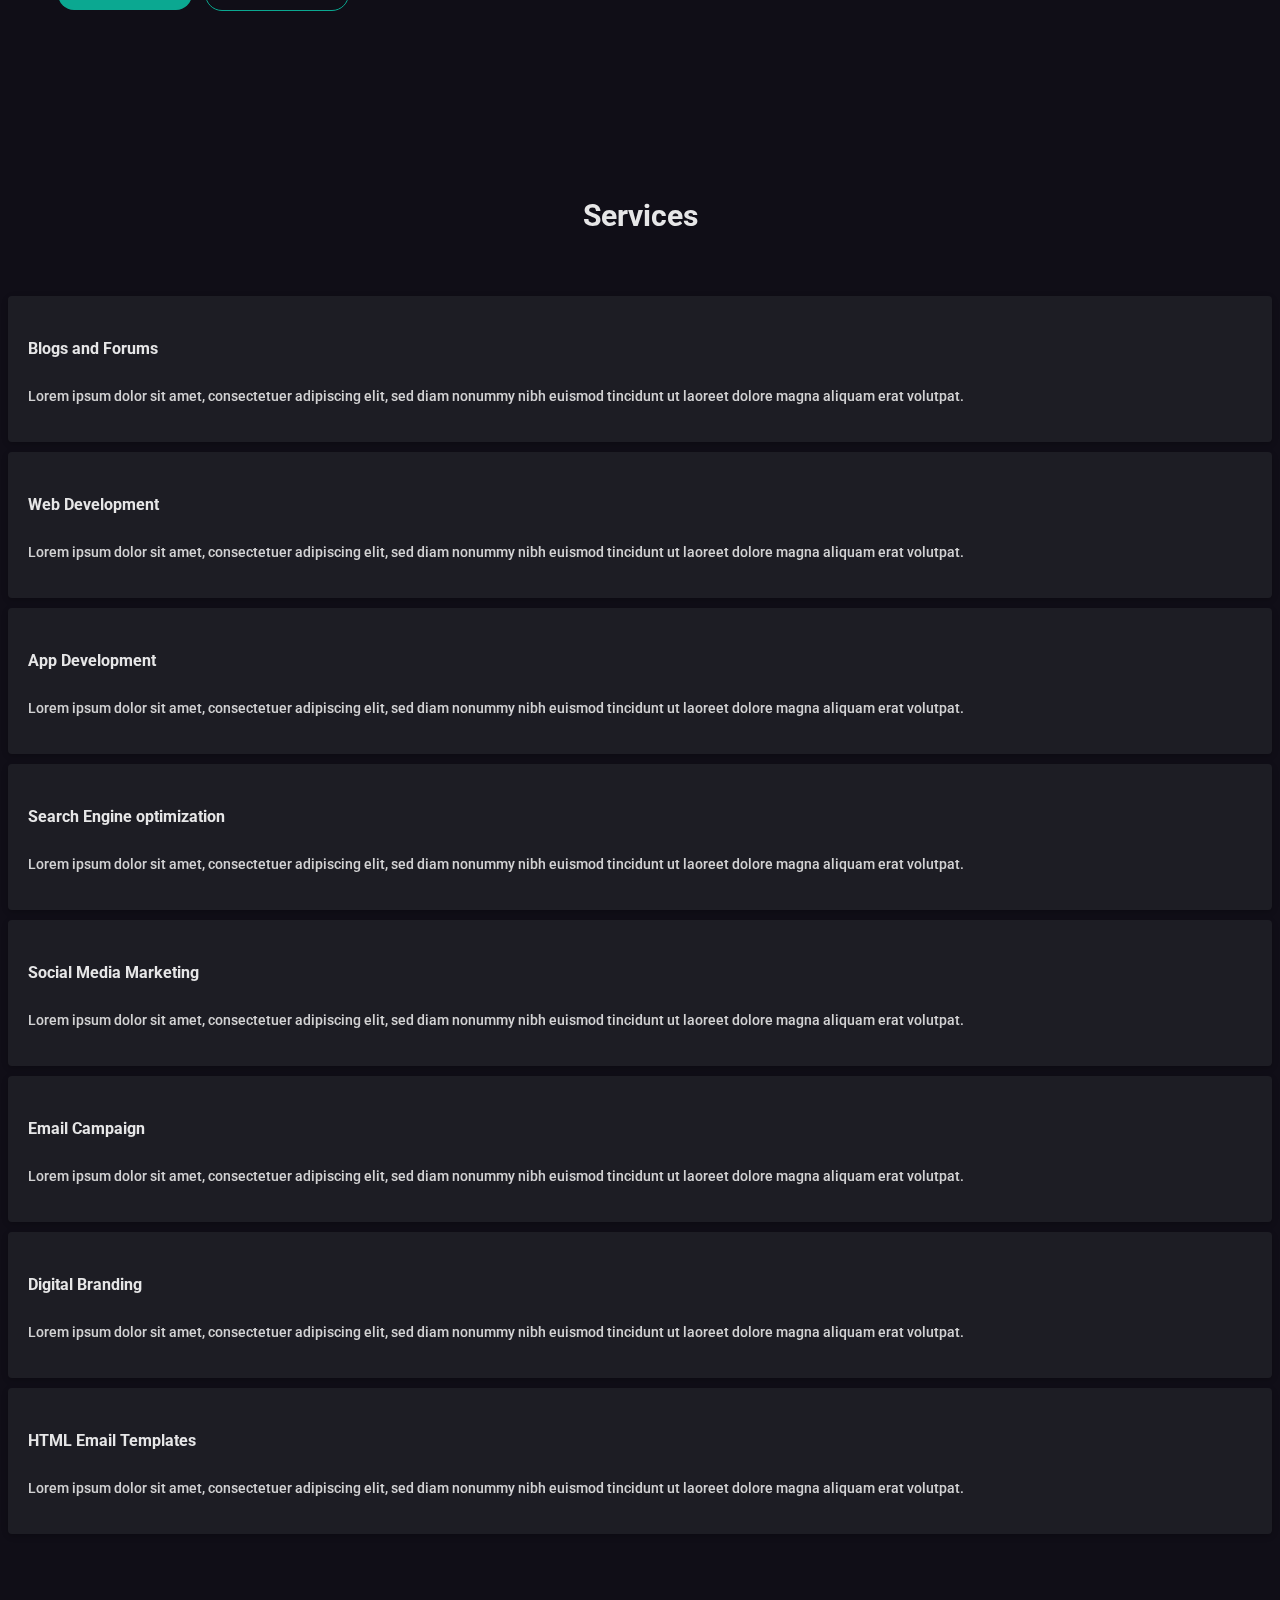
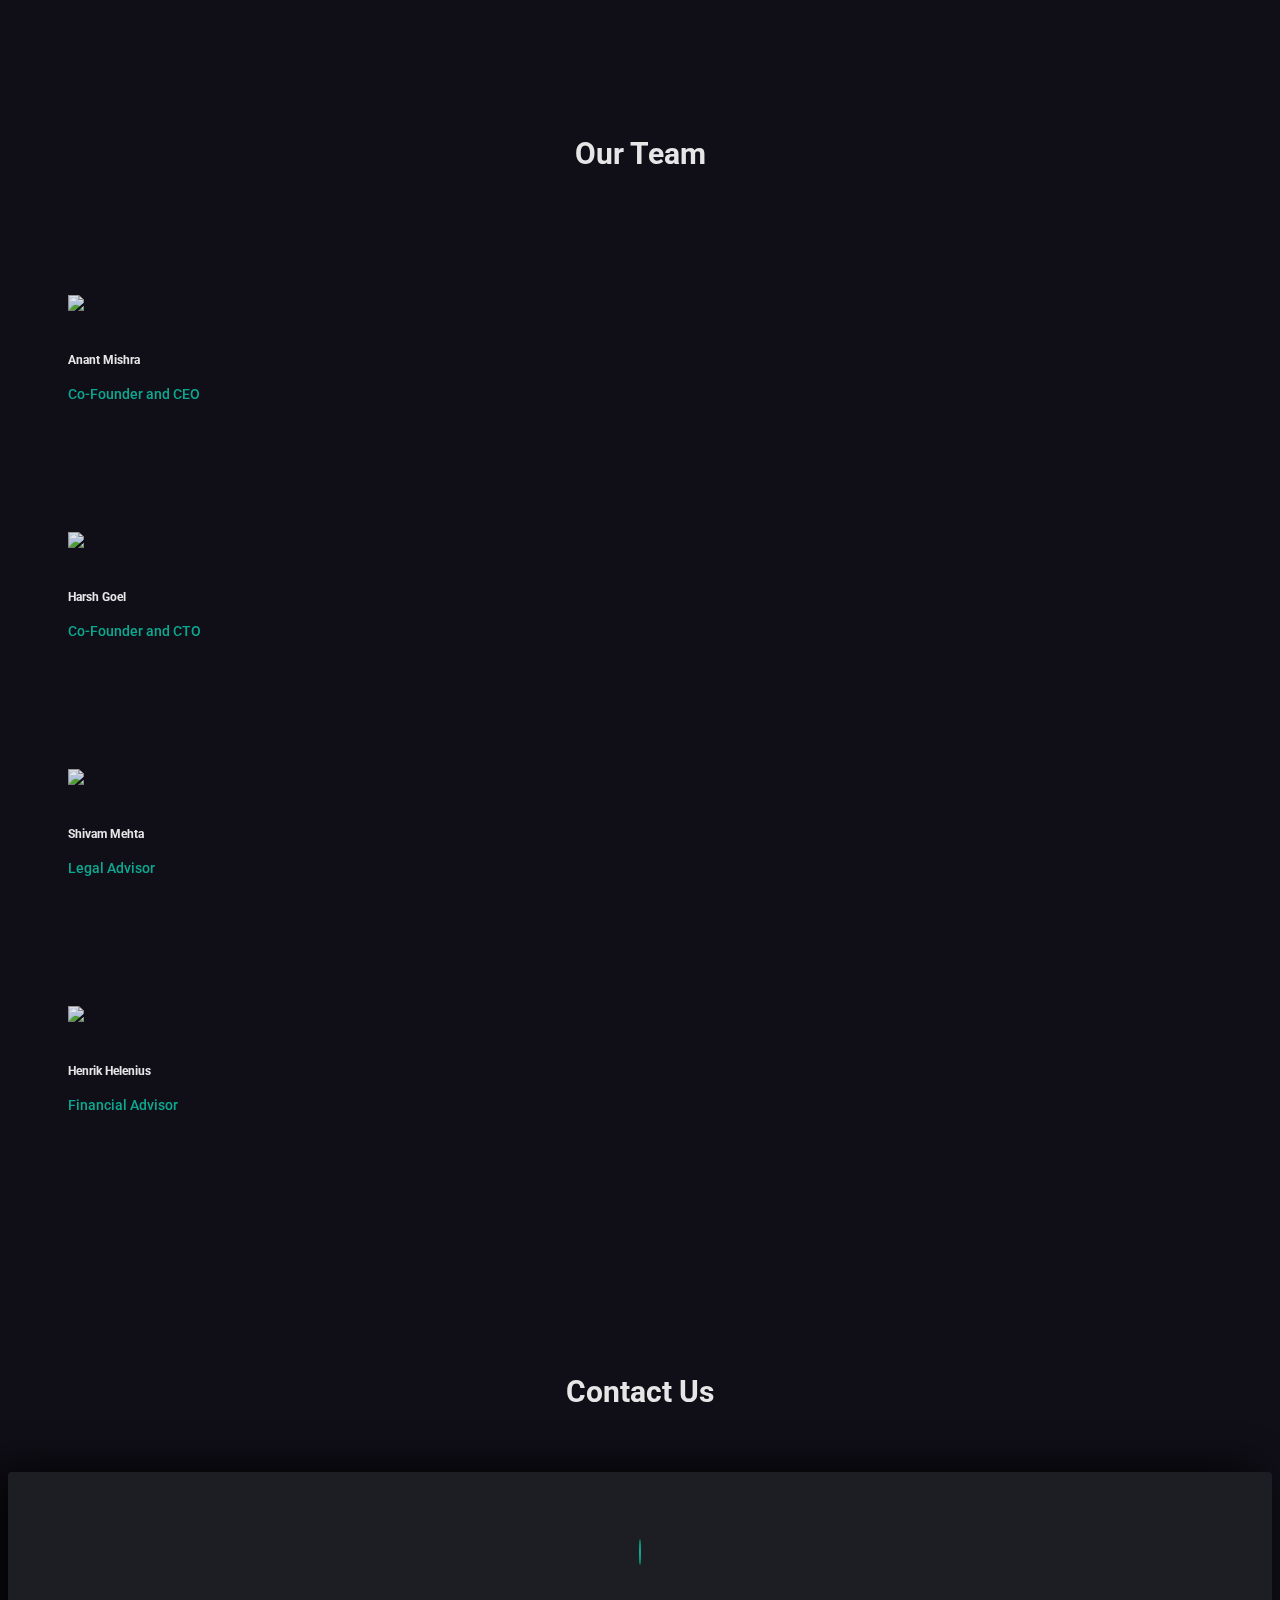
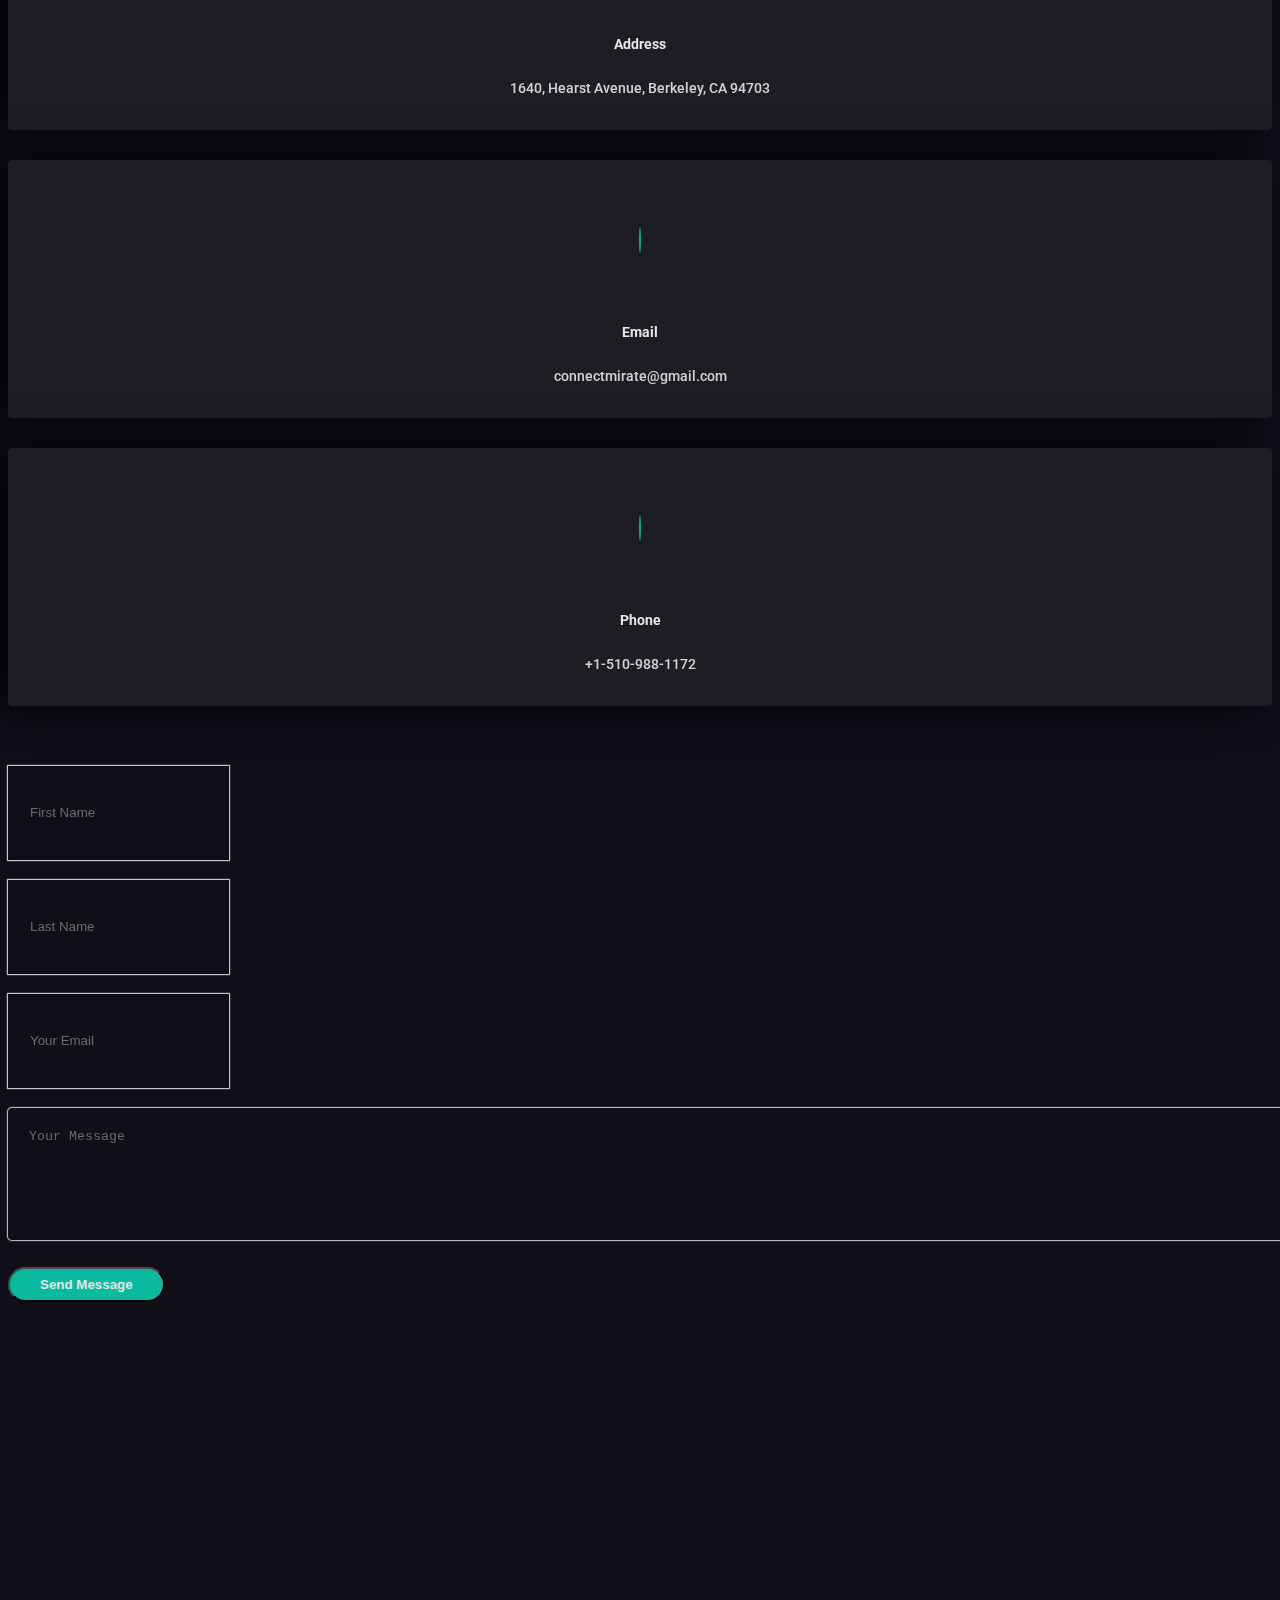
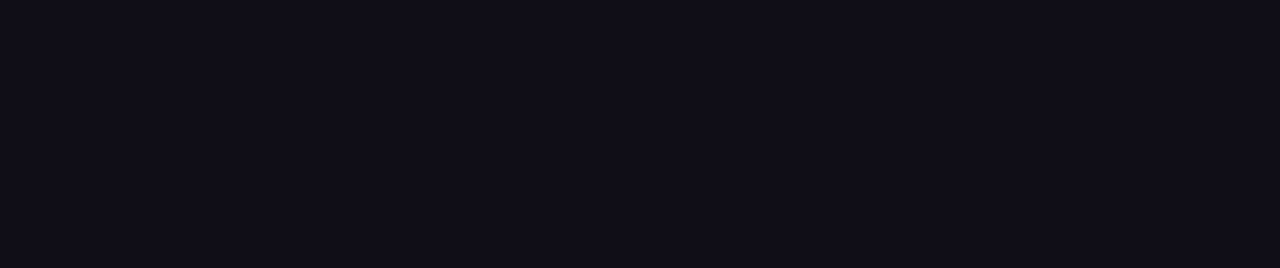
==== commit 8c692b1e: "stars changed" ====
--- a/index.html
+++ b/index.html
@@ -128,58 +128,100 @@
                     data-wow-delay="0.2s">
                     <h3>Services</h3>
                 </div>
-                <div class="col-sm-3 text-center">
-                    <div class="services-item wow fadeInUp" data-wow-duration="0.8s" data-wow-delay="0.3s">
-                        <i class="fa fa-bullseye purple-color"></i>
-                        <h3>Mobile Advertising</h3>
-                    </div>
-                </div>
-                <div class="col-sm-3 text-center">
-                    <div class="services-item wow fadeInUp" data-wow-duration="0.8s" data-wow-delay="0.3s">
-                        <i class="fa fa-bullseye purple-color"></i>
-                        <h3>Mobile App Development</h3>
-                    </div>
-                </div>
-                <div class="col-sm-3 text-center">
-                    <div class="services-item wow fadeInUp" data-wow-duration="0.8s" data-wow-delay="0.3s">
-                        <i class="fa fa-bullseye purple-color"></i>
-                        <h3>Online Advertsing</h3>
-                    </div>
-                </div>
-                <div class="col-sm-3 text-center">
-                    <div class="services-item wow fadeInUp" data-wow-duration="0.8s" data-wow-delay="0.3s">
-                        <i class="fa fa-bullseye purple-color"></i>
-                        <h3>Video Marketing</h3>
-                    </div>
-                </div>
-                <div class="col-sm-3 text-center">
-                    <div class="services-item wow fadeInUp" data-wow-duration="0.8s" data-wow-delay="0.3s">
-                        <i class="fa fa-bullseye purple-color"></i>
-                        <h3>Online market research</h3>
-                    </div>
-                </div>
-                <div class="col-sm-3 text-center">
-                    <div class="services-item wow fadeInUp" data-wow-duration="0.8s" data-wow-delay="0.3s">
-                        <i class="fa fa-bullseye purple-color"></i>
-                        <h3>Digital branding</h3>
-                    </div>
-                </div>
-                <div class="col-sm-3 text-center">
-                    <div class="services-item wow fadeInUp" data-wow-duration="0.8s" data-wow-delay="0.3s">
-                        <i class="fa fa-bullseye purple-color"></i>
-                        <h3>E-mail marketing</h3>
-                    </div>
-                </div>
-                <div class="col-sm-3 text-center">
-                    <div class="services-item wow fadeInUp" data-wow-duration="0.8s" data-wow-delay="0.3s">
-                        <i class="fa fa-bullseye purple-color"></i>
-                        <h3>SEO/SEM</h3>
-                    </div>
-                </div>
-                <div class="col-sm-3 text-center">
-                    <div class="services-item wow fadeInUp" data-wow-duration="0.8s" data-wow-delay="0.3s">
-                        <i class="fa fa-bullseye purple-color"></i>
-                        <h3>Mobile Marketing</h3>
+                <div class="col-sm-3">
+                    <div class="service-item shadow-1 dark-bg wow fadeInUp" data-wow-duration="0.8s"
+                        data-wow-delay="0.3s">
+                        <i class="fa fa-bullseye"></i>
+                        <h3>Blogs and Forums</h3>
+                        <p>
+                            Lorem ipsum dolor sit amet, consectetuer adipiscing elit,
+                            sed diam nonummy nibh euismod tincidunt ut laoreet dolore
+                            magna aliquam erat volutpat.
+                        </p>
+                    </div>
+                </div>
+                <div class="col-sm-3">
+                    <div class="service-item shadow-1 dark-bg wow fadeInUp" data-wow-duration="0.8s"
+                        data-wow-delay="0.5s">
+                        <i class="fa fa-bullseye"></i>
+                        <h3>Web Development</h3>
+                        <p>
+                            Lorem ipsum dolor sit amet, consectetuer adipiscing elit,
+                            sed diam nonummy nibh euismod tincidunt ut laoreet dolore
+                            magna aliquam erat volutpat.
+                        </p>
+                    </div>
+                </div>
+                <div class="col-sm-3">
+                    <div class="service-item shadow-1 dark-bg wow fadeInUp" data-wow-duration="0.8s"
+                        data-wow-delay="0.7s">
+                        <i class="fa fa-code"></i>
+                        <h3>App Development</h3>
+                        <p>
+                            Lorem ipsum dolor sit amet, consectetuer adipiscing elit,
+                            sed diam nonummy nibh euismod tincidunt ut laoreet dolore
+                            magna aliquam erat volutpat.
+                        </p>
+                    </div>
+                </div>
+                <div class="col-sm-3">
+                    <div class="service-item shadow-1 dark-bg wow fadeInUp" data-wow-duration="0.8s"
+                        data-wow-delay="0.9s">
+                        <i class="fa fa-object-ungroup"></i>
+                        <h3>Search Engine optimization</h3>
+                        <p>
+                            Lorem ipsum dolor sit amet, consectetuer adipiscing elit,
+                            sed diam nonummy nibh euismod tincidunt ut laoreet dolore
+                            magna aliquam erat volutpat.
+                        </p>
+                    </div>
+                </div>
+                <div class="col-sm-3">
+                    <div class="service-item shadow-1 dark-bg wow fadeInUp" data-wow-duration="0.8s"
+                        data-wow-delay="0.3s">
+                        <i class="fa fa-bullseye"></i>
+                        <h3>Social Media Marketing</h3>
+                        <p>
+                            Lorem ipsum dolor sit amet, consectetuer adipiscing elit,
+                            sed diam nonummy nibh euismod tincidunt ut laoreet dolore
+                            magna aliquam erat volutpat.
+                        </p>
+                    </div>
+                </div>
+                <div class="col-sm-3">
+                    <div class="service-item shadow-1 dark-bg wow fadeInUp" data-wow-duration="0.8s"
+                        data-wow-delay="0.5s">
+                        <i class="fa fa-bullseye"></i>
+                        <h3>Email Campaign</h3>
+                        <p>
+                            Lorem ipsum dolor sit amet, consectetuer adipiscing elit,
+                            sed diam nonummy nibh euismod tincidunt ut laoreet dolore
+                            magna aliquam erat volutpat.
+                        </p>
+                    </div>
+                </div>
+                <div class="col-sm-3">
+                    <div class="service-item shadow-1 dark-bg wow fadeInUp" data-wow-duration="0.8s"
+                        data-wow-delay="0.7s">
+                        <i class="fa fa-code"></i>
+                        <h3>Digital Branding</h3>
+                        <p>
+                            Lorem ipsum dolor sit amet, consectetuer adipiscing elit,
+                            sed diam nonummy nibh euismod tincidunt ut laoreet dolore
+                            magna aliquam erat volutpat.
+                        </p>
+                    </div>
+                </div>
+                <div class="col-sm-3">
+                    <div class="service-item shadow-1 dark-bg wow fadeInUp" data-wow-duration="0.8s"
+                        data-wow-delay="0.9s">
+                        <i class="fa fa-object-ungroup"></i>
+                        <h3>HTML Email Templates</h3>
+                        <p>
+                            Lorem ipsum dolor sit amet, consectetuer adipiscing elit,
+                            sed diam nonummy nibh euismod tincidunt ut laoreet dolore
+                            magna aliquam erat volutpat.
+                        </p>
                     </div>
                 </div>
             </div>
@@ -345,7 +387,7 @@
                                     </div>
                                     <div class="each-info">
                                         <h4>Phone</h4>
-                                        <a href="callto:+91-7519472787">+91-7519472787</a>
+                                        <a href="tel:+15109881172">+1-510-988-1172</a>
                                     </div>
                                 </div>
                             </div>
@@ -391,8 +433,10 @@
                             <ul class="social-icon text-center">
                                 <li><a href="#"><i class="fa fa-facebook"></i></a></li>
                                 <li><a href="#"><i class="fa fa-twitter"></i></a></li>
-                                <li><a href="#"><i class="fa fa-instagram"></i></a></li>
-                                <li><a href="#"><i class="fa fa-linkedin"></i></a></li>
+                                <li><a href="https://www.instagram.com/mirate_in/"><i class="fa fa-instagram"></i></a>
+                                </li>
+                                <li><a href="https://www.linkedin.com/company/mirate-in"><i
+                                            class="fa fa-linkedin"></i></a></li>
                             </ul>
                         </div>
                     </div>
--- a/assets/css/styles.css
+++ b/assets/css/styles.css
@@ -757,8 +757,8 @@
   left: 10%;
 }
 .abstact img:nth-child(3) {
-  top: 34%;
-  left: 43%;
+  top: 20%;
+  left: 12%;
 }
 .abstact img:nth-child(4) {
   top: 20%;
@@ -820,6 +820,10 @@
   .abstact img:nth-child(1) {
     top: 80%;
     left: 80%;
+  }
+  .abstact img:nth-child(3) {
+    top: 35%;
+    left: 15%;
   }
   .abstact img:nth-child(9) {
     top: 65%;
@@ -1166,37 +1170,25 @@
        SERVICES
     ==============
 */
-.services .services-item {
+.services .service-item {
   margin: 10px 0px;
   padding: 20px;
   border-radius: 4px;
 }
 
-.services .services-item .fa {
+.services .service-item .fa {
   font-size: 30px;
   margin-bottom: 20px;
   margin-top: 16px;
 }
 
-.services .services-item .fa.purple-color {
-  color: #9774fa;
-}
-
-.services .services-item .fa.iron-color {
-  color: #ed7256;
-}
-
-.services .services-item .fa.sky-color {
-  color: #2796e2;
-}
-
-.services .services-item h3 {
+.services .service-item h3 {
   margin-bottom: 18px;
-  font-size: 25px;
+  font-size: 16px;
   line-height: 34px;
 }
 
-.services .services-item a {
+.services .service-item a {
   color: #0bceaf;
 }
 
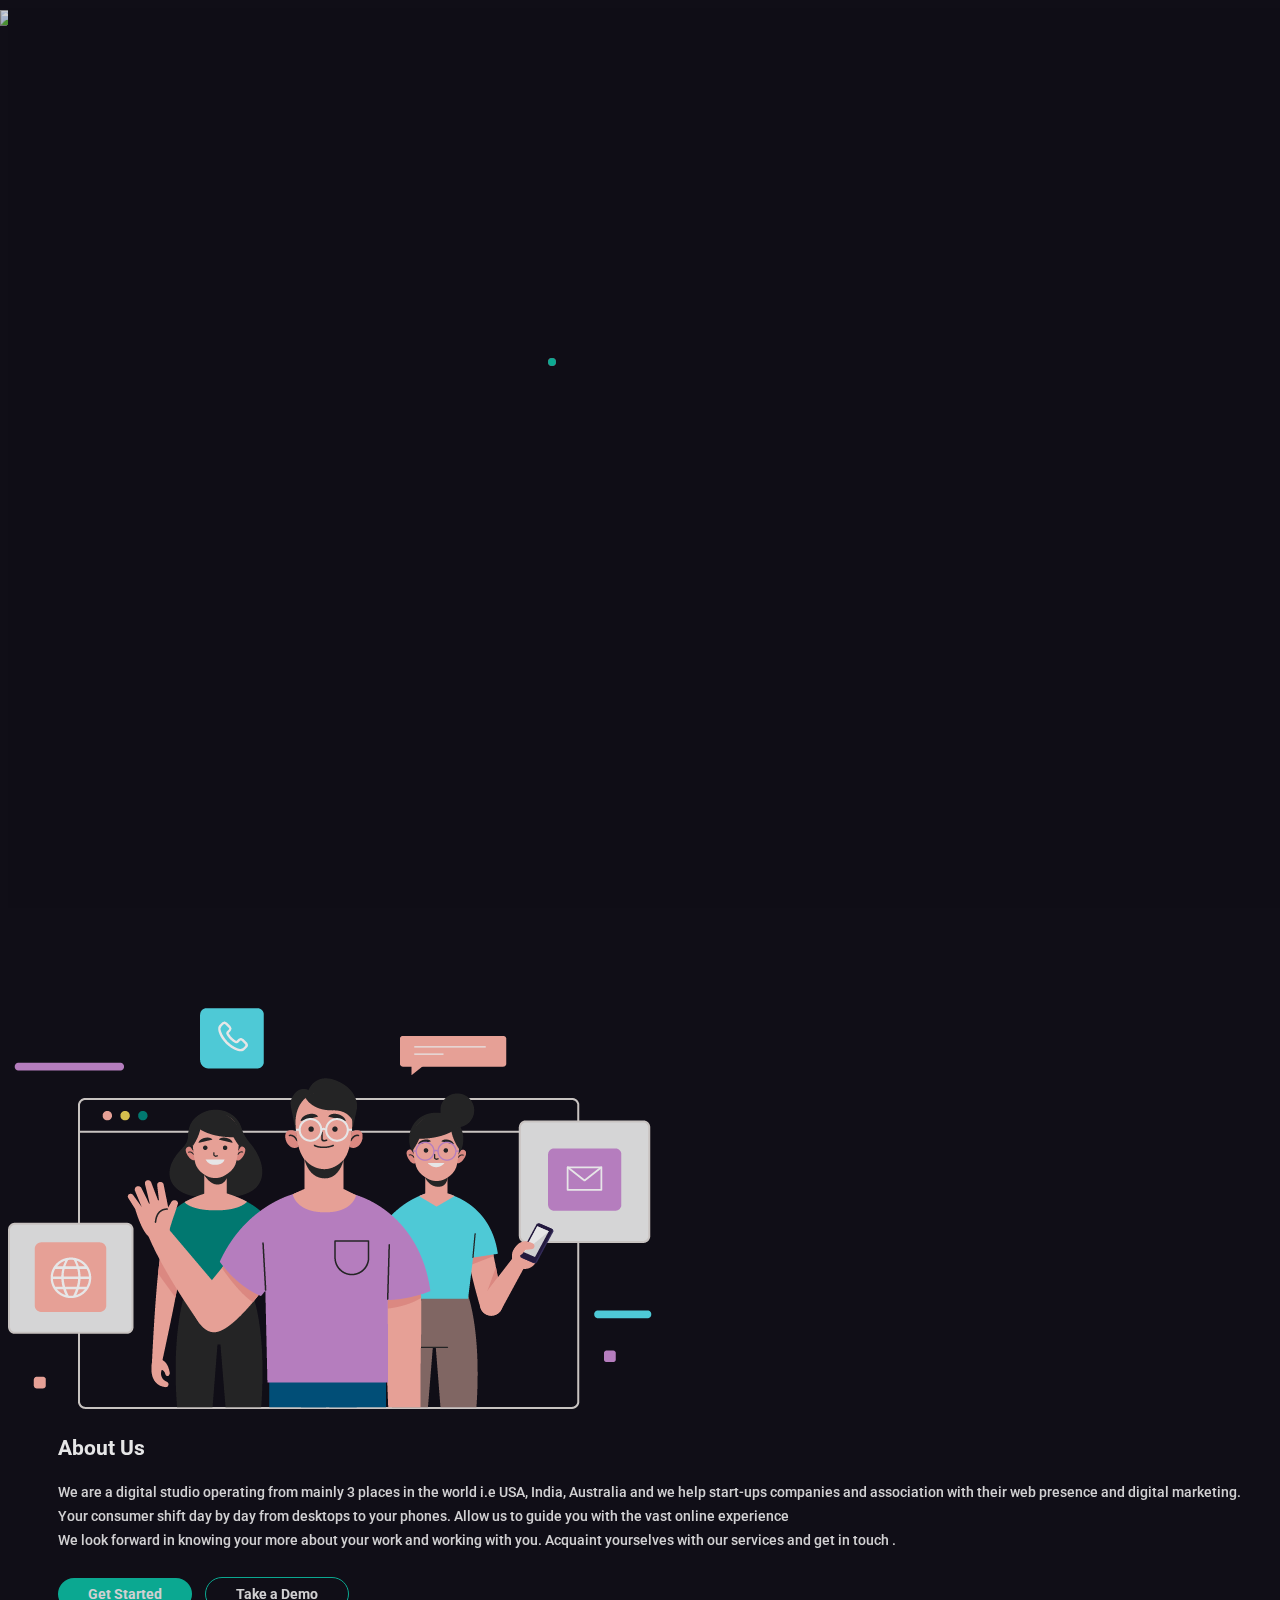
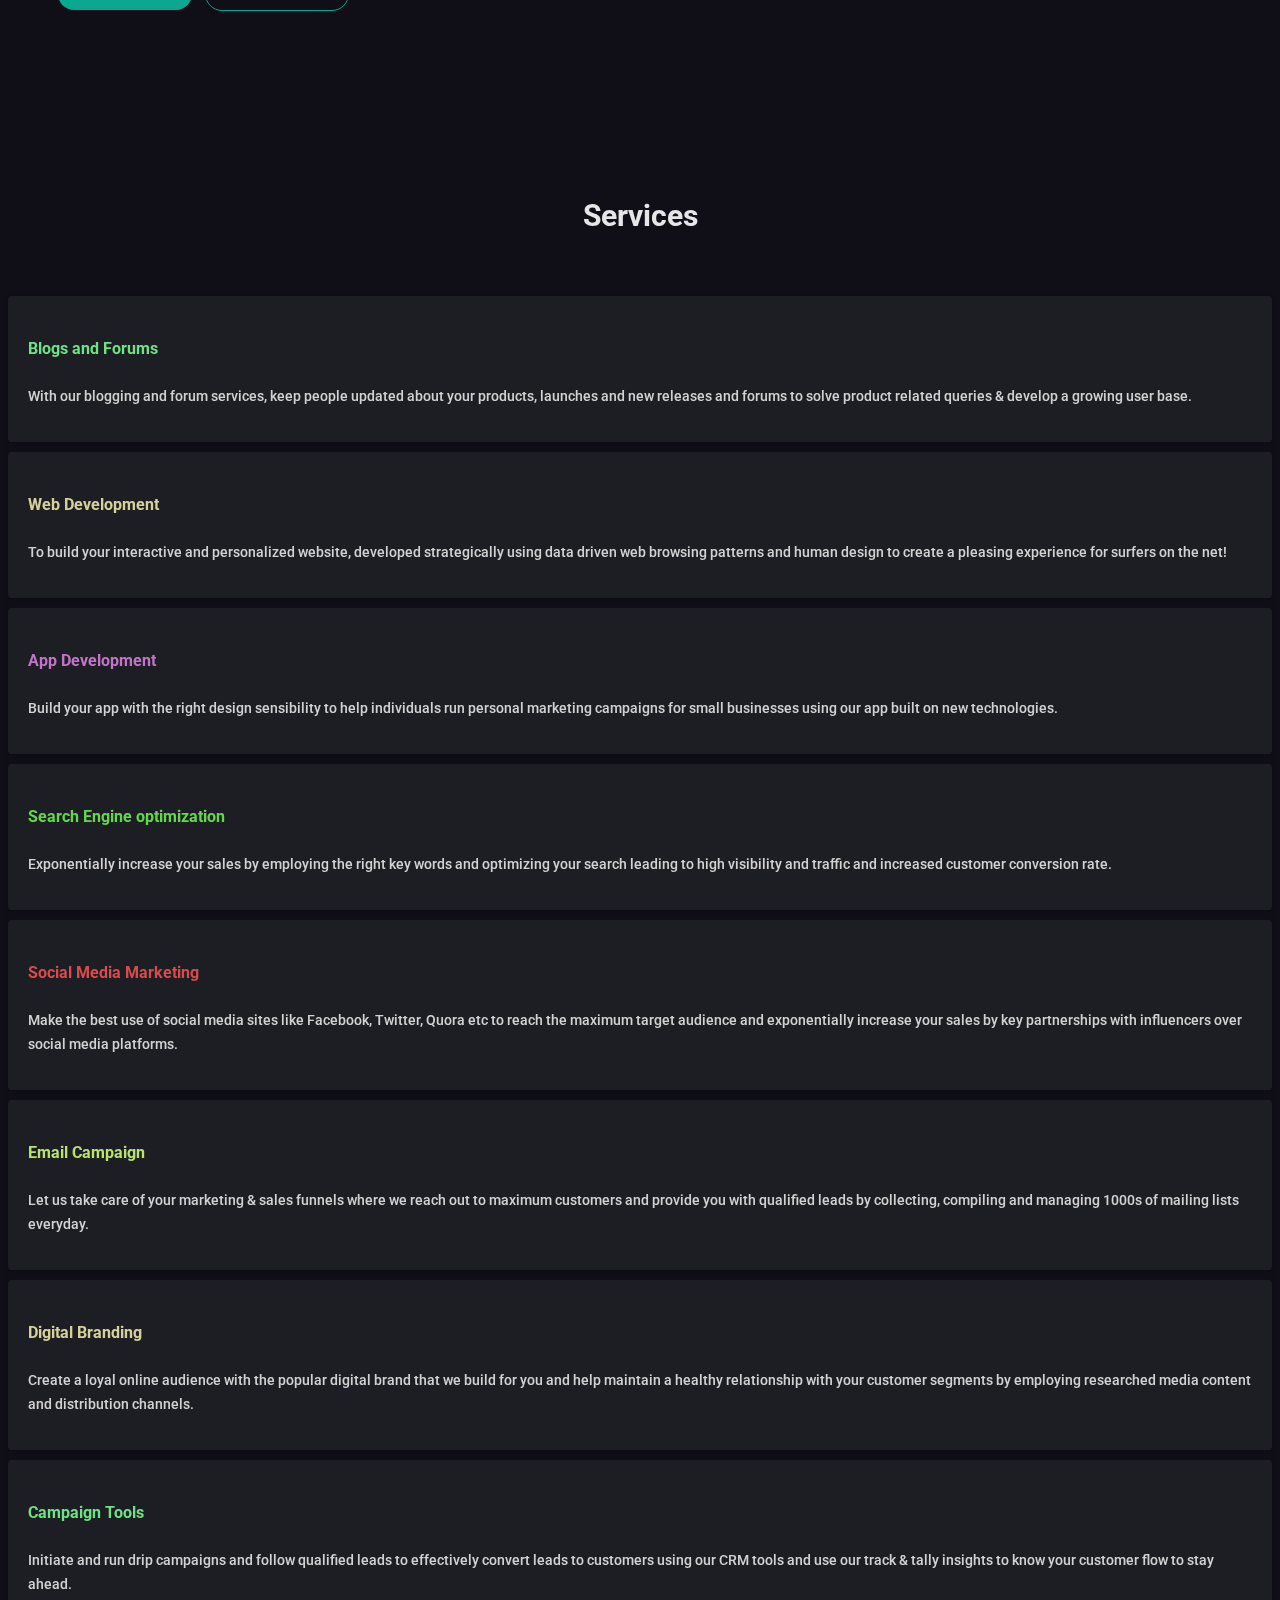
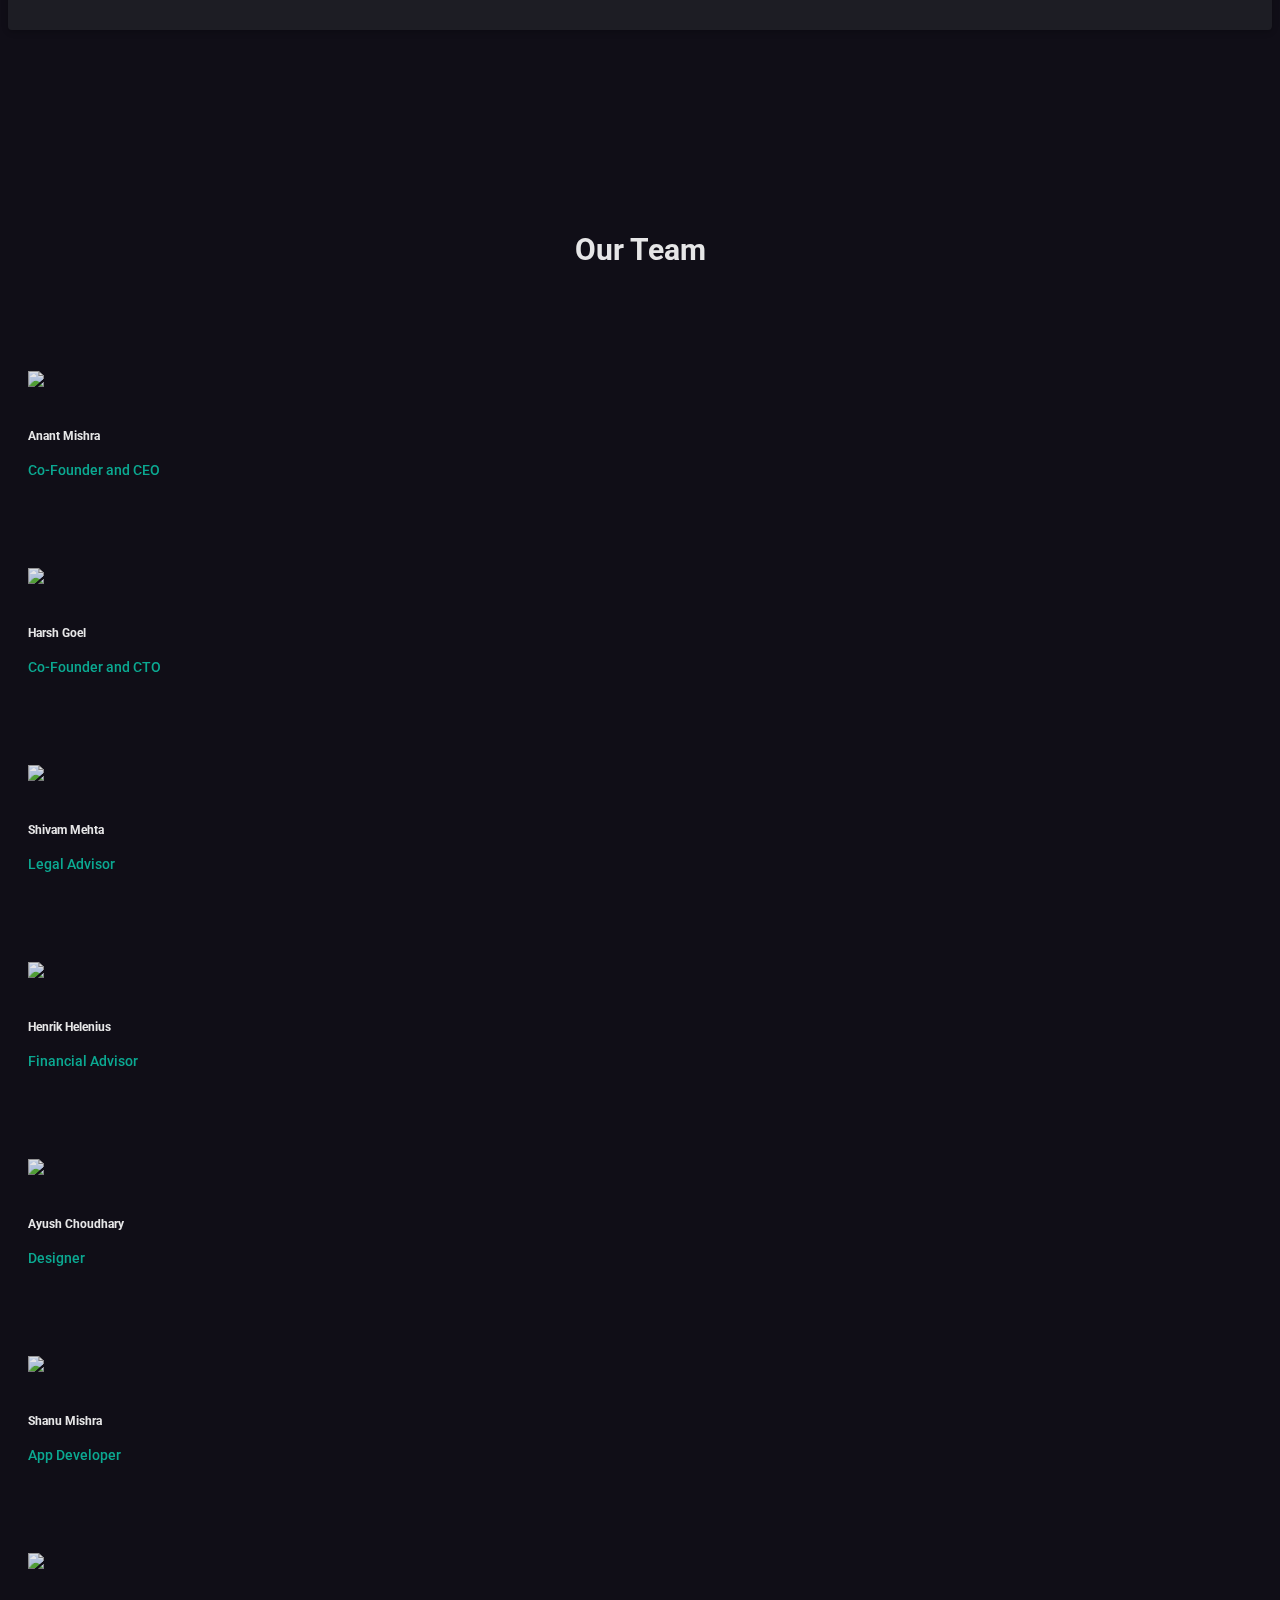
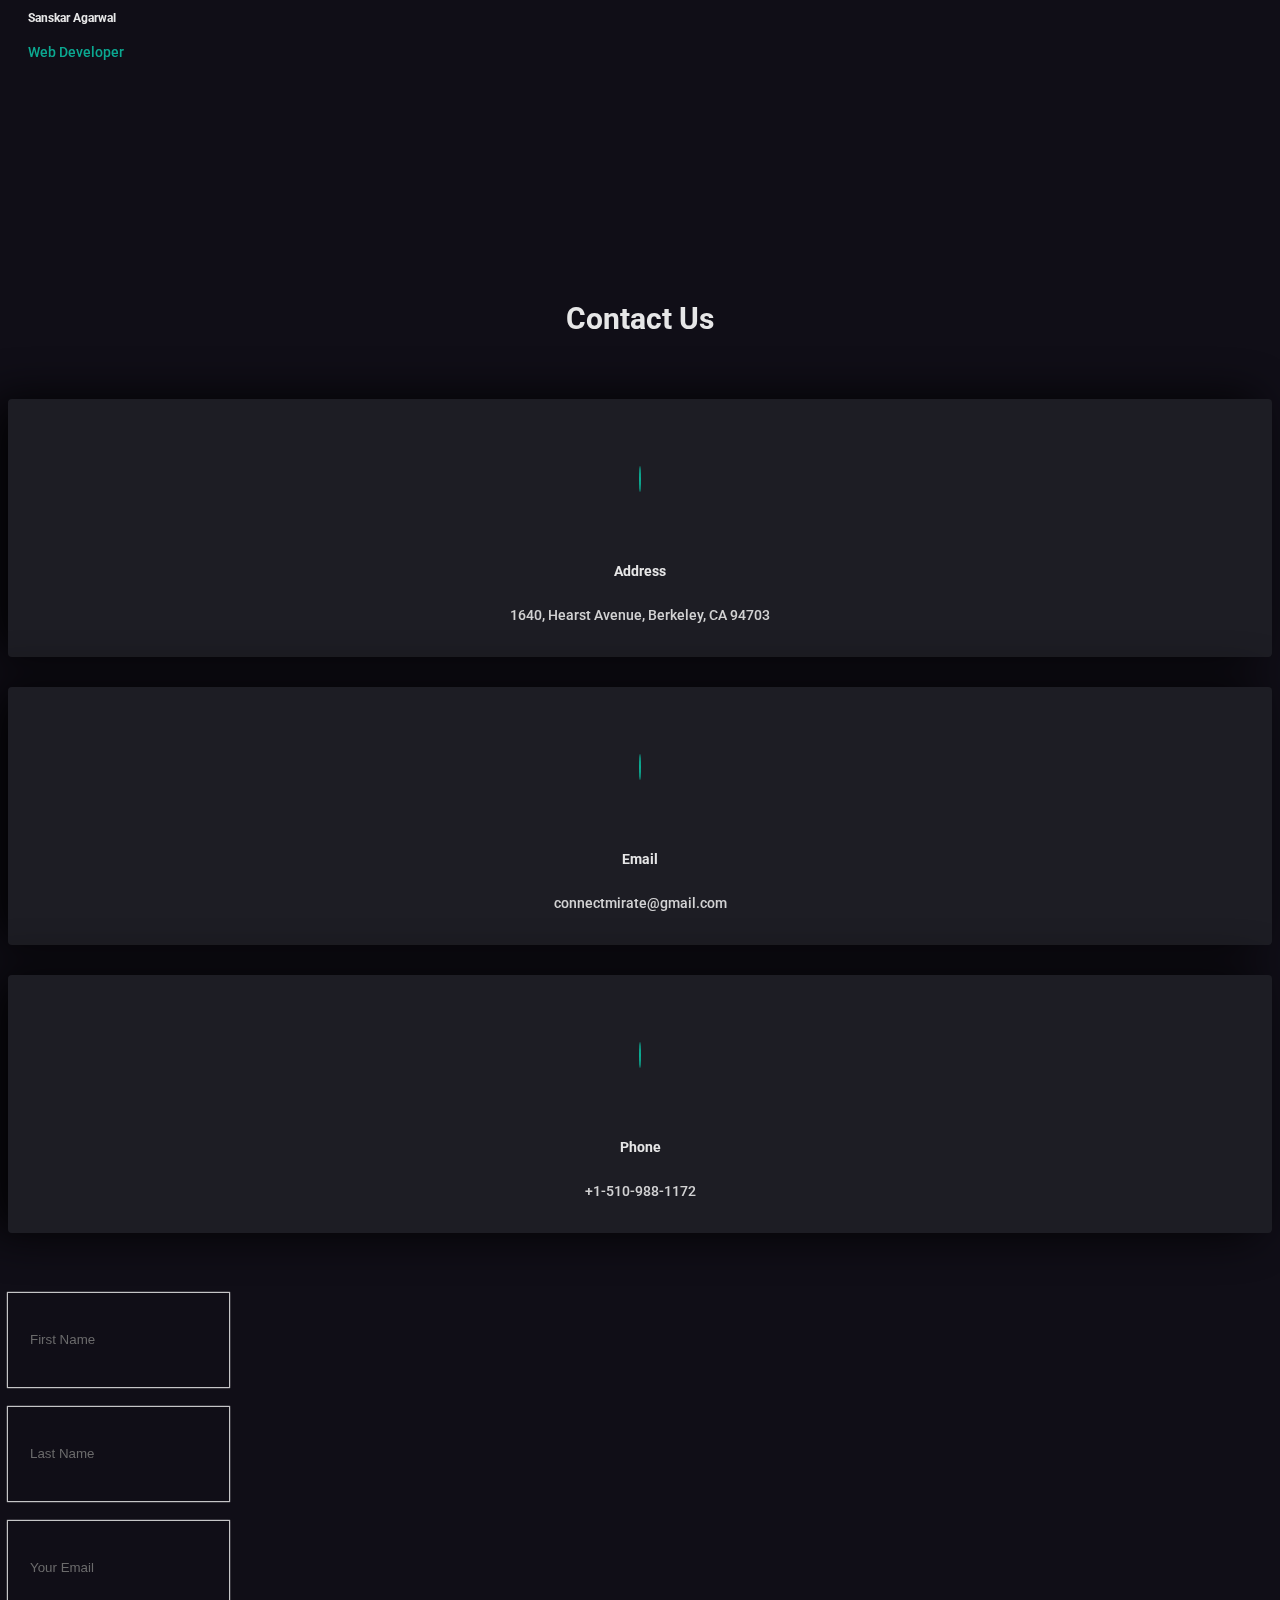
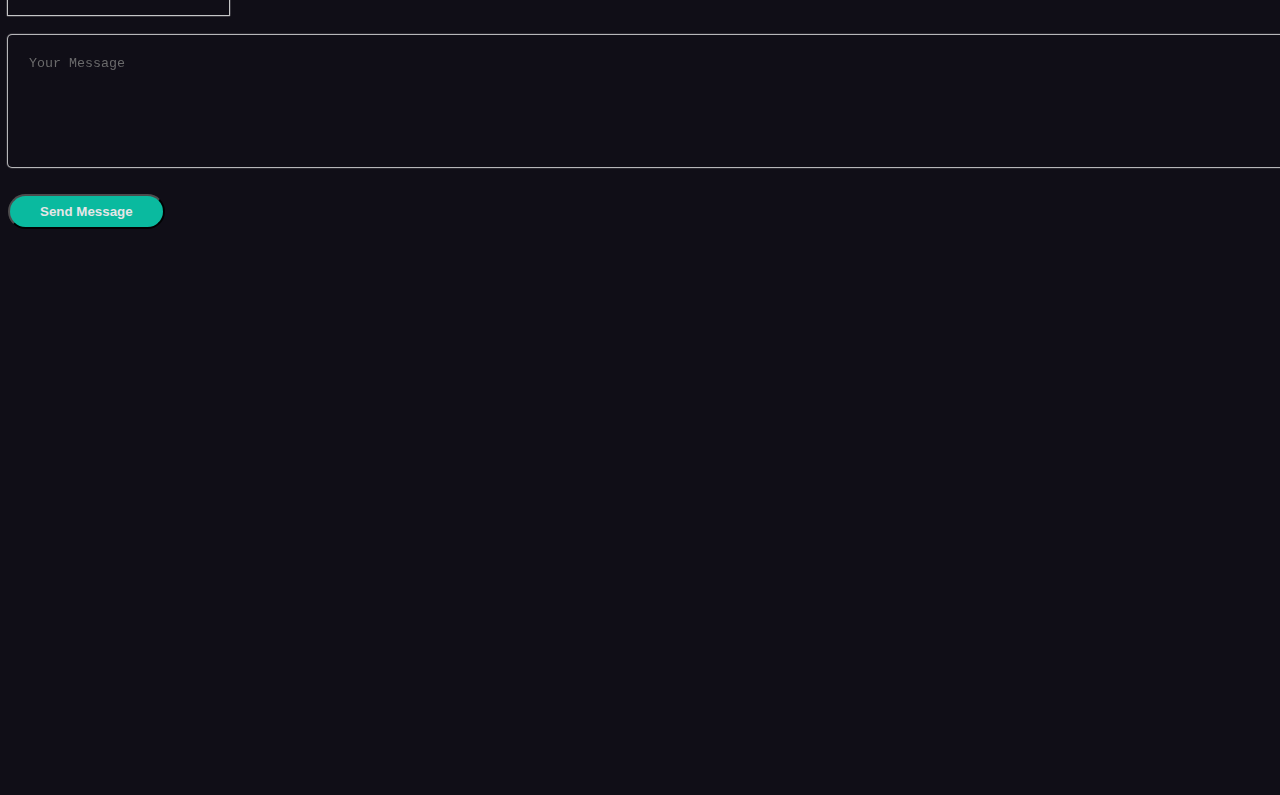
==== commit a3831edf: "cta" ====
--- a/index.html
+++ b/index.html
@@ -108,10 +108,10 @@
                             yourselves with our services and get
                             in touch .
                         </p>
-                        <a href="#contact" class="btn btn-fill wow fadeInUp" data-wow-duration="0.8s"
+                        <a href="#contactForm" class="btn btn-fill wow fadeInUp" data-wow-duration="0.8s"
                             data-wow-delay="0.4s">Get
                             Started</a>
-                        <a href="#contact" class="btn btn-outline wow fadeInUp" data-wow-duration="0.8s"
+                        <a href="#contactForm" class="btn btn-outline wow fadeInUp" data-wow-duration="0.8s"
                             data-wow-delay="0.4s">Take a Demo</a>
                     </div>
                 </div>
@@ -131,96 +131,98 @@
                 <div class="col-sm-3">
                     <div class="service-item shadow-1 dark-bg wow fadeInUp" data-wow-duration="0.8s"
                         data-wow-delay="0.3s">
-                        <i class="fa fa-bullseye"></i>
-                        <h3>Blogs and Forums</h3>
-                        <p>
-                            Lorem ipsum dolor sit amet, consectetuer adipiscing elit,
-                            sed diam nonummy nibh euismod tincidunt ut laoreet dolore
-                            magna aliquam erat volutpat.
+                        <i class="fa fa-pencil" style="color: rgb(119, 253, 148);"></i>
+                        <h3 style="color: rgb(119, 253, 148);">Blogs and Forums</h3>
+                        <p>
+                            With our blogging and forum services, keep people updated about your products,
+                            launches and new releases and
+                            forums to solve product related queries & develop a growing user base.
                         </p>
                     </div>
                 </div>
                 <div class="col-sm-3">
                     <div class="service-item shadow-1 dark-bg wow fadeInUp" data-wow-duration="0.8s"
                         data-wow-delay="0.5s">
-                        <i class="fa fa-bullseye"></i>
-                        <h3>Web Development</h3>
-                        <p>
-                            Lorem ipsum dolor sit amet, consectetuer adipiscing elit,
-                            sed diam nonummy nibh euismod tincidunt ut laoreet dolore
-                            magna aliquam erat volutpat.
+                        <i class="fa fa-code" style="color: palegoldenrod;"></i>
+                        <h3 style="color: palegoldenrod;">Web Development</h3>
+                        <p>
+                            To build your interactive and personalized website, developed strategically using data
+                            driven web browsing patterns and
+                            human design to create a pleasing experience for surfers on the net!
                         </p>
                     </div>
                 </div>
                 <div class="col-sm-3">
                     <div class="service-item shadow-1 dark-bg wow fadeInUp" data-wow-duration="0.8s"
                         data-wow-delay="0.7s">
-                        <i class="fa fa-code"></i>
-                        <h3>App Development</h3>
-                        <p>
-                            Lorem ipsum dolor sit amet, consectetuer adipiscing elit,
-                            sed diam nonummy nibh euismod tincidunt ut laoreet dolore
-                            magna aliquam erat volutpat.
+                        <i class="fa fa-mobile" style="color: rgb(216, 129, 233);"></i>
+                        <h3 style="color: rgb(216, 129, 223);">App Development</h3>
+                        <p>
+                            Build your app with the right design sensibility to help individuals run personal marketing
+                            campaigns for small businesses using our app built on new technologies.
                         </p>
                     </div>
                 </div>
                 <div class="col-sm-3">
                     <div class="service-item shadow-1 dark-bg wow fadeInUp" data-wow-duration="0.8s"
                         data-wow-delay="0.9s">
-                        <i class="fa fa-object-ungroup"></i>
-                        <h3>Search Engine optimization</h3>
-                        <p>
-                            Lorem ipsum dolor sit amet, consectetuer adipiscing elit,
-                            sed diam nonummy nibh euismod tincidunt ut laoreet dolore
-                            magna aliquam erat volutpat.
+                        <i class="fa fa-search" style="color: rgb(109, 241, 83);"></i>
+                        <h3 style="color: rgb(109, 241, 83);">Search Engine optimization</h3>
+                        <p>
+                            Exponentially increase your sales by employing the right key words and optimizing your
+                            search leading to high visibility and traffic and increased customer conversion rate.
                         </p>
                     </div>
                 </div>
                 <div class="col-sm-3">
                     <div class="service-item shadow-1 dark-bg wow fadeInUp" data-wow-duration="0.8s"
                         data-wow-delay="0.3s">
-                        <i class="fa fa-bullseye"></i>
-                        <h3>Social Media Marketing</h3>
-                        <p>
-                            Lorem ipsum dolor sit amet, consectetuer adipiscing elit,
-                            sed diam nonummy nibh euismod tincidunt ut laoreet dolore
-                            magna aliquam erat volutpat.
+                        <i class="fa fa-bullhorn" style="color: rgb(241, 83, 83);"></i>
+                        <h3 style="color: rgb(241, 83, 83);">Social Media Marketing</h3>
+                        <p>
+                            Make the best use of social media sites like Facebook, Twitter, Quora etc to reach the
+                            maximum target audience and
+                            exponentially increase your sales by key partnerships with influencers over social media
+                            platforms.
+
                         </p>
                     </div>
                 </div>
                 <div class="col-sm-3">
                     <div class="service-item shadow-1 dark-bg wow fadeInUp" data-wow-duration="0.8s"
                         data-wow-delay="0.5s">
-                        <i class="fa fa-bullseye"></i>
-                        <h3>Email Campaign</h3>
-                        <p>
-                            Lorem ipsum dolor sit amet, consectetuer adipiscing elit,
-                            sed diam nonummy nibh euismod tincidunt ut laoreet dolore
-                            magna aliquam erat volutpat.
+                        <i class="fa fa-envelope-o" style="color: rgb(202, 253, 119);"></i>
+                        <h3 style="color: rgb(202, 253, 119);">Email Campaign</h3>
+                        <p>
+                            Let us take care of your marketing & sales funnels where we reach out to maximum customers
+                            and provide you with
+                            qualified leads by collecting, compiling and managing 1000s of mailing lists everyday.
                         </p>
                     </div>
                 </div>
                 <div class="col-sm-3">
                     <div class="service-item shadow-1 dark-bg wow fadeInUp" data-wow-duration="0.8s"
                         data-wow-delay="0.7s">
-                        <i class="fa fa-code"></i>
-                        <h3>Digital Branding</h3>
-                        <p>
-                            Lorem ipsum dolor sit amet, consectetuer adipiscing elit,
-                            sed diam nonummy nibh euismod tincidunt ut laoreet dolore
-                            magna aliquam erat volutpat.
+                        <i class="fa fa-xing" style="color: palegoldenrod;"></i>
+                        <h3 style="color: palegoldenrod;">Digital Branding</h3>
+                        <p>
+                            Create a loyal online audience with the popular digital brand that we build for you and help
+                            maintain a healthy
+                            relationship with your customer segments by employing researched media content and
+                            distribution channels.
                         </p>
                     </div>
                 </div>
                 <div class="col-sm-3">
                     <div class="service-item shadow-1 dark-bg wow fadeInUp" data-wow-duration="0.8s"
                         data-wow-delay="0.9s">
-                        <i class="fa fa-object-ungroup"></i>
-                        <h3>HTML Email Templates</h3>
-                        <p>
-                            Lorem ipsum dolor sit amet, consectetuer adipiscing elit,
-                            sed diam nonummy nibh euismod tincidunt ut laoreet dolore
-                            magna aliquam erat volutpat.
+                        <i class="fa fa-object-ungroup" style="color: rgb(119, 253, 148);"></i>
+                        <h3 style="color: rgb(119, 253, 148);">Campaign Tools</h3>
+                        <p>
+                            Initiate and run drip campaigns and follow qualified leads to effectively convert leads to
+                            customers using our CRM tools
+                            and use our track & tally insights to know your customer flow to stay ahead.
+
                         </p>
                     </div>
                 </div>
@@ -306,7 +308,7 @@
     </section> -->
 
     <section class="team" id="team">
-        <div class="container">
+        <div class="container mx-auto">
             <div class="row section-separator text-center">
                 <div class="section-title col-sm-12 wow fadeInUp" data-wow-duration="0.8s" data-wow-delay="0.1s">
                     <h3>Our Team</h3>
@@ -338,6 +340,28 @@
                     <h5>Henrik Helenius</h5>
                     <p class="position">Financial Advisor</p>
                     <a href="https://www.linkedin.com/in/henrikhelenius/"><i class="fa fa-linkedin"></i></a>
+                </div>
+
+                <div class="col-md-4">
+                    <img class="rounded-circle wow fadeInUp" data-wow-duration="0.8s" data-wow-delay="0.3s"
+                        src="./assets/images/team/ayush.jpg">
+                    <h5>Ayush Choudhary</h5>
+                    <p class="position">Designer</p>
+                    <a href="https://www.linkedin.com/in/ayush-choudhary-857244190/"><i class="fa fa-linkedin"></i></a>
+                </div>
+                <div class="col-md-4">
+                    <img class="rounded-circle wow fadeInUp" data-wow-duration="0.8s" data-wow-delay="0.4s"
+                        src="./assets/images/team/shanu.jpeg">
+                    <h5>Shanu Mishra</h5>
+                    <p class="position">App Developer</p>
+                    <a href="https://www.linkedin.com/in/shanu-mishra/"><i class="fa fa-linkedin"></i></a>
+                </div>
+                <div class="col-md-4">
+                    <img class="rounded-circle wow fadeInUp" data-wow-duration="0.8s" data-wow-delay="0.5s"
+                        src="./assets/images/team/sanskar.jpeg">
+                    <h5>Sanskar Agarwal</h5>
+                    <p class="position">Web Developer</p>
+                    <a href=""><i class="fa fa-linkedin"></i></a>
                 </div>
             </div>
         </div>
--- a/assets/css/styles.css
+++ b/assets/css/styles.css
@@ -23,14 +23,15 @@
 -------------------------------------------------------------------*/
 
 * {
-  -webkit-font-smoothing: antialiased;
-  -moz-osx-font-smoothing: grayscale;
+	-webkit-font-smoothing: antialiased;
+	-moz-osx-font-smoothing: grayscale;
 }
 
 .shadow-1 {
-  -webkit-box-shadow: 0 2px 5px 0 rgba(0, 0, 0, 0.16),
-    0 2px 10px 0 rgba(0, 0, 0, 0.12);
-  box-shadow: 0 2px 5px 0 rgba(0, 0, 0, 0.16), 0 2px 10px 0 rgba(0, 0, 0, 0.12);
+	-webkit-box-shadow: 0 2px 5px 0 rgba(0, 0, 0, 0.16),
+		0 2px 10px 0 rgba(0, 0, 0, 0.12);
+	box-shadow: 0 2px 5px 0 rgba(0, 0, 0, 0.16),
+		0 2px 10px 0 rgba(0, 0, 0, 0.12);
 }
 
 /** 
@@ -39,23 +40,23 @@
  * -----------------
  */
 html {
-  text-rendering: optimizeLegibility;
-  -webkit-font-smoothing: antialiased;
-  scroll-behavior: smooth;
+	text-rendering: optimizeLegibility;
+	-webkit-font-smoothing: antialiased;
+	scroll-behavior: smooth;
 }
 
 body {
-  font-family: "roboto", sans-serif;
-  font-size: 14px;
-  font-style: none;
-  line-height: 24px;
-  font-weight: 500;
-  overflow-x: hidden !important;
-  text-align: left;
-  position: relative;
-  color: #fff;
-  opacity: 0.9;
-  background-color: #100e17;
+	font-family: "roboto", sans-serif;
+	font-size: 14px;
+	font-style: none;
+	line-height: 24px;
+	font-weight: 500;
+	overflow-x: hidden !important;
+	text-align: left;
+	position: relative;
+	color: #fff;
+	opacity: 0.9;
+	background-color: #100e17;
 }
 
 h1,
@@ -64,57 +65,57 @@
 h4,
 h5,
 h6 {
-  font-family: "roboto", sans-serif;
-  font-weight: bold;
-  color: #fff;
+	font-family: "roboto", sans-serif;
+	font-weight: bold;
+	color: #fff;
 }
 
 p {
-  opacity: 0.9;
-  color: #fff;
+	opacity: 0.9;
+	color: #fff;
 }
 
 .nav li a {
-  text-decoration: none !important;
-  display: inline-block;
-  cursor: pointer;
-  padding: 0px;
-  background-color: transparent;
-  -webkit-transition: color 0.3s ease;
-  transition: color 0.3s ease;
+	text-decoration: none !important;
+	display: inline-block;
+	cursor: pointer;
+	padding: 0px;
+	background-color: transparent;
+	-webkit-transition: color 0.3s ease;
+	transition: color 0.3s ease;
 }
 
 .nav li a:hover {
-  background-color: transparent;
+	background-color: transparent;
 }
 
 .nav li a:focus {
-  background-color: transparent;
-  outline: 0 !important;
+	background-color: transparent;
+	outline: 0 !important;
 }
 
 a {
-  text-decoration: none !important;
-  cursor: pointer;
-  padding: 0px;
-  background-color: transparent;
-  -webkit-transition: color 0.3s ease;
-  transition: all 0.3s ease;
-  color: #000;
-  opacity: 0.9;
+	text-decoration: none !important;
+	cursor: pointer;
+	padding: 0px;
+	background-color: transparent;
+	-webkit-transition: color 0.3s ease;
+	transition: all 0.3s ease;
+	color: #000;
+	opacity: 0.9;
 }
 a:hover {
-  color: #0cba9f;
+	color: #0cba9f;
 }
 a:focus {
-  background-color: transparent;
-  outline: 0 !important;
+	background-color: transparent;
+	outline: 0 !important;
 }
 
 .center {
-  float: none;
-  margin: 0 auto;
-  text-align: center;
+	float: none;
+	margin: 0 auto;
+	text-align: center;
 }
 
 /**
@@ -123,126 +124,126 @@
  * ---------------------
  */
 .overflow {
-  overflow: hidden;
+	overflow: hidden;
 }
 
 .relative {
-  position: relative;
+	position: relative;
 }
 
 .display-table {
-  display: table;
-  width: 100%;
-  height: 100%;
+	display: table;
+	width: 100%;
+	height: 100%;
 }
 
 .display-flex {
-  display: -webkit-box;
-  display: -ms-flexbox;
-  display: flex;
-  -webkit-box-flex: 1;
-  -ms-flex: 1;
-  flex: 1;
+	display: -webkit-box;
+	display: -ms-flexbox;
+	display: flex;
+	-webkit-box-flex: 1;
+	-ms-flex: 1;
+	flex: 1;
 }
 
 .vertical-middle {
-  display: table-cell;
-  float: none;
-  vertical-align: middle;
+	display: table-cell;
+	float: none;
+	vertical-align: middle;
 }
 
 .section-title {
-  text-align: center;
-  margin-bottom: 60px;
+	text-align: center;
+	margin-bottom: 60px;
 }
 
 .section-title h3 {
-  font-size: 30px;
-  line-height: 40px;
-  color: #fff;
-  font-weight: bold;
+	font-size: 30px;
+	line-height: 40px;
+	color: #fff;
+	font-weight: bold;
 }
 
 .v-middle {
-  display: -moz-flex;
-  display: -ms-flexbox;
-  display: -webkit-box;
-  display: flex;
-  -webkit-box-align: center;
-  -ms-flex-align: center;
-  align-items: center;
-  -webkit-align-items: center;
-  -webkit-box-pack: center;
-  -ms-flex-pack: center;
-  justify-content: center;
-  -webkit-justify-content: center;
-  -webkit-box-orient: horizontal;
-  -webkit-box-direction: normal;
-  -ms-flex-direction: row;
-  flex-direction: row;
+	display: -moz-flex;
+	display: -ms-flexbox;
+	display: -webkit-box;
+	display: flex;
+	-webkit-box-align: center;
+	-ms-flex-align: center;
+	align-items: center;
+	-webkit-align-items: center;
+	-webkit-box-pack: center;
+	-ms-flex-pack: center;
+	justify-content: center;
+	-webkit-justify-content: center;
+	-webkit-box-orient: horizontal;
+	-webkit-box-direction: normal;
+	-ms-flex-direction: row;
+	flex-direction: row;
 }
 .btn {
-  -webkit-transition: color 0.3s ease;
-  transition: color 0.3s ease;
-  outline: 0;
-  padding: 8px 30px;
-  font-weight: bold;
-  border-radius: 20px;
+	-webkit-transition: color 0.3s ease;
+	transition: color 0.3s ease;
+	outline: 0;
+	padding: 8px 30px;
+	font-weight: bold;
+	border-radius: 20px;
 }
 
 .btn:last-child {
-  margin-right: 0px !important;
+	margin-right: 0px !important;
 }
 
 .btn .icon {
-  position: relative;
-  top: 2px;
+	position: relative;
+	top: 2px;
 }
 
 .btn .icon img {
-  position: relative;
-  top: -3px;
-  width: 14px;
+	position: relative;
+	top: -3px;
+	width: 14px;
 }
 
 .btn.btn-fill {
-  background-color: #0bceaf;
-  color: #fff;
-  transition: 0.25s all ease-in;
+	background-color: #0bceaf;
+	color: #fff;
+	transition: 0.25s all ease-in;
 }
 .btn.btn-fill:hover {
-  background-color: #045749;
-  color: #fff;
+	background-color: #045749;
+	color: #fff;
 }
 
 .btn.left-icon .icon {
-  margin-right: 15px;
+	margin-right: 15px;
 }
 
 .btn.right-icon .icon {
-  margin-left: 15px;
+	margin-left: 15px;
 }
 
 .btn.btn-border {
-  background-color: transparent;
+	background-color: transparent;
 }
 
 .btn.white-btn-border {
-  background-color: transparent;
-  border-color: #fff;
+	background-color: transparent;
+	border-color: #fff;
 }
 
 .btn.btn-round {
-  padding: 15px;
-  border-radius: 50%;
-  width: 65px;
-  height: 65px;
-  font-size: 24px;
-  text-align: center;
+	padding: 15px;
+	border-radius: 50%;
+	width: 65px;
+	height: 65px;
+	font-size: 24px;
+	text-align: center;
 }
 
 .btn.btn-round .icon {
-  top: 7px;
+	top: 7px;
 }
 /** 
  * -----------------
@@ -250,35 +251,35 @@
  * -----------------
  */
 .social-icon {
-  display: inline-block;
+	display: inline-block;
 }
 
 .social-icon li {
-  list-style: none;
-  float: left;
-  margin-bottom: 0px;
-  margin-right: 8px;
+	list-style: none;
+	float: left;
+	margin-bottom: 0px;
+	margin-right: 8px;
 }
 
 .social-icon li a {
-  text-align: center;
-  width: 45px;
-  height: 45px;
-  padding: 10px;
-  border-radius: 50%;
+	text-align: center;
+	width: 45px;
+	height: 45px;
+	padding: 10px;
+	border-radius: 50%;
 }
 
 .social-icon li:last-child a {
-  margin-right: 0px;
+	margin-right: 0px;
 }
 
 ul {
-  margin: 0;
-  padding: 0;
+	margin: 0;
+	padding: 0;
 }
 
 ul li {
-  list-style-type: none;
+	list-style-type: none;
 }
 
 /**
@@ -288,153 +289,155 @@
  */
 
 .dark-bg {
-  background-color: #202026;
+	background-color: #202026;
 }
 
 .section-separator {
-  padding: 60px 0;
-  padding-top: 100px;
+	padding: 60px 0;
+	padding-top: 100px;
 }
 
 .home-section-separator {
-  padding-top: 100px;
-  padding-bottom: 200px;
+	padding-top: 100px;
+	padding-bottom: 200px;
 }
 
 .form-control {
-  -webkit-box-shadow: 0 0px 2px 0 rgba(255, 255, 255, 0.16),
-    0 0px 2px 0 rgba(255, 255, 255, 0.12);
-  box-shadow: 0 0px 2px 0 rgba(255, 255, 255, 0.16),
-    0 0px 2px 0 rgba(255, 255, 255, 0.12);
-  background-color: transparent;
-  border-color: transparent;
-  margin-bottom: 20px;
-  height: 50px;
-  line-height: 50px;
+	-webkit-box-shadow: 0 0px 2px 0 rgba(255, 255, 255, 0.16),
+		0 0px 2px 0 rgba(255, 255, 255, 0.12);
+	box-shadow: 0 0px 2px 0 rgba(255, 255, 255, 0.16),
+		0 0px 2px 0 rgba(255, 255, 255, 0.12);
+	background-color: transparent;
+	border-color: transparent;
+	margin-bottom: 20px;
+	height: 50px;
+	line-height: 50px;
 }
 
 .form-control:focus {
-  -webkit-box-shadow: 0 0px 2px 0 rgba(255, 255, 255, 0.16),
-    0 0px 2px 0 rgba(255, 255, 255, 0.12);
-  box-shadow: 0 0px 2px 0 rgba(255, 255, 255, 0.16),
-    0 0px 2px 0 rgba(255, 255, 255, 0.12);
-  background-color: transparent;
+	-webkit-box-shadow: 0 0px 2px 0 rgba(255, 255, 255, 0.16),
+		0 0px 2px 0 rgba(255, 255, 255, 0.12);
+	box-shadow: 0 0px 2px 0 rgba(255, 255, 255, 0.16),
+		0 0px 2px 0 rgba(255, 255, 255, 0.12);
+	background-color: transparent;
 }
 
 .image-bg {
-  background-size: cover;
-  background-size: cover;
-  background-repeat: no-repeat;
-  margin: 0 auto;
-  background-position: center center;
+	background-size: cover;
+	background-size: cover;
+	background-repeat: no-repeat;
+	margin: 0 auto;
+	background-position: center center;
 }
 
 .map-image {
-  background-image: url(../images/map-color-overlay.png);
+	background-image: url(../images/map-color-overlay.png);
 }
 
 button {
-  outline: 0;
+	outline: 0;
 }
 
 button:hover {
-  outline: 0;
+	outline: 0;
 }
 
 button:focus {
-  outline: 0;
+	outline: 0;
 }
 
 .btn {
-  outline: 0;
+	outline: 0;
 }
 
 .btn:hover {
-  outline: 0;
+	outline: 0;
 }
 
 .btn:focus {
-  outline: 0;
+	outline: 0;
 }
 
 .form-control {
-  padding: 20px;
-  -webkit-box-shadow: 0 0px 2px 0 rgba(255, 255, 255, 0.8),
-    0 0px 1px 1px rgba(255, 255, 255, 0.8);
-  box-shadow: 0 0px 2px 0 rgba(255, 255, 255, 0.8),
-    0 0px 1px 1px rgba(255, 255, 255, 0.8);
+	padding: 20px;
+	-webkit-box-shadow: 0 0px 2px 0 rgba(255, 255, 255, 0.8),
+		0 0px 1px 1px rgba(255, 255, 255, 0.8);
+	box-shadow: 0 0px 2px 0 rgba(255, 255, 255, 0.8),
+		0 0px 1px 1px rgba(255, 255, 255, 0.8);
 }
 
 .form-control:focus {
-  -webkit-box-shadow: 0 0px 2px 0 rgba(255, 255, 255, 0.8),
-    0 0px 1px 1px rgba(255, 255, 255, 0.8);
-  box-shadow: 0 0px 2px 0 rgba(255, 255, 255, 0.8),
-    0 0px 1px 1px rgba(255, 255, 255, 0.8);
-  border-color: transparent;
+	-webkit-box-shadow: 0 0px 2px 0 rgba(255, 255, 255, 0.8),
+		0 0px 1px 1px rgba(255, 255, 255, 0.8);
+	box-shadow: 0 0px 2px 0 rgba(255, 255, 255, 0.8),
+		0 0px 1px 1px rgba(255, 255, 255, 0.8);
+	border-color: transparent;
 }
 
 .contact-message {
-  -webkit-box-shadow: 0 0px 2px 0 rgba(255, 255, 255, 0.8),
-    0 0px 1px 1px rgba(255, 255, 255, 0.8);
-  box-shadow: 0 0px 2px 0 rgba(255, 255, 255, 0.8),
-    0 0px 1px 1px rgba(255, 255, 255, 0.8);
-  background-color: transparent;
-  border-color: transparent;
-  margin-bottom: 20px;
-  width: 100%;
-  padding: 20px;
-  outline: 0;
+	-webkit-box-shadow: 0 0px 2px 0 rgba(255, 255, 255, 0.8),
+		0 0px 1px 1px rgba(255, 255, 255, 0.8);
+	box-shadow: 0 0px 2px 0 rgba(255, 255, 255, 0.8),
+		0 0px 1px 1px rgba(255, 255, 255, 0.8);
+	background-color: transparent;
+	border-color: transparent;
+	margin-bottom: 20px;
+	width: 100%;
+	padding: 20px;
+	outline: 0;
 }
 
 .contact-message:focus {
-  -webkit-box-shadow: 0 0px 2px 0 rgba(255, 255, 255, 0.8),
-    0 0px 1px 1px rgba(255, 255, 255, 0.8);
-  box-shadow: 0 0px 2px 0 rgba(255, 255, 255, 0.8),
-    0 0px 1px 1px rgba(255, 255, 255, 0.8);
-  border-color: transparent;
+	-webkit-box-shadow: 0 0px 2px 0 rgba(255, 255, 255, 0.8),
+		0 0px 1px 1px rgba(255, 255, 255, 0.8);
+	box-shadow: 0 0px 2px 0 rgba(255, 255, 255, 0.8),
+		0 0px 1px 1px rgba(255, 255, 255, 0.8);
+	border-color: transparent;
 }
 
 .rt-black-overlay {
-  background-color: rgba(0, 0, 0, 0.7);
-  position: absolute;
-  top: 0;
-  left: 0;
-  right: 0;
-  bottom: 0;
-  z-index: 0;
+	background-color: rgba(0, 0, 0, 0.7);
+	position: absolute;
+	top: 0;
+	left: 0;
+	right: 0;
+	bottom: 0;
+	z-index: 0;
 }
 /* Team Page */
 .team img {
-  width: 80%;
-}
-.team .col-md-3 {
-  /* border: 1px solid grey; */
-  padding: 60px;
-  transition: 0.3s ease all;
-}
-.team .col-md-3:hover {
-  background-color: #1e1e24;
+	width: 150px;
+}
+.team .col-md-3,
+.team .col-md-4 {
+	/* border: 1px solid grey; */
+	padding: 40px 20px;
+	transition: 0.3s ease all;
+}
+.team .col-md-3:hover,
+.team .col-md-4:hover {
+	background-color: #1e1e24;
 }
 .team h5 {
-  margin: 0;
-  margin-top: 30px !important;
+	margin: 0;
+	margin-top: 30px !important;
 }
 .team p {
-  margin: 0;
-  color: #f5f5f5;
+	margin: 0;
+	color: #f5f5f5;
 }
 .team .position {
-  margin-top: 10px;
-  margin-bottom: 5px;
-  color: #0bceaf !important;
+	margin-top: 10px;
+	margin-bottom: 5px;
+	color: #0bceaf !important;
 }
 .team a {
-  margin-top: 6px;
+	margin-top: 6px;
 }
 @media (max-width: 900px) {
-  .team .col-md-3 {
-    margin: 30px;
-  }
+	.team .col-md-3 {
+		margin: 30px;
+	}
 }
 
 /** 
@@ -443,19 +446,19 @@
  * -----------------
  */
 .section-loader {
-  background: #100e17;
+	background: #100e17;
 }
 
 ::-webkit-input-placeholder,
 :-ms-input-placeholder,
 ::-ms-input-placeholder,
 ::placeholder {
-  color: #fff;
+	color: #fff;
 }
 input:active,
 input:focus,
 input {
-  color: #ffffff !important;
+	color: #ffffff !important;
 }
 
 a,
@@ -465,89 +468,89 @@
 ul li,
 .form-control,
 .contact-message {
-  color: #fff;
+	color: #fff;
 }
 
 .nav-strict {
-  background-color: #202026;
+	background-color: #202026;
 }
 
 .navbar-toggler .icon,
 .navbar-toggler .icon::after,
 .navbar-toggler .icon::before {
-  background-color: #fff;
+	background-color: #fff;
 }
 
 .rt-header .navbar-nav li.active a {
-  border-color: #0daa93;
-  color: #0daa93;
-  padding-right: 30px !important;
-  padding-left: 30px !important;
+	border-color: #0daa93;
+	color: #0daa93;
+	padding-right: 30px !important;
+	padding-left: 30px !important;
 }
 
 .rt-header.nav-3 .navbar-nav li.active a {
-  border-color: transparent;
+	border-color: transparent;
 }
 
 .contact .form-control {
-  -webkit-box-shadow: 0 0px 2px 0 rgba(255, 255, 255, 0.8),
-    0 0px 1px 1px rgba(255, 255, 255, 0.8);
-  box-shadow: 0 0px 2px 0 rgba(255, 255, 255, 0.8),
-    0 0px 1px 1px rgba(255, 255, 255, 0.8);
+	-webkit-box-shadow: 0 0px 2px 0 rgba(255, 255, 255, 0.8),
+		0 0px 1px 1px rgba(255, 255, 255, 0.8);
+	box-shadow: 0 0px 2px 0 rgba(255, 255, 255, 0.8),
+		0 0px 1px 1px rgba(255, 255, 255, 0.8);
 }
 
 .contact .form-control:focus {
-  -webkit-box-shadow: 0 0px 2px 0 rgba(255, 255, 255, 0.8),
-    0 0px 1px 1px rgba(255, 255, 255, 0.8);
-  box-shadow: 0 0px 2px 0 rgba(255, 255, 255, 0.8),
-    0 0px 1px 1px rgba(255, 255, 255, 0.8);
+	-webkit-box-shadow: 0 0px 2px 0 rgba(255, 255, 255, 0.8),
+		0 0px 1px 1px rgba(255, 255, 255, 0.8);
+	box-shadow: 0 0px 2px 0 rgba(255, 255, 255, 0.8),
+		0 0px 1px 1px rgba(255, 255, 255, 0.8);
 }
 
 .contact .contact-message {
-  -webkit-box-shadow: 0 0px 2px 0 rgba(255, 255, 255, 0.8),
-    0 0px 1px 1px rgba(255, 255, 255, 0.8);
-  box-shadow: 0 0px 2px 0 rgba(255, 255, 255, 0.8),
-    0 0px 1px 1px rgba(255, 255, 255, 0.8);
+	-webkit-box-shadow: 0 0px 2px 0 rgba(255, 255, 255, 0.8),
+		0 0px 1px 1px rgba(255, 255, 255, 0.8);
+	box-shadow: 0 0px 2px 0 rgba(255, 255, 255, 0.8),
+		0 0px 1px 1px rgba(255, 255, 255, 0.8);
 }
 
 .contact .contact-message:focus {
-  -webkit-box-shadow: 0 0px 2px 0 rgba(255, 255, 255, 0.8),
-    0 0px 1px 1px rgba(255, 255, 255, 0.8);
-  box-shadow: 0 0px 2px 0 rgba(255, 255, 255, 0.8),
-    0 0px 1px 1px rgba(255, 255, 255, 0.8);
+	-webkit-box-shadow: 0 0px 2px 0 rgba(255, 255, 255, 0.8),
+		0 0px 1px 1px rgba(255, 255, 255, 0.8);
+	box-shadow: 0 0px 2px 0 rgba(255, 255, 255, 0.8),
+		0 0px 1px 1px rgba(255, 255, 255, 0.8);
 }
 
 .contact-2 .form-control {
-  -webkit-box-shadow: 0 0px 2px 0 rgba(255, 255, 255, 0.8),
-    0 0px 1px 1px rgba(255, 255, 255, 0.8);
-  box-shadow: 0 0px 2px 0 rgba(255, 255, 255, 0.8),
-    0 0px 1px 1px rgba(255, 255, 255, 0.8);
+	-webkit-box-shadow: 0 0px 2px 0 rgba(255, 255, 255, 0.8),
+		0 0px 1px 1px rgba(255, 255, 255, 0.8);
+	box-shadow: 0 0px 2px 0 rgba(255, 255, 255, 0.8),
+		0 0px 1px 1px rgba(255, 255, 255, 0.8);
 }
 
 .contact-2 .form-control:focus {
-  -webkit-box-shadow: 0 0px 2px 0 rgba(255, 255, 255, 0.8),
-    0 0px 1px 1px rgba(255, 255, 255, 0.8);
-  box-shadow: 0 0px 2px 0 rgba(255, 255, 255, 0.8),
-    0 0px 1px 1px rgba(255, 255, 255, 0.8);
+	-webkit-box-shadow: 0 0px 2px 0 rgba(255, 255, 255, 0.8),
+		0 0px 1px 1px rgba(255, 255, 255, 0.8);
+	box-shadow: 0 0px 2px 0 rgba(255, 255, 255, 0.8),
+		0 0px 1px 1px rgba(255, 255, 255, 0.8);
 }
 
 .contact-2 .contact-message {
-  -webkit-box-shadow: 0 0px 2px 0 rgba(255, 255, 255, 0.8),
-    0 0px 1px 1px rgba(255, 255, 255, 0.8);
-  box-shadow: 0 0px 2px 0 rgba(255, 255, 255, 0.8),
-    0 0px 1px 1px rgba(255, 255, 255, 0.8);
+	-webkit-box-shadow: 0 0px 2px 0 rgba(255, 255, 255, 0.8),
+		0 0px 1px 1px rgba(255, 255, 255, 0.8);
+	box-shadow: 0 0px 2px 0 rgba(255, 255, 255, 0.8),
+		0 0px 1px 1px rgba(255, 255, 255, 0.8);
 }
 
 .contact-2 .contact-message:focus {
-  -webkit-box-shadow: 0 0px 2px 0 rgba(255, 255, 255, 0.8),
-    0 0px 1px 1px rgba(255, 255, 255, 0.8);
-  box-shadow: 0 0px 2px 0 rgba(255, 255, 255, 0.8),
-    0 0px 1px 1px rgba(255, 255, 255, 0.8);
+	-webkit-box-shadow: 0 0px 2px 0 rgba(255, 255, 255, 0.8),
+		0 0px 1px 1px rgba(255, 255, 255, 0.8);
+	box-shadow: 0 0px 2px 0 rgba(255, 255, 255, 0.8),
+		0 0px 1px 1px rgba(255, 255, 255, 0.8);
 }
 
 .contact-address .rt-address-footer-item {
-  -webkit-box-shadow: -1rem 0 3rem #000;
-  box-shadow: -1rem 0 3rem #000;
+	-webkit-box-shadow: -1rem 0 3rem #000;
+	box-shadow: -1rem 0 3rem #000;
 }
 
 /* .services .services-item {
@@ -559,86 +562,87 @@
 /* Loader 
 /*---------------------------------------------------------------------*/
 .section-loader {
-  position: fixed;
-  display: -webkit-box;
-  display: -ms-flexbox;
-  display: flex;
-  -webkit-box-align: center;
-  -ms-flex-align: center;
-  align-items: center;
-  -webkit-box-pack: center;
-  -ms-flex-pack: center;
-  justify-content: center;
-  width: 100%;
-  height: 100vh;
-  z-index: 9999999;
+	position: fixed;
+	display: -webkit-box;
+	display: -ms-flexbox;
+	display: flex;
+	-webkit-box-align: center;
+	-ms-flex-align: center;
+	align-items: center;
+	-webkit-box-pack: center;
+	-ms-flex-pack: center;
+	justify-content: center;
+	width: 100%;
+	height: 100vh;
+	z-index: 9999999;
 }
 
 .section-loader .loader {
-  position: relative;
+	position: relative;
 }
 
 .section-loader .loader div {
-  -webkit-box-sizing: content-box;
-  box-sizing: content-box;
-  position: absolute;
-  border-width: 4px;
-  border-style: solid;
-  opacity: 1;
-  border-radius: 50%;
-  -webkit-animation: loader 1s cubic-bezier(0, 0.2, 0.8, 1) infinite;
-  animation: loader 1s cubic-bezier(0, 0.2, 0.8, 1) infinite;
+	-webkit-box-sizing: content-box;
+	box-sizing: content-box;
+	position: absolute;
+	border-width: 4px;
+	border-style: solid;
+	opacity: 1;
+	border-radius: 50%;
+	-webkit-animation: loader 1s cubic-bezier(0, 0.2, 0.8, 1) infinite;
+	animation: loader 1s cubic-bezier(0, 0.2, 0.8, 1) infinite;
 }
 
 .section-loader .loader div:nth-child(1) {
-  border-color: #e91e63;
+	border-color: #e91e63;
 }
 
 .section-loader .loader div:nth-child(2) {
-  border-color: #0dbda1;
-  -webkit-animation-delay: -0.5s;
-  animation-delay: -0.5s;
+	border-color: #0dbda1;
+	-webkit-animation-delay: -0.5s;
+	animation-delay: -0.5s;
 }
 
 .section-loader .loader {
-  width: 200px !important;
-  height: 200px !important;
-  -webkit-transform: translate(-100px, -100px) scale(1) translate(100px, 100px);
-  transform: translate(-100px, -100px) scale(1) translate(100px, 100px);
+	width: 200px !important;
+	height: 200px !important;
+	-webkit-transform: translate(-100px, -100px) scale(1)
+		translate(100px, 100px);
+	transform: translate(-100px, -100px) scale(1) translate(100px, 100px);
 }
 
 @keyframes loader {
-  0% {
-    top: 94px;
-    left: 94px;
-    width: 0;
-    height: 0;
-    opacity: 1;
-  }
-  100% {
-    top: 57px;
-    left: 57px;
-    width: 74px;
-    height: 74px;
-    opacity: 0;
-  }
+	0% {
+		top: 94px;
+		left: 94px;
+		width: 0;
+		height: 0;
+		opacity: 1;
+	}
+	100% {
+		top: 57px;
+		left: 57px;
+		width: 74px;
+		height: 74px;
+		opacity: 0;
+	}
 }
 
 @-webkit-keyframes loader {
-  0% {
-    top: 94px;
-    left: 94px;
-    width: 0;
-    height: 0;
-    opacity: 1;
-  }
-  100% {
-    top: 57px;
-    left: 57px;
-    width: 74px;
-    height: 74px;
-    opacity: 0;
-  }
+	0% {
+		top: 94px;
+		left: 94px;
+		width: 0;
+		height: 0;
+		opacity: 1;
+	}
+	100% {
+		top: 57px;
+		left: 57px;
+		width: 74px;
+		height: 74px;
+		opacity: 0;
+	}
 }
 
 /*
@@ -647,219 +651,219 @@
     ==============
 */
 .rt-nav {
-  width: 100%;
+	width: 100%;
 }
 
 .rt-header {
-  padding: 10px 0;
-  -webkit-transition: 0.3s;
-  transition: 0.3s;
+	padding: 10px 0;
+	-webkit-transition: 0.3s;
+	transition: 0.3s;
 }
 
 .rt-header.nav-strict {
-  padding: 10px 0;
-  -webkit-transition: 0.3s;
-  transition: 0.3s;
+	padding: 10px 0;
+	-webkit-transition: 0.3s;
+	transition: 0.3s;
 }
 
 .rt-header .navbar-nav li {
-  margin: 0 20px;
+	margin: 0 20px;
 }
 
 .rt-header .navbar-nav li a {
-  border-bottom: 1px solid transparent;
-  font-weight: bold;
-  font-family: "roboto", sans-serif;
-  font-size: 18px;
-  opacity: 1;
-  line-height: 30px;
+	border-bottom: 1px solid transparent;
+	font-weight: bold;
+	font-family: "roboto", sans-serif;
+	font-size: 18px;
+	opacity: 1;
+	line-height: 30px;
 }
 .rt-header .navbar-nav li a.nav-link {
-  padding-left: 0;
-  padding-right: 0;
+	padding-left: 0;
+	padding-right: 0;
 }
 
 .rt-header .navbar-nav li a:hover {
-  color: #0bceaf;
+	color: #0bceaf;
 }
 
 .nav-3 .navbar-dark .navbar-nav .nav-link a {
-  color: rgba(255, 255, 255, 0.7);
+	color: rgba(255, 255, 255, 0.7);
 }
 
 .nav-3 .navbar-dark .navbar-nav .nav-link.active a {
-  color: rgba(255, 255, 255, 0.7);
+	color: rgba(255, 255, 255, 0.7);
 }
 
 .nav-3 .navbar-nav {
-  padding-top: 30px;
+	padding-top: 30px;
 }
 /* HomePage */
 .home {
-  height: 100vh;
-  width: 100vw;
-  position: relative;
+	height: 100vh;
+	width: 100vw;
+	position: relative;
 }
 .home img {
-  position: absolute;
-  top: 50%;
-  left: 50%;
-  transform: translate(-50%, -50%);
-  width: 70%;
-  -webkit-user-select: none;
-  -khtml-user-select: none;
-  -moz-user-select: none;
-  -o-user-select: none;
-  user-select: none;
-  -webkit-user-drag: none;
-  -khtml-user-drag: none;
-  -moz-user-drag: none;
-  -o-user-drag: none;
-  user-drag: none;
+	position: absolute;
+	top: 50%;
+	left: 50%;
+	transform: translate(-50%, -50%);
+	width: 70%;
+	-webkit-user-select: none;
+	-khtml-user-select: none;
+	-moz-user-select: none;
+	-o-user-select: none;
+	user-select: none;
+	-webkit-user-drag: none;
+	-khtml-user-drag: none;
+	-moz-user-drag: none;
+	-o-user-drag: none;
+	user-drag: none;
 }
 .scroll-down {
-  position: absolute;
-  bottom: 25px;
-  left: 50%;
-  transform: translateX(-50%);
+	position: absolute;
+	bottom: 25px;
+	left: 50%;
+	transform: translateX(-50%);
 }
 .scroll-down a {
-  font-size: 30px !important;
-  border-radius: 50%;
-  background-color: #0bceaf;
-  padding: 5px 14px;
-  animation-duration: 0.9s;
-  animation-name: scrolldownmove;
-  animation-iteration-count: infinite;
-  animation-direction: alternate;
-  animation-iteration-count: infinite;
+	font-size: 30px !important;
+	border-radius: 50%;
+	background-color: #0bceaf;
+	padding: 5px 14px;
+	animation-duration: 0.9s;
+	animation-name: scrolldownmove;
+	animation-iteration-count: infinite;
+	animation-direction: alternate;
+	animation-iteration-count: infinite;
 }
 .abstact img {
-  position: absolute;
-  width: 40px;
-  -webkit-user-select: none;
-  -khtml-user-select: none;
-  -moz-user-select: none;
-  -o-user-select: none;
-  user-select: none;
-  -webkit-user-drag: none;
-  -khtml-user-drag: none;
-  -moz-user-drag: none;
-  -o-user-drag: none;
-  user-drag: none;
+	position: absolute;
+	width: 40px;
+	-webkit-user-select: none;
+	-khtml-user-select: none;
+	-moz-user-select: none;
+	-o-user-select: none;
+	user-select: none;
+	-webkit-user-drag: none;
+	-khtml-user-drag: none;
+	-moz-user-drag: none;
+	-o-user-drag: none;
+	user-drag: none;
 }
 .abstact img:nth-child(1) {
-  top: 80%;
-  left: 90%;
+	top: 80%;
+	left: 90%;
 }
 .abstact img:nth-child(2) {
-  top: 70%;
-  left: 10%;
+	top: 70%;
+	left: 10%;
 }
 .abstact img:nth-child(3) {
-  top: 20%;
-  left: 12%;
+	top: 20%;
+	left: 12%;
 }
 .abstact img:nth-child(4) {
-  top: 20%;
-  left: 35%;
+	top: 20%;
+	left: 35%;
 }
 .abstact img:nth-child(5) {
-  top: 30%;
-  left: 14%;
+	top: 30%;
+	left: 14%;
 }
 .abstact img:nth-child(6) {
-  top: 33%;
-  left: 85%;
+	top: 33%;
+	left: 85%;
 }
 .abstact img:nth-child(7) {
-  top: 18%;
-  left: 75%;
+	top: 18%;
+	left: 75%;
 }
 .abstact img:nth-child(8) {
-  top: 80%;
-  left: 79%;
+	top: 80%;
+	left: 79%;
 }
 .abstact img:nth-child(9) {
-  top: 85%;
-  left: 40%;
+	top: 85%;
+	left: 40%;
 }
 .abstact img:nth-child(2n) {
-  animation: 3.1s moveanimationsright linear alternate infinite;
+	animation: 3.1s moveanimationsright linear alternate infinite;
 }
 .abstact img:nth-child(2n + 1) {
-  animation: 3.9s moveanimationsright linear alternate infinite;
+	animation: 3.9s moveanimationsright linear alternate infinite;
 }
 
 @keyframes moveanimationsright {
-  0% {
-    transform: translateX(-30px);
-  }
-  100% {
-    transform: translateX(0px);
-  }
+	0% {
+		transform: translateX(-30px);
+	}
+	100% {
+		transform: translateX(0px);
+	}
 }
 @keyframes moveanimationsleft {
-  0% {
-    transform: translateX(30px);
-  }
-  100% {
-    transform: translateX(0px);
-  }
+	0% {
+		transform: translateX(30px);
+	}
+	100% {
+		transform: translateX(0px);
+	}
 }
 
 @media only screen and (max-width: 991px) {
-  .map iframe {
-    max-width: 80vw;
-    max-height: 80vw;
-    margin-top: 30px;
-  }
-  .abstact img {
-    width: 25px;
-  }
-  .abstact img:nth-child(1) {
-    top: 80%;
-    left: 80%;
-  }
-  .abstact img:nth-child(3) {
-    top: 35%;
-    left: 15%;
-  }
-  .abstact img:nth-child(9) {
-    top: 65%;
-    left: 40%;
-  }
-  .abstact img:nth-child(8) {
-    top: 80%;
-    left: 59%;
-  }
-  @keyframes moveanimationsright {
-    0% {
-      transform: translateX(-10px);
-    }
-    100% {
-      transform: translateX(0px);
-    }
-  }
-  @keyframes moveanimationsleft {
-    0% {
-      transform: translateX(10px);
-    }
-    100% {
-      transform: translateX(0px);
-    }
-  }
+	.map iframe {
+		max-width: 80vw;
+		max-height: 80vw;
+		margin-top: 30px;
+	}
+	.abstact img {
+		width: 25px;
+	}
+	.abstact img:nth-child(1) {
+		top: 80%;
+		left: 80%;
+	}
+	.abstact img:nth-child(3) {
+		top: 35%;
+		left: 15%;
+	}
+	.abstact img:nth-child(9) {
+		top: 65%;
+		left: 40%;
+	}
+	.abstact img:nth-child(8) {
+		top: 80%;
+		left: 59%;
+	}
+	@keyframes moveanimationsright {
+		0% {
+			transform: translateX(-10px);
+		}
+		100% {
+			transform: translateX(0px);
+		}
+	}
+	@keyframes moveanimationsleft {
+		0% {
+			transform: translateX(10px);
+		}
+		100% {
+			transform: translateX(0px);
+		}
+	}
 }
 @keyframes scrolldownmove {
-  0% {
-    background-color: #0bceaf;
-  }
-  100% {
-    background-color: #0b7e6b;
-  }
+	0% {
+		background-color: #0bceaf;
+	}
+	100% {
+		background-color: #0b7e6b;
+	}
 }
 .scroll-down a:hover {
-  background-color: #ffffff;
+	background-color: #ffffff;
 }
 /*
     ==============
@@ -867,29 +871,29 @@
     ==============
 */
 .about .about-inner {
-  padding-left: 50px;
+	padding-left: 50px;
 }
 
 .about .about-inner h2 {
-  margin-bottom: 20px;
-  margin-top: 20px;
+	margin-bottom: 20px;
+	margin-top: 20px;
 }
 
 .about .about-inner p {
-  margin-bottom: 30px;
+	margin-bottom: 30px;
 }
 
 .about .about-inner .btn {
-  margin-top: 5px;
+	margin-top: 5px;
 }
 .about .about-inner .btn-outline {
-  background-color: transparent !important;
-  border: 1px solid #0bceaf;
-  margin-left: 10px;
+	background-color: transparent !important;
+	border: 1px solid #0bceaf;
+	margin-left: 10px;
 }
 
 .about .about-inner .btn .fa {
-  margin-left: 10px;
+	margin-left: 10px;
 }
 
 /*
@@ -898,68 +902,68 @@
     ==============
 */
 .portfolio-nav {
-  margin: 0 auto;
-  margin-bottom: 40px;
+	margin: 0 auto;
+	margin-bottom: 40px;
 }
 
 .portfolio-nav ul {
-  margin: 0 auto;
-  float: none;
-  text-align: center;
+	margin: 0 auto;
+	float: none;
+	text-align: center;
 }
 
 .portfolio-nav ul li {
-  display: inline-block;
-  margin: 0 10px;
-  cursor: pointer;
+	display: inline-block;
+	margin: 0 10px;
+	cursor: pointer;
 }
 
 .portfolio-nav ul li:hover {
-  color: #0bceaf;
+	color: #0bceaf;
 }
 
 .portfolio-nav ul li.active {
-  color: #0bceaf;
+	color: #0bceaf;
 }
 
 .projects-modal {
-  display: none;
-  background: #282828;
+	display: none;
+	background: #282828;
 }
 
 .projects-modal-inner {
-  max-height: 500px;
-  overflow-y: scroll;
-  margin-right: 20px;
+	max-height: 500px;
+	overflow-y: scroll;
+	margin-right: 20px;
 }
 
 .projects-modal-inner::-webkit-scrollbar-track {
-  border: 1px solid #000;
-  padding: 2px 0;
-  background-color: #fff;
+	border: 1px solid #000;
+	padding: 2px 0;
+	background-color: #fff;
 }
 
 .projects-modal-inner::-webkit-scrollbar {
-  width: 10px;
+	width: 10px;
 }
 
 .projects-modal-inner::-webkit-scrollbar-thumb {
-  border-radius: 10px;
-  -webkit-box-shadow: inset 0 0 10px #000;
-  box-shadow: inset 0 0 10px #000;
+	border-radius: 10px;
+	-webkit-box-shadow: inset 0 0 10px #000;
+	box-shadow: inset 0 0 10px #000;
 }
 
 .projects-modal-inner h2 {
-  margin-top: 10px;
-  margin-bottom: 20px;
+	margin-top: 10px;
+	margin-bottom: 20px;
 }
 
 .projects-modal-img img {
-  margin-bottom: 20px;
+	margin-bottom: 20px;
 }
 
 .mix {
-  display: none;
+	display: none;
 }
 /*
     ==============
@@ -980,41 +984,41 @@
 } */
 
 .contact .form-control {
-  padding: 20px;
-  -webkit-box-shadow: 0 0px 2px 0 rgba(255, 255, 255, 0.8),
-    0 0px 1px 1px rgba(255, 255, 255, 0.8);
-  box-shadow: 0 0px 2px 0 rgba(255, 255, 255, 0.8),
-    0 0px 1px 1px rgba(255, 255, 255, 0.8);
+	padding: 20px;
+	-webkit-box-shadow: 0 0px 2px 0 rgba(255, 255, 255, 0.8),
+		0 0px 1px 1px rgba(255, 255, 255, 0.8);
+	box-shadow: 0 0px 2px 0 rgba(255, 255, 255, 0.8),
+		0 0px 1px 1px rgba(255, 255, 255, 0.8);
 }
 
 .contact .form-control:focus {
-  -webkit-box-shadow: 0 0px 2px 0 rgba(255, 255, 255, 0.8),
-    0 0px 1px 1px rgba(255, 255, 255, 0.8);
-  box-shadow: 0 0px 2px 0 rgba(255, 255, 255, 0.8),
-    0 0px 1px 1px rgba(255, 255, 255, 0.8);
-  border-color: transparent;
+	-webkit-box-shadow: 0 0px 2px 0 rgba(255, 255, 255, 0.8),
+		0 0px 1px 1px rgba(255, 255, 255, 0.8);
+	box-shadow: 0 0px 2px 0 rgba(255, 255, 255, 0.8),
+		0 0px 1px 1px rgba(255, 255, 255, 0.8);
+	border-color: transparent;
 }
 
 .contact .contact-message {
-  -webkit-box-shadow: 0 0px 2px 0 rgba(255, 255, 255, 0.8),
-    0 0px 1px 1px rgba(255, 255, 255, 0.8);
-  box-shadow: 0 0px 2px 0 rgba(255, 255, 255, 0.8),
-    0 0px 1px 1px rgba(255, 255, 255, 0.8);
-  background-color: transparent;
-  border-color: transparent;
-  border-radius: 4px;
-  margin-bottom: 20px;
-  width: 100%;
-  padding: 20px;
-  outline: 0;
+	-webkit-box-shadow: 0 0px 2px 0 rgba(255, 255, 255, 0.8),
+		0 0px 1px 1px rgba(255, 255, 255, 0.8);
+	box-shadow: 0 0px 2px 0 rgba(255, 255, 255, 0.8),
+		0 0px 1px 1px rgba(255, 255, 255, 0.8);
+	background-color: transparent;
+	border-color: transparent;
+	border-radius: 4px;
+	margin-bottom: 20px;
+	width: 100%;
+	padding: 20px;
+	outline: 0;
 }
 
 .contact .contact-message:focus {
-  -webkit-box-shadow: 0 0px 2px 0 rgba(255, 255, 255, 0.8),
-    0 0px 1px 1px rgba(255, 255, 255, 0.8);
-  box-shadow: 0 0px 2px 0 rgba(255, 255, 255, 0.8),
-    0 0px 1px 1px rgba(255, 255, 255, 0.8);
-  border-color: transparent;
+	-webkit-box-shadow: 0 0px 2px 0 rgba(255, 255, 255, 0.8),
+		0 0px 1px 1px rgba(255, 255, 255, 0.8);
+	box-shadow: 0 0px 2px 0 rgba(255, 255, 255, 0.8),
+		0 0px 1px 1px rgba(255, 255, 255, 0.8);
+	border-color: transparent;
 }
 
 /*
@@ -1023,13 +1027,13 @@
     ==============
 */
 .rt-gmap {
-  padding: 0px;
-  margin-top: 10px;
+	padding: 0px;
+	margin-top: 10px;
 }
 
 .rt-gmap #rt-gmap {
-  height: 400px;
-  width: 100%;
+	height: 400px;
+	width: 100%;
 }
 
 /*
@@ -1038,60 +1042,60 @@
     ==============
 */
 .contact-address {
-  margin-bottom: 60px;
+	margin-bottom: 60px;
 }
 
 .contact-address .rt-address-footer-item {
-  padding: 30px;
-  text-align: center;
-  margin-bottom: 30px;
-  border-radius: 4px;
+	padding: 30px;
+	text-align: center;
+	margin-bottom: 30px;
+	border-radius: 4px;
 }
 
 .contact-address .rt-address-footer-item h4 {
-  margin-bottom: 20px;
+	margin-bottom: 20px;
 }
 
 .contact-address .rt-address-footer-item address {
-  margin-bottom: 0;
+	margin-bottom: 0;
 }
 
 .contact-address .rt-address-footer-item .each-icon {
-  margin-bottom: 30px;
+	margin-bottom: 30px;
 }
 
 .contact-address .rt-address-footer-item .each-icon .fa {
-  text-align: center;
-  width: 100px;
-  height: 100px;
-  border: 1px solid;
-  border-radius: 50%;
-  line-height: 100px;
-  font-size: 20px;
-  border-color: #0bceaf;
-  transition: 0.25s ease-in;
+	text-align: center;
+	width: 100px;
+	height: 100px;
+	border: 1px solid;
+	border-radius: 50%;
+	line-height: 100px;
+	font-size: 20px;
+	border-color: #0bceaf;
+	transition: 0.25s ease-in;
 }
 .contact-address .rt-address-footer-item .each-icon .a {
-  color: white !important;
+	color: white !important;
 }
 .contact-address .rt-address-footer-item .each-icon .fa:hover {
-  background-color: #0bceaf;
-  color: white;
-  transform: rotate(360deg);
+	background-color: #0bceaf;
+	color: white;
+	transform: rotate(360deg);
 }
 .social-icon .fa {
-  border: 1px solid transparent;
-  padding: 10px;
-  border-radius: 50%;
-  transition: 0.25s ease-in all;
+	border: 1px solid transparent;
+	padding: 10px;
+	border-radius: 50%;
+	transition: 0.25s ease-in all;
 }
 
 .social-icon .fa:hover {
-  color: #0bceaf !important;
-  border: 1px solid #0bceaf;
-  padding: 10px;
-  border-radius: 50%;
-  transform: rotate(360deg);
+	color: #0bceaf !important;
+	border: 1px solid #0bceaf;
+	padding: 10px;
+	border-radius: 50%;
+	transform: rotate(360deg);
 }
 
 /*
@@ -1101,15 +1105,15 @@
 */
 
 .rt-fixed-nav {
-  position: fixed;
-  top: 0;
-  left: 0;
-  right: 0;
-  z-index: 99;
+	position: fixed;
+	top: 0;
+	left: 0;
+	right: 0;
+	z-index: 99;
 }
 /* Footer */
 .rt-copyright {
-  margin-top: 60px;
+	margin-top: 60px;
 }
 
 /*
@@ -1130,39 +1134,39 @@
 ===================
 */
 .grid-item {
-  margin-bottom: 20px;
+	margin-bottom: 20px;
 }
 
 .portfolio-nav {
-  text-align: center;
-  margin-bottom: 50px;
+	text-align: center;
+	margin-bottom: 50px;
 }
 
 .portfolio-nav ul li {
-  display: inline-block;
-  margin: 0 20px;
-  cursor: pointer;
+	display: inline-block;
+	margin: 0 20px;
+	cursor: pointer;
 }
 
 .portfolio-nav ul li span {
-  padding: 15px 0;
-  border-bottom: 2px solid transparent;
+	padding: 15px 0;
+	border-bottom: 2px solid transparent;
 }
 
 .portfolio-nav ul li.current span {
-  border-bottom: 2px solid #0bceaf;
+	border-bottom: 2px solid #0bceaf;
 }
 
 .rt-project-gallery .grid-item figure {
-  position: relative;
-  overflow: hidden;
-  border-radius: 10px;
+	position: relative;
+	overflow: hidden;
+	border-radius: 10px;
 }
 
 .rt-project-gallery .grid-item figure img {
-  position: relative;
-  width: 100%;
-  display: block;
+	position: relative;
+	width: 100%;
+	display: block;
 }
 
 /*
@@ -1171,447 +1175,453 @@
     ==============
 */
 .services .service-item {
-  margin: 10px 0px;
-  padding: 20px;
-  border-radius: 4px;
+	margin: 10px 0px;
+	padding: 20px;
+	border-radius: 4px;
 }
 
 .services .service-item .fa {
-  font-size: 30px;
-  margin-bottom: 20px;
-  margin-top: 16px;
+	font-size: 30px;
+	margin-bottom: 20px;
+	margin-top: 16px;
 }
 
 .services .service-item h3 {
-  margin-bottom: 18px;
-  font-size: 16px;
-  line-height: 34px;
+	margin-bottom: 18px;
+	font-size: 16px;
+	line-height: 34px;
+	/* color: #0bceaf !important; */
 }
 
 .services .service-item a {
-  color: #0bceaf;
+	color: #0bceaf;
 }
 
 .services .services-item a .fa {
-  font-size: 16px;
-  line-height: 27px;
-  margin-left: 6px;
+	font-size: 16px;
+	line-height: 27px;
+	margin-left: 6px;
 }
 
 /**********************************************************************************************************
                                              Responsive 
 **********************************************************************************************************/
 * {
-  -webkit-font-smoothing: antialiased;
-  -moz-osx-font-smoothing: grayscale;
+	-webkit-font-smoothing: antialiased;
+	-moz-osx-font-smoothing: grayscale;
 }
 
 .shadow-1 {
-  -webkit-box-shadow: 0 2px 5px 0 rgba(0, 0, 0, 0.16),
-    0 2px 10px 0 rgba(0, 0, 0, 0.12);
-  box-shadow: 0 2px 5px 0 rgba(0, 0, 0, 0.16), 0 2px 10px 0 rgba(0, 0, 0, 0.12);
+	-webkit-box-shadow: 0 2px 5px 0 rgba(0, 0, 0, 0.16),
+		0 2px 10px 0 rgba(0, 0, 0, 0.12);
+	box-shadow: 0 2px 5px 0 rgba(0, 0, 0, 0.16),
+		0 2px 10px 0 rgba(0, 0, 0, 0.12);
 }
 
 @media only screen and (max-width: 991px) {
-  .about .about-inner .btn-outline {
-    background-color: transparent !important;
-    border: 1px solid #0bceaf;
-    margin-left: 0px;
-    margin-top: 10px;
-  }
-  .section-separator {
-    padding: 40px 0;
-  }
-  .home-section-separator {
-    padding-top: 100px;
-    padding-bottom: 100px;
-  }
-  .contact-address .rt-address-footer-item .each-icon .fa {
-    width: 60px;
-    height: 60px;
-    line-height: 60px;
-  }
-  .rt-xs-mobile-nav {
-    z-index: 99;
-  }
-  .rt-xs-mobile-nav .nav-btn .navbar-toggler.active {
-    display: none;
-  }
-  .rt-xs-mobile-nav .navbar-nav {
-    padding-top: 50px;
-  }
-  .rt-xs-mobile-nav .navbar-collapse {
-    position: fixed;
-    top: 0;
-    bottom: 0;
-    width: 320px;
-    left: 0;
-    z-index: 990;
-    margin-top: 0px;
-    padding: 0;
-    background-color: #0bceaf;
-    transform: translateX(-100%) translateY(0) translateZ(0) rotate(0deg)
-      scale(1);
-    -o-transform: translateX(-100%) translateY(0) translateZ(0) rotate(0deg)
-      scale(1);
-    -ms-transform: translateX(-100%) translateY(0) translateZ(0) rotate(0deg)
-      scale(1);
-    -moz-transform: translateX(-100%) translateY(0) translateZ(0) rotate(0deg)
-      scale(1);
-    -webkit-transform: translateX(-100%) translateY(0) translateZ(0)
-      rotate(0deg) scale(1);
-    -webkit-transition: all 0.4s ease-out;
-    transition: all 0.4s ease-out;
-    -webkit-font-smoothing: antialiased;
-    -moz-osx-font-smoothing: grayscale;
-    overflow-y: none;
-  }
-  .rt-xs-mobile-nav .navbar-collapse.active {
-    transform: translateX(0) translateY(0) translateZ(0) rotate(0deg) scale(1);
-    -o-transform: translateX(0) translateY(0) translateZ(0) rotate(0deg)
-      scale(1);
-    -ms-transform: translateX(0) translateY(0) translateZ(0) rotate(0deg)
-      scale(1);
-    -moz-transform: translateX(0) translateY(0) translateZ(0) rotate(0deg)
-      scale(1);
-    -webkit-transform: translateX(0) translateY(0) translateZ(0) rotate(0deg)
-      scale(1);
-  }
-  .rt-xs-mobile-nav .collapse {
-    display: block;
-  }
-  .rt-xs-mobile-nav .navbar-fixed-bottom .navbar-collapse,
-  .rt-xs-mobile-nav .navbar-fixed-top .navbar-collapse {
-    max-height: inherit;
-  }
-  .rt-xs-mobile-nav .navbar-header {
-    position: fixed;
-    z-index: 999;
-    width: 100%;
-    margin-top: 0px;
-    left: 0;
-  }
-  .rt-xs-mobile-nav .navbar-toggler .icon {
-    transform: translateX(-50%) translateY(-50%) translateZ(0) rotate(0deg)
-      scale(1);
-    -o-transform: translateX(-50%) translateY(-50%) translateZ(0) rotate(0deg)
-      scale(1);
-    -ms-transform: translateX(-50%) translateY(-50%) translateZ(0) rotate(0deg)
-      scale(1);
-    -moz-transform: translateX(-50%) translateY(-50%) translateZ(0) rotate(0deg)
-      scale(1);
-    -webkit-transform: translateX(-50%) translateY(-50%) translateZ(0)
-      rotate(0deg) scale(1);
-  }
-  .rt-xs-mobile-nav .navbar-toggler .icon,
-  .rt-xs-mobile-nav .navbar-toggler .icon::after,
-  .rt-xs-mobile-nav .navbar-toggler .icon::before {
-    width: 22px;
-    height: 2px;
-    position: absolute;
-    border-radius: 2px;
-    -webkit-backface-visibility: hidden;
-    backface-visibility: hidden;
-  }
-  .rt-xs-mobile-nav .navbar-toggler .icon::after,
-  .rt-xs-mobile-nav .navbar-toggler .icon::before {
-    content: "";
-    top: 0;
-    right: 0;
-    -webkit-transition: all 0.6s ease-out;
-    transition: all 0.6s ease-out;
-    -webkit-font-smoothing: antialiased;
-    -moz-osx-font-smoothing: grayscale;
-  }
-  .rt-xs-mobile-nav .navbar-toggler .icon::after {
-    transform: translateX(0) translateY(6px) translateZ(0) rotate(0deg) scale(1);
-    -o-transform: translateX(0) translateY(6px) translateZ(0) rotate(0deg)
-      scale(1);
-    -ms-transform: translateX(0) translateY(6px) translateZ(0) rotate(0deg)
-      scale(1);
-    -moz-transform: translateX(0) translateY(6px) translateZ(0) rotate(0deg)
-      scale(1);
-    -webkit-transform: translateX(0) translateY(6px) translateZ(0) rotate(0deg)
-      scale(1);
-  }
-  .rt-xs-mobile-nav .navbar-toggler .icon::before {
-    transform: translateX(0) translateY(-6px) translateZ(0) rotate(0deg)
-      scale(1);
-    -o-transform: translateX(0) translateY(-6px) translateZ(0) rotate(0deg)
-      scale(1);
-    -ms-transform: translateX(0) translateY(-6px) translateZ(0) rotate(0deg)
-      scale(1);
-    -moz-transform: translateX(0) translateY(-6px) translateZ(0) rotate(0deg)
-      scale(1);
-    -webkit-transform: translateX(0) translateY(-6px) translateZ(0) rotate(0deg)
-      scale(1);
-  }
-  .rt-xs-mobile-nav .navbar-toggler.active .icon::after {
-    transform: translateX(0) translateY(0) translateZ(0) rotate(138deg) scale(1);
-    -o-transform: translateX(0) translateY(0) translateZ(0) rotate(138deg)
-      scale(1);
-    -ms-transform: translateX(0) translateY(0) translateZ(0) rotate(138deg)
-      scale(1);
-    -moz-transform: translateX(0) translateY(0) translateZ(0) rotate(138deg)
-      scale(1);
-    -webkit-transform: translateX(0) translateY(0) translateZ(0) rotate(138deg)
-      scale(1);
-  }
-  .rt-xs-mobile-nav .navbar-toggler.active .icon::before {
-    transform: translateX(0) translateY(0) translateZ(0) rotate(-135deg)
-      scale(1);
-    -o-transform: translateX(0) translateY(0) translateZ(0) rotate(-135deg)
-      scale(1);
-    -ms-transform: translateX(0) translateY(0) translateZ(0) rotate(-135deg)
-      scale(1);
-    -moz-transform: translateX(0) translateY(0) translateZ(0) rotate(-135deg)
-      scale(1);
-    -webkit-transform: translateX(0) translateY(0) translateZ(0) rotate(-135deg)
-      scale(1);
-  }
-  .rt-xs-mobile-nav .navbar-toggler.active .icon::after,
-  .rt-xs-mobile-nav .navbar-toggler.active .icon::before {
-    background-color: #fff;
-  }
-  .rt-xs-mobile-nav .navbar-toggler.active .icon {
-    background-color: transparent;
-  }
-  .rt-xs-mobile-nav .navbar-toggler:focus {
-    outline: 0 !important;
-  }
-  .rt-xs-mobile-nav .strict {
-    background-color: rgba(0, 0, 0, 0.9);
-    padding-bottom: 65px;
-  }
-  .rt-xs-mobile-nav .navbar-toggler {
-    padding: 15px;
-    margin-right: 15px;
-    margin-left: 15px;
-    margin-top: 30px;
-    z-index: 1000;
-    -webkit-transition: all 0.4s ease-out;
-    transition: all 0.4s ease-out;
-    -webkit-font-smoothing: antialiased;
-    -moz-osx-font-smoothing: grayscale;
-    display: block;
-  }
-  .rt-xs-mobile-nav .navbar-header .navbar-toggler .icon-bar {
-    background-color: #0bceaf;
-    -webkit-transition: all 0.4s ease-out;
-    transition: all 0.4s ease-out;
-    -webkit-font-smoothing: antialiased;
-    -moz-osx-font-smoothing: grayscale;
-  }
-  .rt-xs-mobile-nav .navbar-header .navbar-toggler.active .icon-bar {
-    background-color: #fff;
-  }
-  .rt-xs-mobile-nav .overlay {
-    position: fixed;
-    display: none;
-    width: 100%;
-    height: 100%;
-    top: 0;
-    left: 0;
-    right: 0;
-    bottom: 0;
-    background-color: rgba(0, 0, 0, 0.8);
-    z-index: 3;
-  }
-  .rt-xs-mobile-nav .overlay.active {
-    display: block;
-  }
-  .rt-xs-mobile-nav .navbar-collapse {
-    position: fixed;
-    top: 0;
-    bottom: 0;
-    width: 320px;
-    left: 0;
-    z-index: 990;
-    margin-top: 0px;
-    padding: 0;
-    background-color: #0bceaf;
-    transform: translateX(-100%) translateY(0) translateZ(0) rotate(0deg)
-      scale(1);
-    -o-transform: translateX(-100%) translateY(0) translateZ(0) rotate(0deg)
-      scale(1);
-    -ms-transform: translateX(-100%) translateY(0) translateZ(0) rotate(0deg)
-      scale(1);
-    -moz-transform: translateX(-100%) translateY(0) translateZ(0) rotate(0deg)
-      scale(1);
-    -webkit-transform: translateX(-100%) translateY(0) translateZ(0)
-      rotate(0deg) scale(1);
-    -webkit-transition: all 0.4s ease-out;
-    transition: all 0.4s ease-out;
-    -webkit-font-smoothing: antialiased;
-    -moz-osx-font-smoothing: grayscale;
-    overflow-y: none;
-  }
-  .rt-xs-mobile-nav .navbar-collapse .nav {
-    margin-top: 75px;
-    border-top: 1px solid;
-    border-top-color: rgba(255, 255, 255, 0.1);
-    padding: 20px;
-  }
-  .rt-xs-mobile-nav .navbar-collapse .nav li {
-    text-align: center;
-    margin-bottom: 0px;
-    width: 100%;
-    display: block;
-    -webkit-transition: all 0.4s ease-out;
-    transition: all 0.4s ease-out;
-    -webkit-font-smoothing: antialiased;
-    -moz-osx-font-smoothing: grayscale;
-    -webkit-transform: translate3d(-20px, -10px, 0);
-    transform: translate3d(-20px, -10px, 0);
-  }
-  .rt-xs-mobile-nav .navbar-collapse .nav li a {
-    background-color: transparent;
-    text-transform: uppercase;
-    font-size: 17px;
-    line-height: 26px;
-  }
-  .rt-xs-mobile-nav .navbar-collapse .nav li a:hover {
-    color: white !important;
-    background: transparent;
-  }
-  .rt-xs-mobile-nav .navbar-collapse .nav li a.active,
-  .rt-xs-mobile-nav .navbar-collapse .nav li a:hover {
-    color: #fff !important;
-  }
-  .rt-header .navbar-nav li a:hover {
-    color: #000000;
-  }
-  .rt-xs-mobile-nav .navbar-collapse .nav li.active {
-    color: #fff !important;
-  }
-  .rt-xs-mobile-nav .navbar-collapse.active {
-    transform: translateX(0) translateY(0) translateZ(0) rotate(0deg) scale(1);
-    -o-transform: translateX(0) translateY(0) translateZ(0) rotate(0deg)
-      scale(1);
-    -ms-transform: translateX(0) translateY(0) translateZ(0) rotate(0deg)
-      scale(1);
-    -moz-transform: translateX(0) translateY(0) translateZ(0) rotate(0deg)
-      scale(1);
-    -webkit-transform: translateX(0) translateY(0) translateZ(0) rotate(0deg)
-      scale(1);
-  }
-  .rt-xs-mobile-nav .collapse.in {
-    background-color: rgba(0, 0, 0, 0.9);
-  }
-  .rt-xs-mobile-nav .navbar-dark .navbar-toggler {
-    border-color: transparent;
-  }
-  .rt-xs-mobile-nav .navbar-dark .navbar-toggler-icon {
-    background-image: inherit;
-  }
-  .home .rt-header-info {
-    padding: 0;
-  }
-  .rt-header {
-    padding: 10px 0;
-  }
-  .about .about-inner {
-    padding-left: 5px;
-  }
-  .home .rt-header-info h2 {
-    font-size: 42px;
-    font-weight: 600;
-    line-height: 54px;
-  }
-  .home .rt-header-info h4 {
-    font-size: 20px;
-    line-height: 24px;
-  }
-  .rt-nav {
-    padding: 0;
-  }
-  .nav-strict .navbar-toggler {
-    margin-top: 0px;
-  }
-  .rt-xs-mobile-nav .navbar-nav {
-    padding-top: 50px;
-    padding-right: 20px;
-  }
+	.about .about-inner .btn-outline {
+		background-color: transparent !important;
+		border: 1px solid #0bceaf;
+		margin-left: 0px;
+		margin-top: 10px;
+	}
+	.section-separator {
+		padding: 40px 0;
+	}
+	.home-section-separator {
+		padding-top: 100px;
+		padding-bottom: 100px;
+	}
+	.contact-address .rt-address-footer-item .each-icon .fa {
+		width: 60px;
+		height: 60px;
+		line-height: 60px;
+	}
+	.rt-xs-mobile-nav {
+		z-index: 99;
+	}
+	.rt-xs-mobile-nav .nav-btn .navbar-toggler.active {
+		display: none;
+	}
+	.rt-xs-mobile-nav .navbar-nav {
+		padding-top: 50px;
+	}
+	.rt-xs-mobile-nav .navbar-collapse {
+		position: fixed;
+		top: 0;
+		bottom: 0;
+		width: 320px;
+		left: 0;
+		z-index: 990;
+		margin-top: 0px;
+		padding: 0;
+		background-color: #0bceaf;
+		transform: translateX(-100%) translateY(0) translateZ(0) rotate(0deg)
+			scale(1);
+		-o-transform: translateX(-100%) translateY(0) translateZ(0) rotate(0deg)
+			scale(1);
+		-ms-transform: translateX(-100%) translateY(0) translateZ(0)
+			rotate(0deg) scale(1);
+		-moz-transform: translateX(-100%) translateY(0) translateZ(0)
+			rotate(0deg) scale(1);
+		-webkit-transform: translateX(-100%) translateY(0) translateZ(0)
+			rotate(0deg) scale(1);
+		-webkit-transition: all 0.4s ease-out;
+		transition: all 0.4s ease-out;
+		-webkit-font-smoothing: antialiased;
+		-moz-osx-font-smoothing: grayscale;
+		overflow-y: none;
+	}
+	.rt-xs-mobile-nav .navbar-collapse.active {
+		transform: translateX(0) translateY(0) translateZ(0) rotate(0deg)
+			scale(1);
+		-o-transform: translateX(0) translateY(0) translateZ(0) rotate(0deg)
+			scale(1);
+		-ms-transform: translateX(0) translateY(0) translateZ(0) rotate(0deg)
+			scale(1);
+		-moz-transform: translateX(0) translateY(0) translateZ(0) rotate(0deg)
+			scale(1);
+		-webkit-transform: translateX(0) translateY(0) translateZ(0)
+			rotate(0deg) scale(1);
+	}
+	.rt-xs-mobile-nav .collapse {
+		display: block;
+	}
+	.rt-xs-mobile-nav .navbar-fixed-bottom .navbar-collapse,
+	.rt-xs-mobile-nav .navbar-fixed-top .navbar-collapse {
+		max-height: inherit;
+	}
+	.rt-xs-mobile-nav .navbar-header {
+		position: fixed;
+		z-index: 999;
+		width: 100%;
+		margin-top: 0px;
+		left: 0;
+	}
+	.rt-xs-mobile-nav .navbar-toggler .icon {
+		transform: translateX(-50%) translateY(-50%) translateZ(0) rotate(0deg)
+			scale(1);
+		-o-transform: translateX(-50%) translateY(-50%) translateZ(0)
+			rotate(0deg) scale(1);
+		-ms-transform: translateX(-50%) translateY(-50%) translateZ(0)
+			rotate(0deg) scale(1);
+		-moz-transform: translateX(-50%) translateY(-50%) translateZ(0)
+			rotate(0deg) scale(1);
+		-webkit-transform: translateX(-50%) translateY(-50%) translateZ(0)
+			rotate(0deg) scale(1);
+	}
+	.rt-xs-mobile-nav .navbar-toggler .icon,
+	.rt-xs-mobile-nav .navbar-toggler .icon::after,
+	.rt-xs-mobile-nav .navbar-toggler .icon::before {
+		width: 22px;
+		height: 2px;
+		position: absolute;
+		border-radius: 2px;
+		-webkit-backface-visibility: hidden;
+		backface-visibility: hidden;
+	}
+	.rt-xs-mobile-nav .navbar-toggler .icon::after,
+	.rt-xs-mobile-nav .navbar-toggler .icon::before {
+		content: "";
+		top: 0;
+		right: 0;
+		-webkit-transition: all 0.6s ease-out;
+		transition: all 0.6s ease-out;
+		-webkit-font-smoothing: antialiased;
+		-moz-osx-font-smoothing: grayscale;
+	}
+	.rt-xs-mobile-nav .navbar-toggler .icon::after {
+		transform: translateX(0) translateY(6px) translateZ(0) rotate(0deg)
+			scale(1);
+		-o-transform: translateX(0) translateY(6px) translateZ(0) rotate(0deg)
+			scale(1);
+		-ms-transform: translateX(0) translateY(6px) translateZ(0) rotate(0deg)
+			scale(1);
+		-moz-transform: translateX(0) translateY(6px) translateZ(0) rotate(0deg)
+			scale(1);
+		-webkit-transform: translateX(0) translateY(6px) translateZ(0)
+			rotate(0deg) scale(1);
+	}
+	.rt-xs-mobile-nav .navbar-toggler .icon::before {
+		transform: translateX(0) translateY(-6px) translateZ(0) rotate(0deg)
+			scale(1);
+		-o-transform: translateX(0) translateY(-6px) translateZ(0) rotate(0deg)
+			scale(1);
+		-ms-transform: translateX(0) translateY(-6px) translateZ(0) rotate(0deg)
+			scale(1);
+		-moz-transform: translateX(0) translateY(-6px) translateZ(0)
+			rotate(0deg) scale(1);
+		-webkit-transform: translateX(0) translateY(-6px) translateZ(0)
+			rotate(0deg) scale(1);
+	}
+	.rt-xs-mobile-nav .navbar-toggler.active .icon::after {
+		transform: translateX(0) translateY(0) translateZ(0) rotate(138deg)
+			scale(1);
+		-o-transform: translateX(0) translateY(0) translateZ(0) rotate(138deg)
+			scale(1);
+		-ms-transform: translateX(0) translateY(0) translateZ(0) rotate(138deg)
+			scale(1);
+		-moz-transform: translateX(0) translateY(0) translateZ(0) rotate(138deg)
+			scale(1);
+		-webkit-transform: translateX(0) translateY(0) translateZ(0)
+			rotate(138deg) scale(1);
+	}
+	.rt-xs-mobile-nav .navbar-toggler.active .icon::before {
+		transform: translateX(0) translateY(0) translateZ(0) rotate(-135deg)
+			scale(1);
+		-o-transform: translateX(0) translateY(0) translateZ(0) rotate(-135deg)
+			scale(1);
+		-ms-transform: translateX(0) translateY(0) translateZ(0) rotate(-135deg)
+			scale(1);
+		-moz-transform: translateX(0) translateY(0) translateZ(0)
+			rotate(-135deg) scale(1);
+		-webkit-transform: translateX(0) translateY(0) translateZ(0)
+			rotate(-135deg) scale(1);
+	}
+	.rt-xs-mobile-nav .navbar-toggler.active .icon::after,
+	.rt-xs-mobile-nav .navbar-toggler.active .icon::before {
+		background-color: #fff;
+	}
+	.rt-xs-mobile-nav .navbar-toggler.active .icon {
+		background-color: transparent;
+	}
+	.rt-xs-mobile-nav .navbar-toggler:focus {
+		outline: 0 !important;
+	}
+	.rt-xs-mobile-nav .strict {
+		background-color: rgba(0, 0, 0, 0.9);
+		padding-bottom: 65px;
+	}
+	.rt-xs-mobile-nav .navbar-toggler {
+		padding: 15px;
+		margin-right: 15px;
+		margin-left: 15px;
+		margin-top: 30px;
+		z-index: 1000;
+		-webkit-transition: all 0.4s ease-out;
+		transition: all 0.4s ease-out;
+		-webkit-font-smoothing: antialiased;
+		-moz-osx-font-smoothing: grayscale;
+		display: block;
+	}
+	.rt-xs-mobile-nav .navbar-header .navbar-toggler .icon-bar {
+		background-color: #0bceaf;
+		-webkit-transition: all 0.4s ease-out;
+		transition: all 0.4s ease-out;
+		-webkit-font-smoothing: antialiased;
+		-moz-osx-font-smoothing: grayscale;
+	}
+	.rt-xs-mobile-nav .navbar-header .navbar-toggler.active .icon-bar {
+		background-color: #fff;
+	}
+	.rt-xs-mobile-nav .overlay {
+		position: fixed;
+		display: none;
+		width: 100%;
+		height: 100%;
+		top: 0;
+		left: 0;
+		right: 0;
+		bottom: 0;
+		background-color: rgba(0, 0, 0, 0.8);
+		z-index: 3;
+	}
+	.rt-xs-mobile-nav .overlay.active {
+		display: block;
+	}
+	.rt-xs-mobile-nav .navbar-collapse {
+		position: fixed;
+		top: 0;
+		bottom: 0;
+		width: 320px;
+		left: 0;
+		z-index: 990;
+		margin-top: 0px;
+		padding: 0;
+		background-color: #0bceaf;
+		transform: translateX(-100%) translateY(0) translateZ(0) rotate(0deg)
+			scale(1);
+		-o-transform: translateX(-100%) translateY(0) translateZ(0) rotate(0deg)
+			scale(1);
+		-ms-transform: translateX(-100%) translateY(0) translateZ(0)
+			rotate(0deg) scale(1);
+		-moz-transform: translateX(-100%) translateY(0) translateZ(0)
+			rotate(0deg) scale(1);
+		-webkit-transform: translateX(-100%) translateY(0) translateZ(0)
+			rotate(0deg) scale(1);
+		-webkit-transition: all 0.4s ease-out;
+		transition: all 0.4s ease-out;
+		-webkit-font-smoothing: antialiased;
+		-moz-osx-font-smoothing: grayscale;
+		overflow-y: none;
+	}
+	.rt-xs-mobile-nav .navbar-collapse .nav {
+		margin-top: 75px;
+		border-top: 1px solid;
+		border-top-color: rgba(255, 255, 255, 0.1);
+		padding: 20px;
+	}
+	.rt-xs-mobile-nav .navbar-collapse .nav li {
+		text-align: center;
+		margin-bottom: 0px;
+		width: 100%;
+		display: block;
+		-webkit-transition: all 0.4s ease-out;
+		transition: all 0.4s ease-out;
+		-webkit-font-smoothing: antialiased;
+		-moz-osx-font-smoothing: grayscale;
+		-webkit-transform: translate3d(-20px, -10px, 0);
+		transform: translate3d(-20px, -10px, 0);
+	}
+	.rt-xs-mobile-nav .navbar-collapse .nav li a {
+		background-color: transparent;
+		text-transform: uppercase;
+		font-size: 17px;
+		line-height: 26px;
+	}
+	.rt-xs-mobile-nav .navbar-collapse .nav li a:hover {
+		color: white !important;
+		background: transparent;
+	}
+	.rt-xs-mobile-nav .navbar-collapse .nav li a.active,
+	.rt-xs-mobile-nav .navbar-collapse .nav li a:hover {
+		color: #fff !important;
+	}
+	.rt-header .navbar-nav li a:hover {
+		color: #000000;
+	}
+	.rt-xs-mobile-nav .navbar-collapse .nav li.active {
+		color: #fff !important;
+	}
+	.rt-xs-mobile-nav .navbar-collapse.active {
+		transform: translateX(0) translateY(0) translateZ(0) rotate(0deg)
+			scale(1);
+		-o-transform: translateX(0) translateY(0) translateZ(0) rotate(0deg)
+			scale(1);
+		-ms-transform: translateX(0) translateY(0) translateZ(0) rotate(0deg)
+			scale(1);
+		-moz-transform: translateX(0) translateY(0) translateZ(0) rotate(0deg)
+			scale(1);
+		-webkit-transform: translateX(0) translateY(0) translateZ(0)
+			rotate(0deg) scale(1);
+	}
+	.rt-xs-mobile-nav .collapse.in {
+		background-color: rgba(0, 0, 0, 0.9);
+	}
+	.rt-xs-mobile-nav .navbar-dark .navbar-toggler {
+		border-color: transparent;
+	}
+	.rt-xs-mobile-nav .navbar-dark .navbar-toggler-icon {
+		background-image: inherit;
+	}
+	.home .rt-header-info {
+		padding: 0;
+	}
+	.rt-header {
+		padding: 10px 0;
+	}
+	.about .about-inner {
+		padding-left: 5px;
+	}
+	.home .rt-header-info h2 {
+		font-size: 42px;
+		font-weight: 600;
+		line-height: 54px;
+	}
+	.home .rt-header-info h4 {
+		font-size: 20px;
+		line-height: 24px;
+	}
+	.rt-nav {
+		padding: 0;
+	}
+	.nav-strict .navbar-toggler {
+		margin-top: 0px;
+	}
+	.rt-xs-mobile-nav .navbar-nav {
+		padding-top: 50px;
+		padding-right: 20px;
+	}
 }
 
 @media only screen and (max-width: 768px) {
-  .about .about-inner {
-    margin-top: 40px;
-  }
-  .contact-address .rt-address-footer-item .each-icon .fa {
-    width: 70px;
-    height: 70px;
-    line-height: 70px;
-  }
+	.about .about-inner {
+		margin-top: 40px;
+	}
+	.contact-address .rt-address-footer-item .each-icon .fa {
+		width: 70px;
+		height: 70px;
+		line-height: 70px;
+	}
 }
 
 @media only screen and (max-width: 575px) {
-  .xs-column-reverse {
-    display: -webkit-box;
-    display: -ms-flexbox;
-    display: flex;
-    -webkit-box-orient: vertical;
-    -webkit-box-direction: reverse;
-    -ms-flex-direction: column-reverse;
-    flex-direction: column-reverse;
-  }
-  .rt-header {
-    padding: 0;
-  }
-  .home .hero-img {
-    margin-bottom: 30px;
-  }
-  .home .rt-header-info {
-    padding: 0;
-    text-align: center;
-    margin-top: 40px;
-  }
-  .about .about-inner {
-    padding-left: 5px;
-    text-align: center;
-    margin: 30px 15px;
-  }
-  .portfolio-nav ul li {
-    margin-bottom: 20px;
-  }
-  .section-separator {
-    padding: 30px 0;
-  }
-  .home .rt-header-info .rt-promo {
-    margin-bottom: 20px;
-  }
-  .rt-gmap {
-    padding: 0px;
-    margin-top: 40px;
-  }
-  .projects-modal-inner {
-    margin-right: 0;
-  }
-  .projects-modal {
-    padding: 10px;
-  }
-  .projects-modal-img {
-    margin-top: 50px;
-  }
-  .services .services-item {
-    margin-bottom: 20px;
-  }
-  .social-icon {
-    display: block;
-    margin: 0 auto;
-    float: none;
-    text-align: center;
-  }
-  .social-icon li {
-    list-style: none;
-    float: none;
-    text-align: center;
-    display: inline-block;
-    margin-bottom: 0px;
-    margin-right: 4px;
-    margin-left: 4px;
-  }
-  .text-left.text-xs-center {
-    text-align: center !important;
-  }
-}
+	.xs-column-reverse {
+		display: -webkit-box;
+		display: -ms-flexbox;
+		display: flex;
+		-webkit-box-orient: vertical;
+		-webkit-box-direction: reverse;
+		-ms-flex-direction: column-reverse;
+		flex-direction: column-reverse;
+	}
+	.rt-header {
+		padding: 0;
+	}
+	.home .hero-img {
+		margin-bottom: 30px;
+	}
+	.home .rt-header-info {
+		padding: 0;
+		text-align: center;
+		margin-top: 40px;
+	}
+	.about .about-inner {
+		padding-left: 5px;
+		text-align: center;
+		margin: 30px 15px;
+	}
+	.portfolio-nav ul li {
+		margin-bottom: 20px;
+	}
+	.section-separator {
+		padding: 30px 0;
+	}
+	.home .rt-header-info .rt-promo {
+		margin-bottom: 20px;
+	}
+	.rt-gmap {
+		padding: 0px;
+		margin-top: 40px;
+	}
+	.projects-modal-inner {
+		margin-right: 0;
+	}
+	.projects-modal {
+		padding: 10px;
+	}
+	.projects-modal-img {
+		margin-top: 50px;
+	}
+	.services .services-item {
+		margin-bottom: 20px;
+	}
+	.social-icon {
+		display: block;
+		margin: 0 auto;
+		float: none;
+		text-align: center;
+	}
+	.social-icon li {
+		list-style: none;
+		float: none;
+		text-align: center;
+		display: inline-block;
+		margin-bottom: 0px;
+		margin-right: 4px;
+		margin-left: 4px;
+	}
+	.text-left.text-xs-center {
+		text-align: center !important;
+	}
+}
